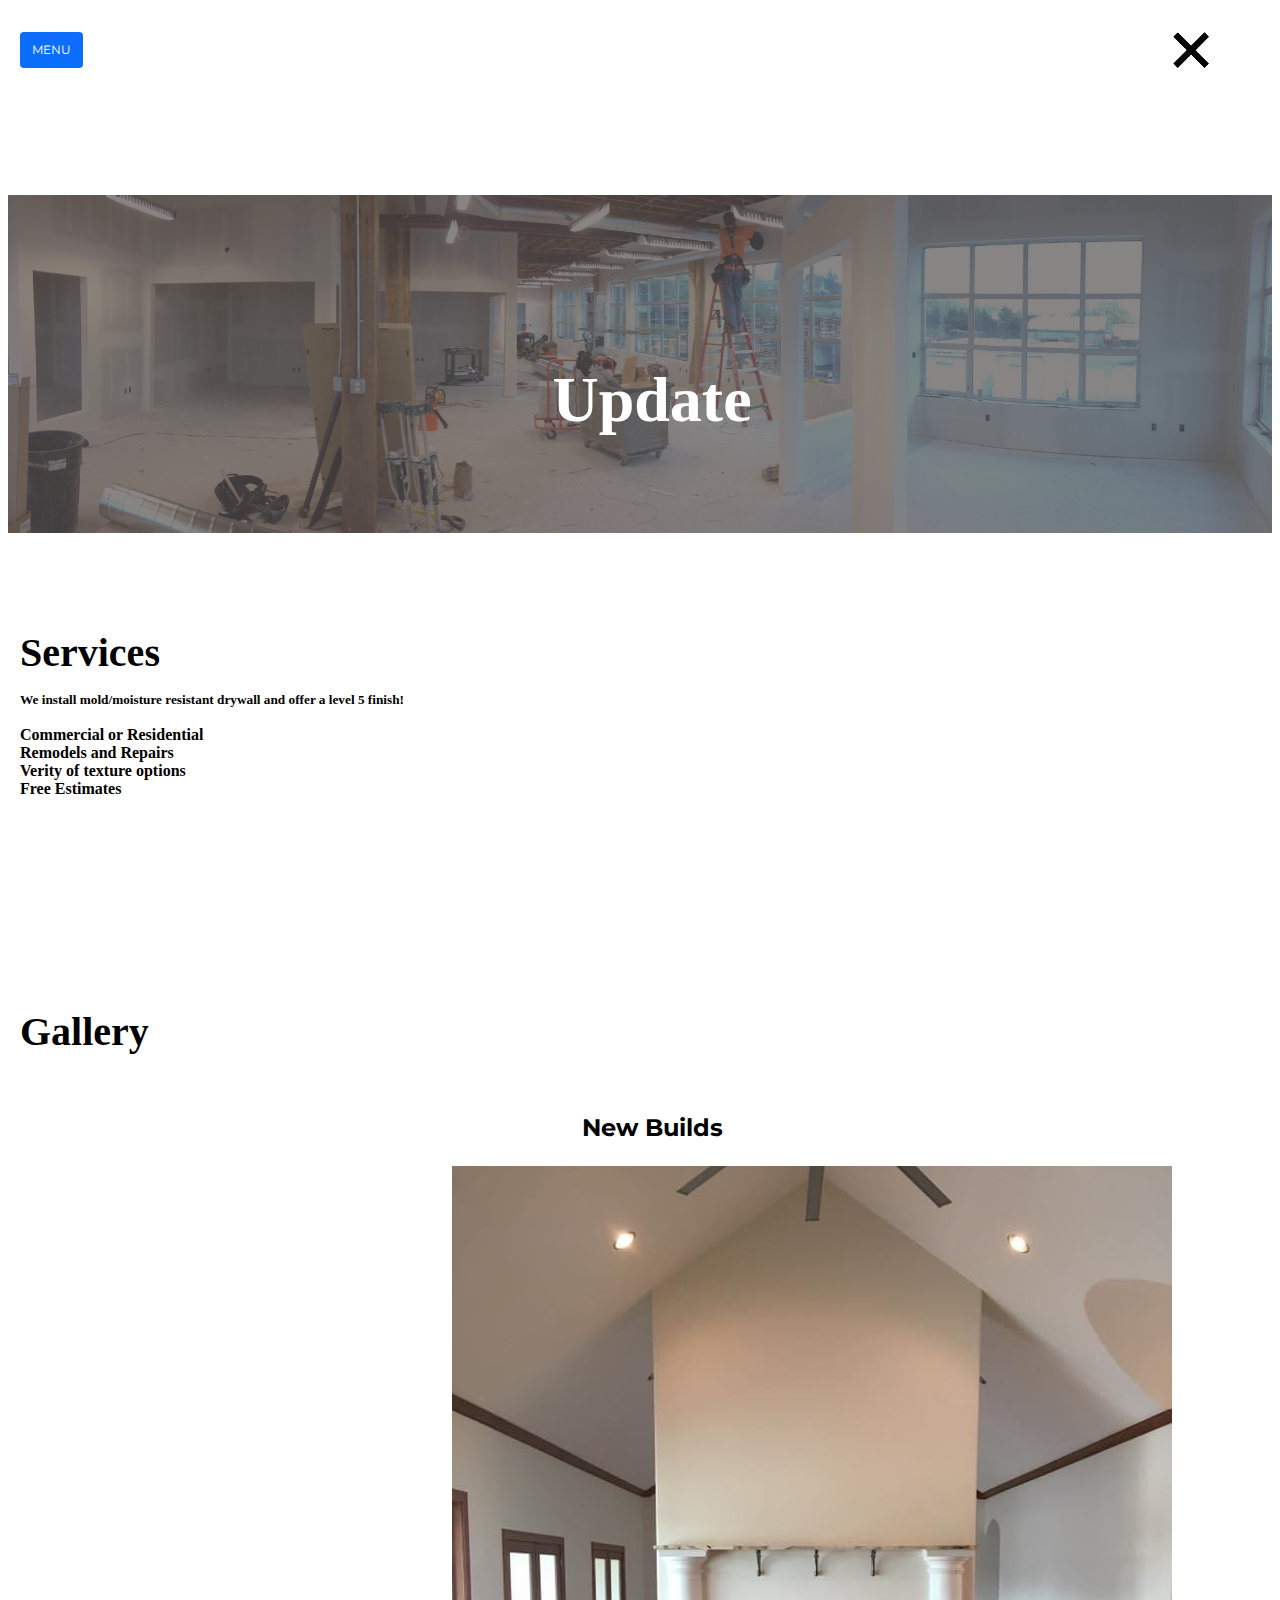
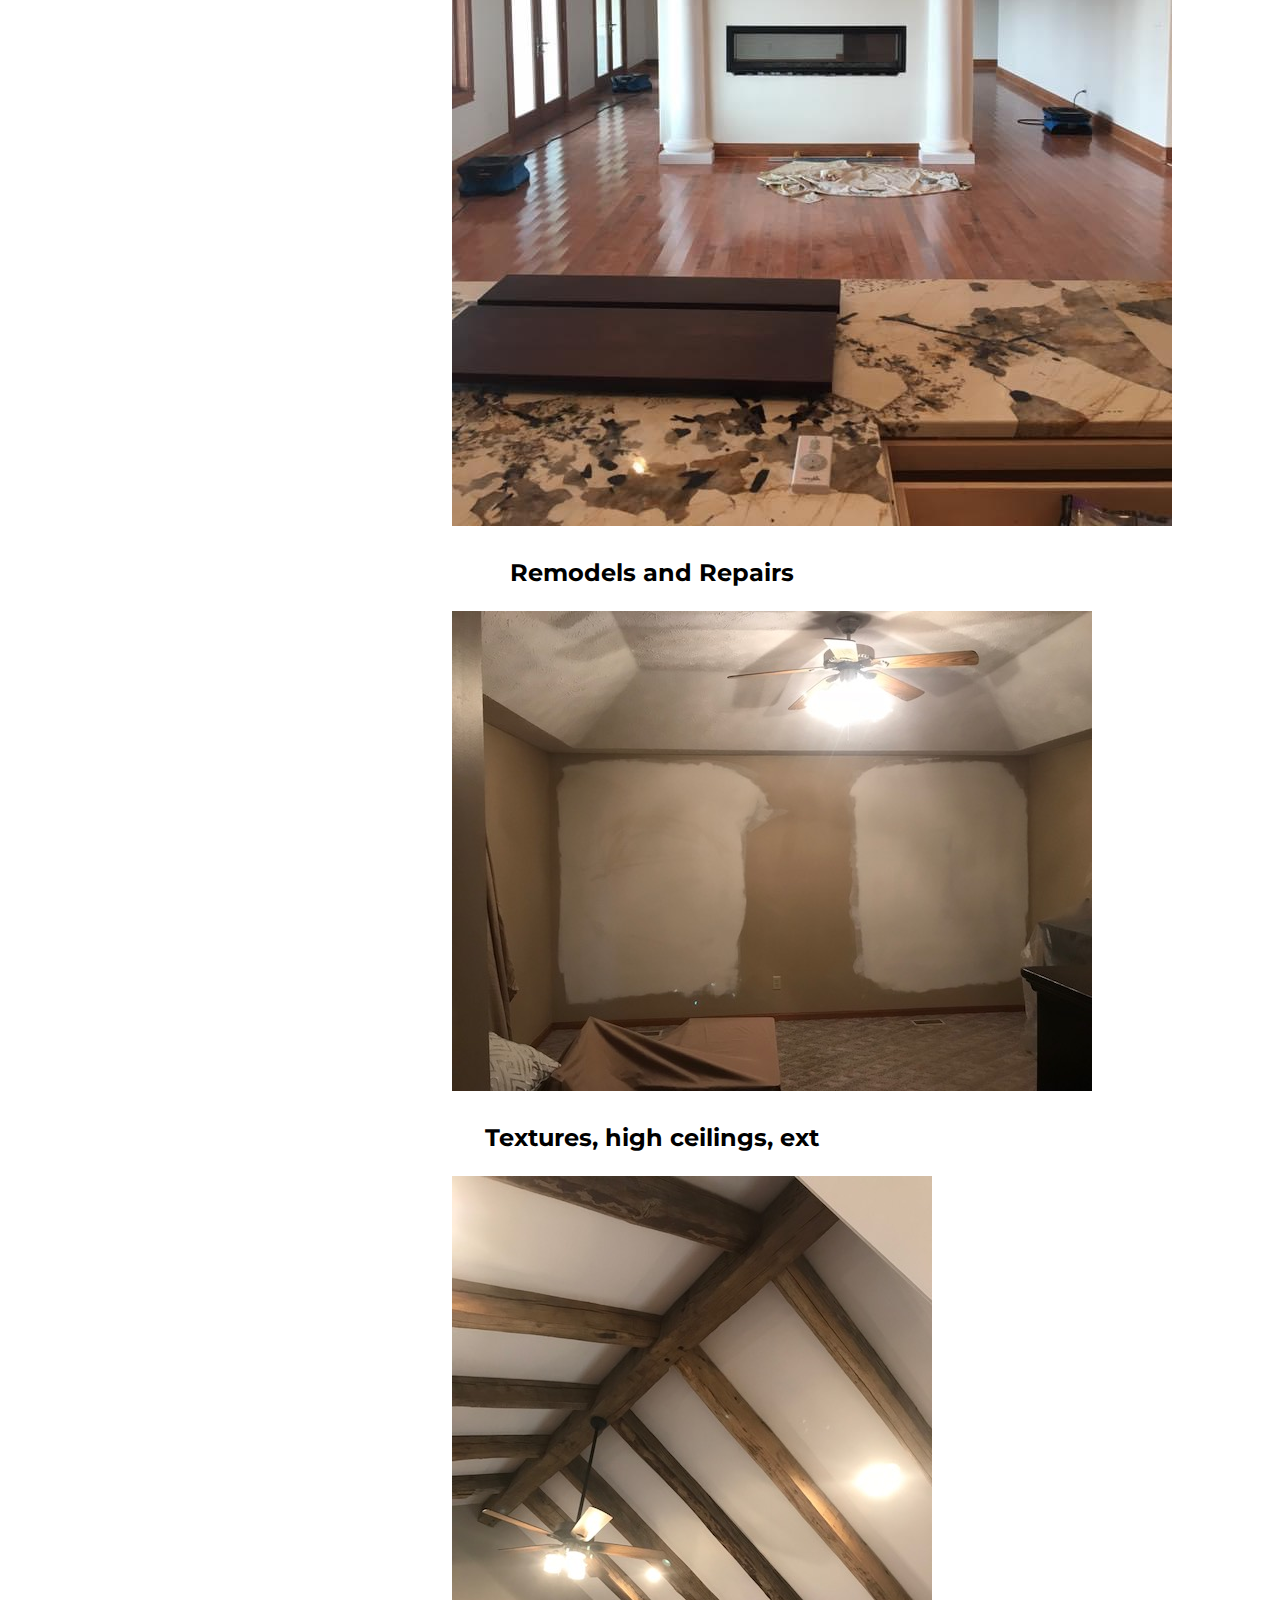
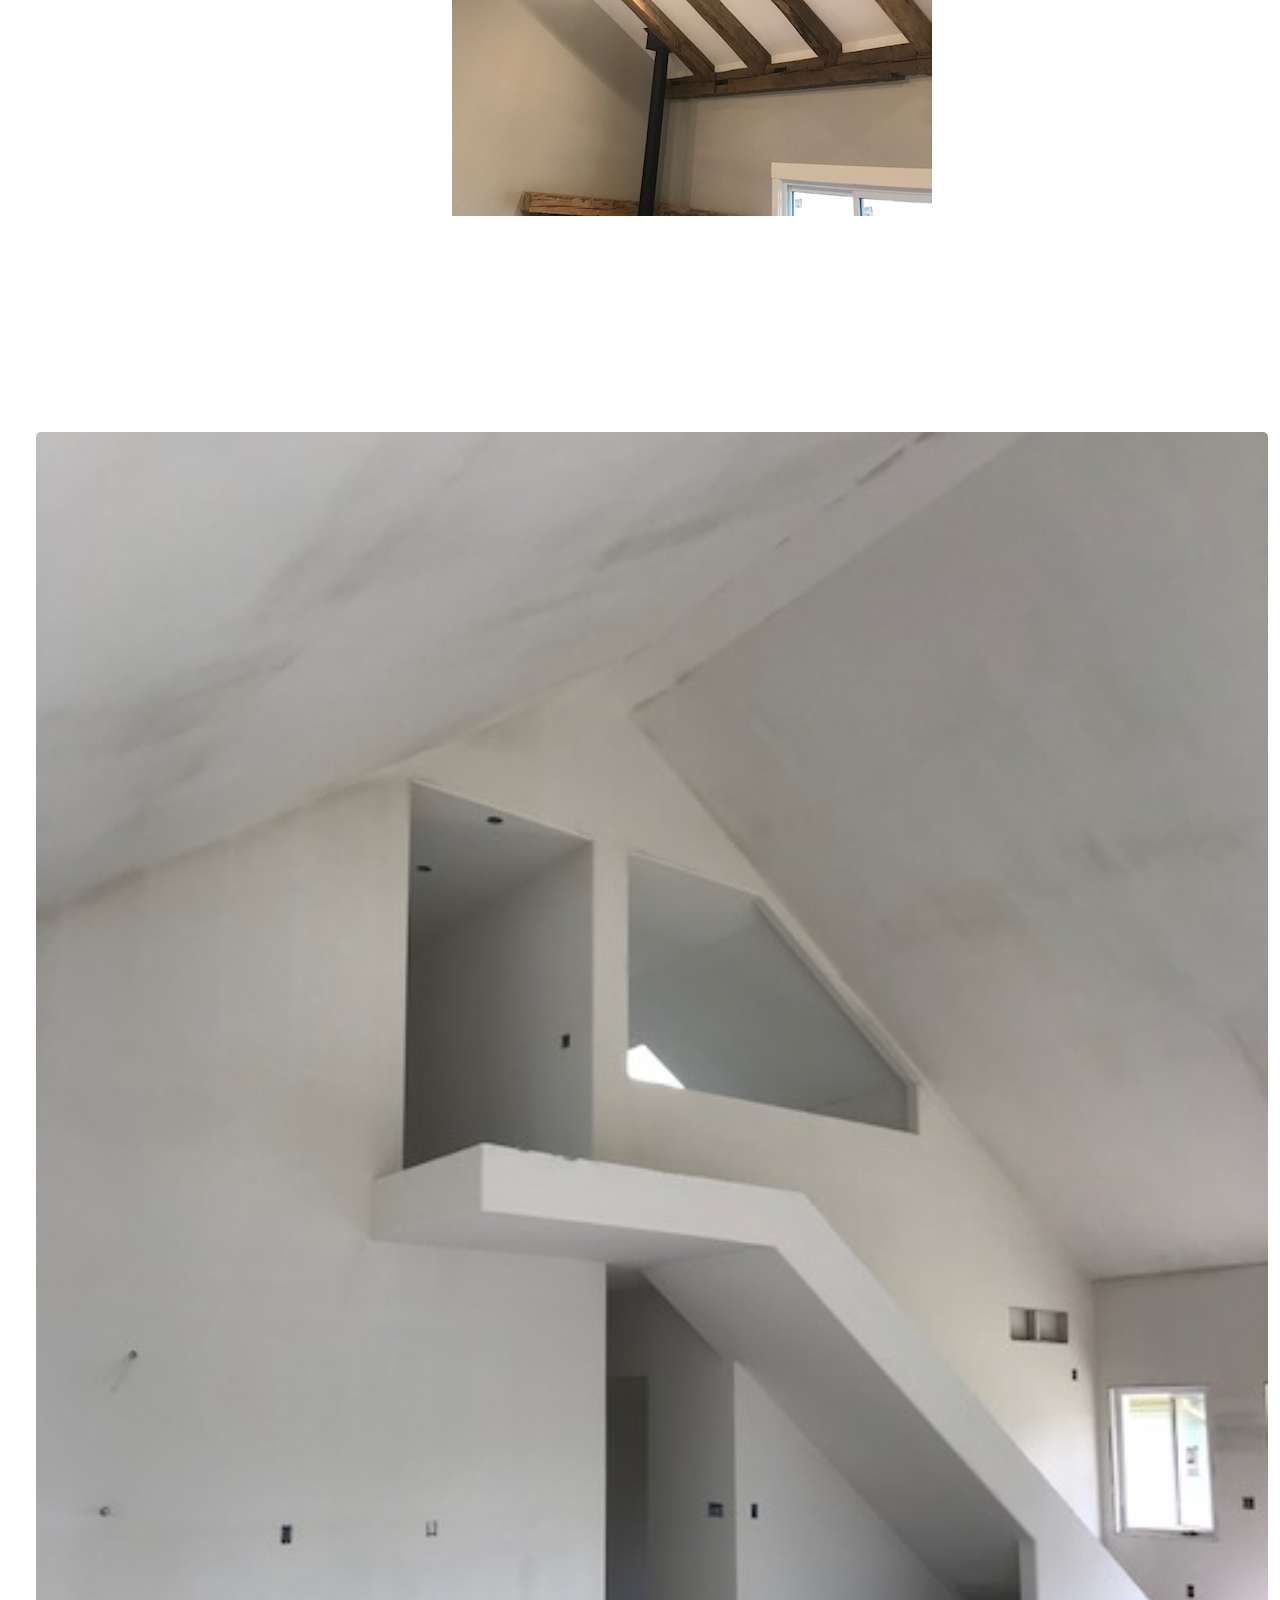
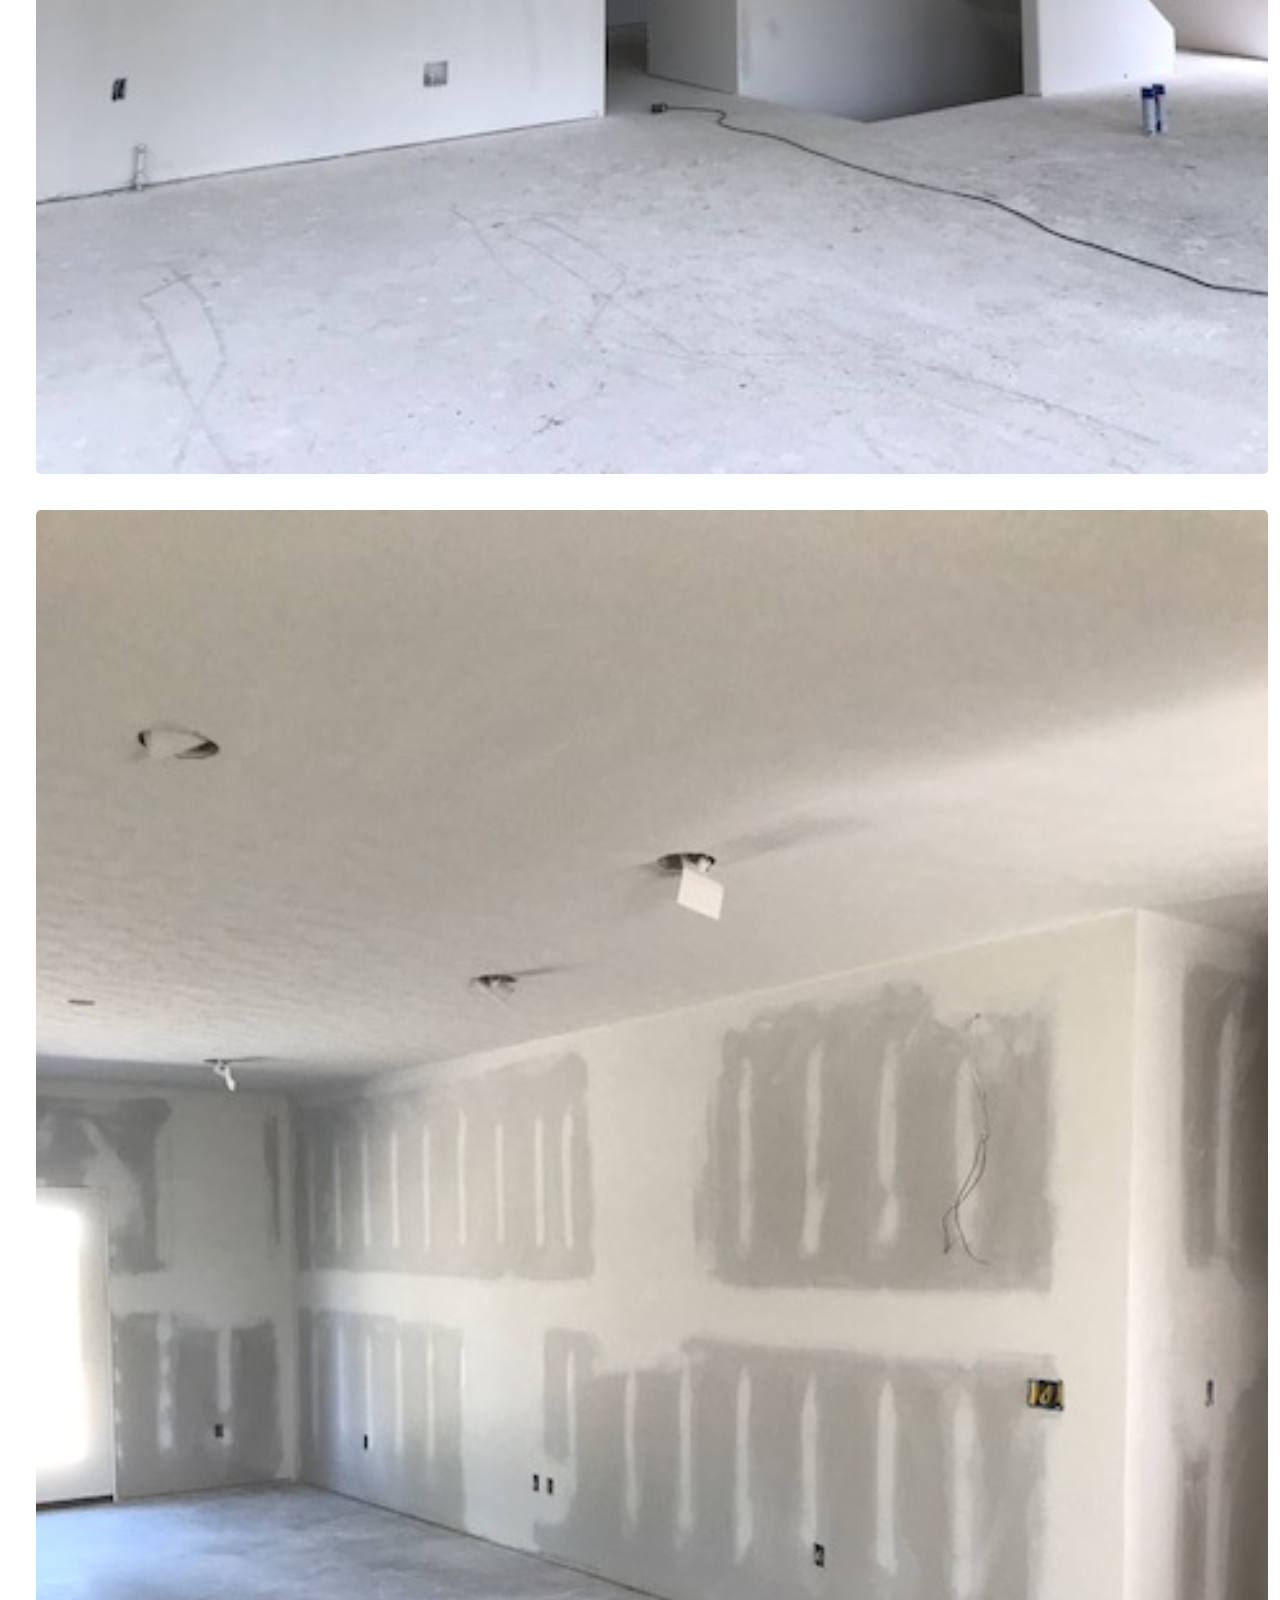
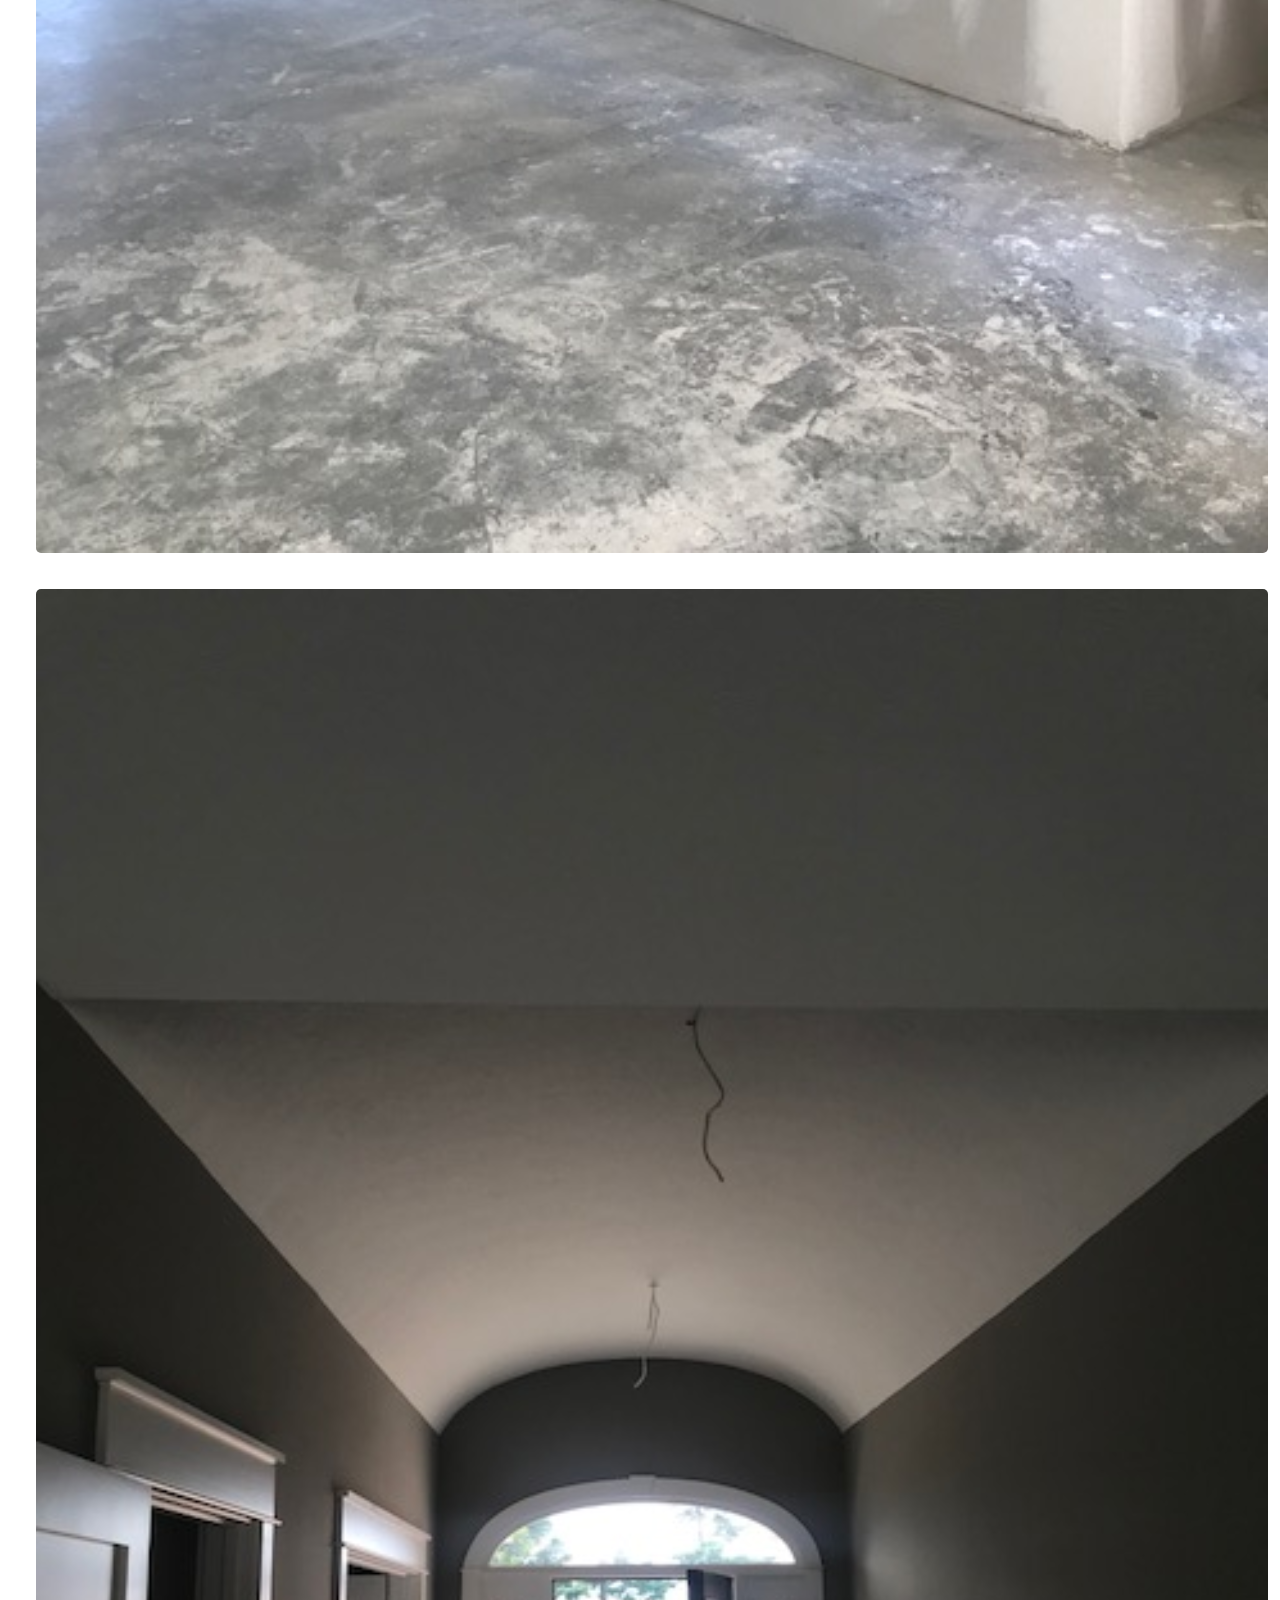
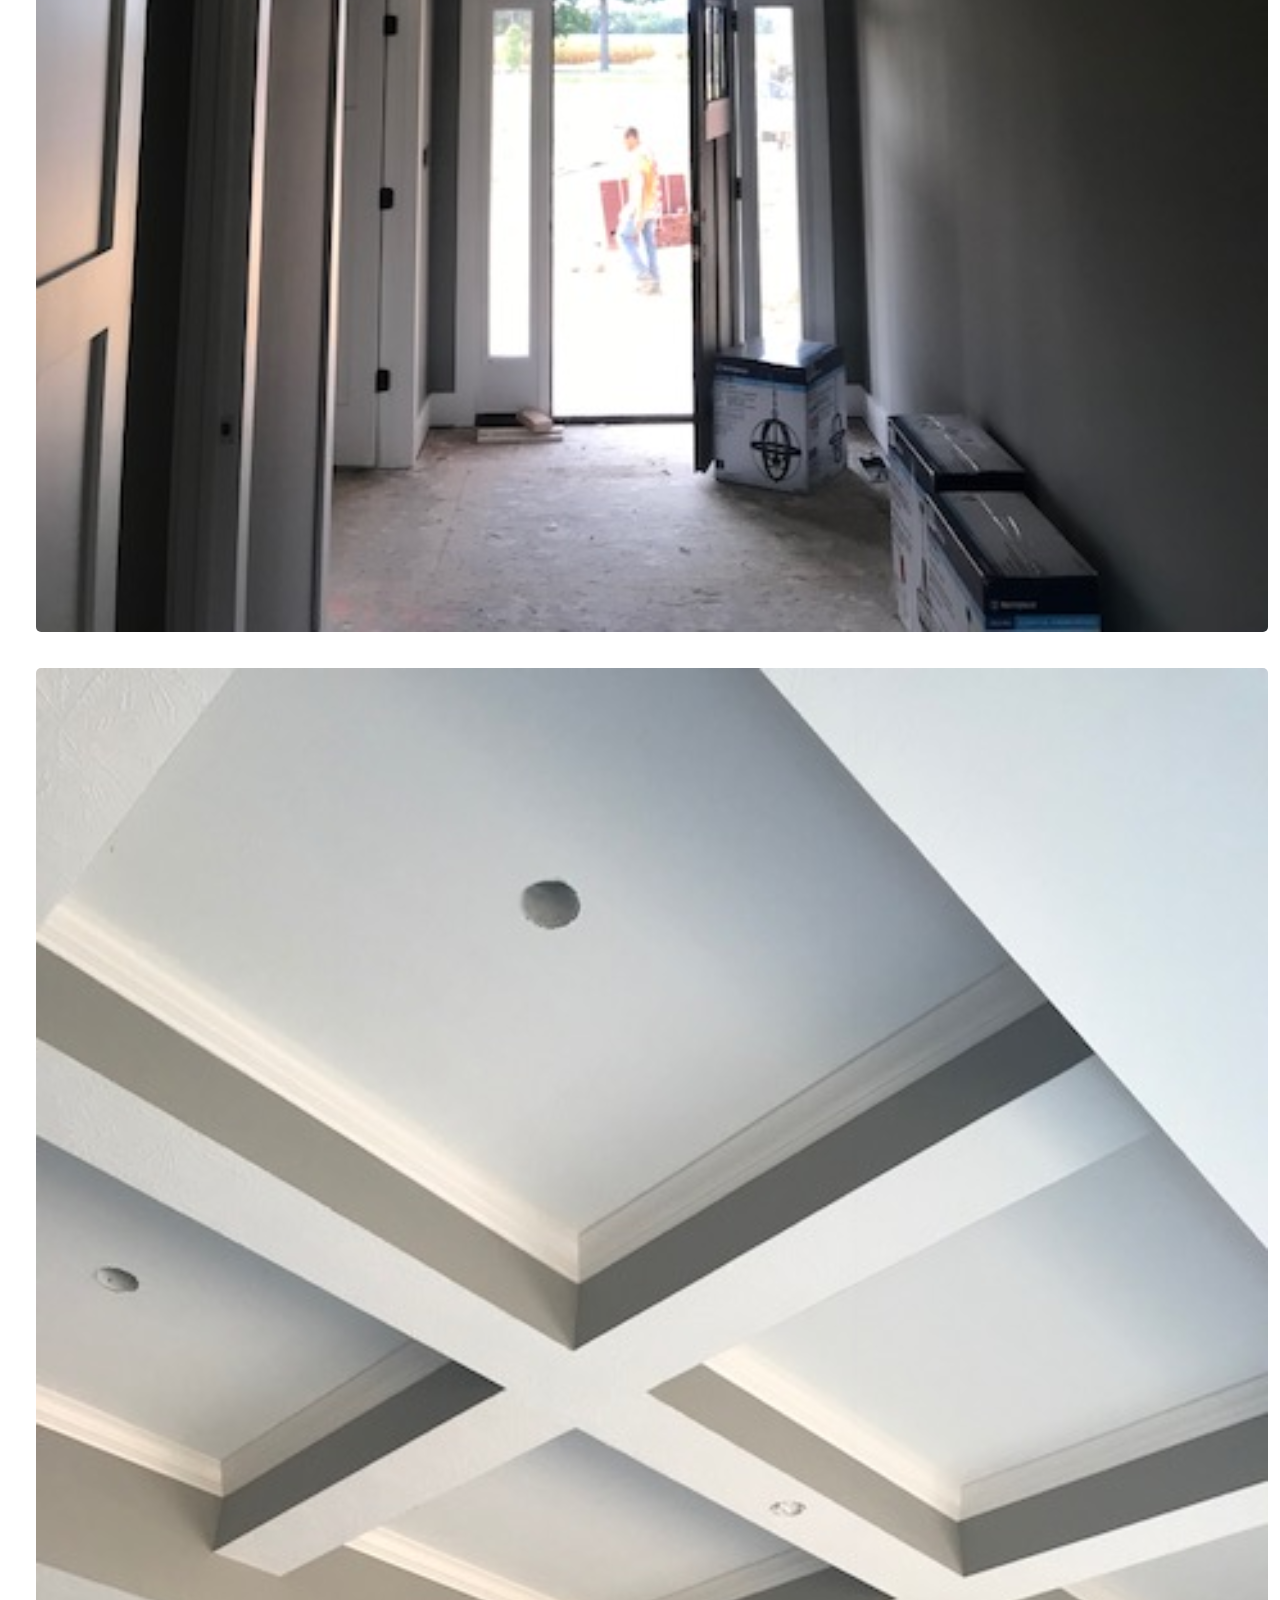
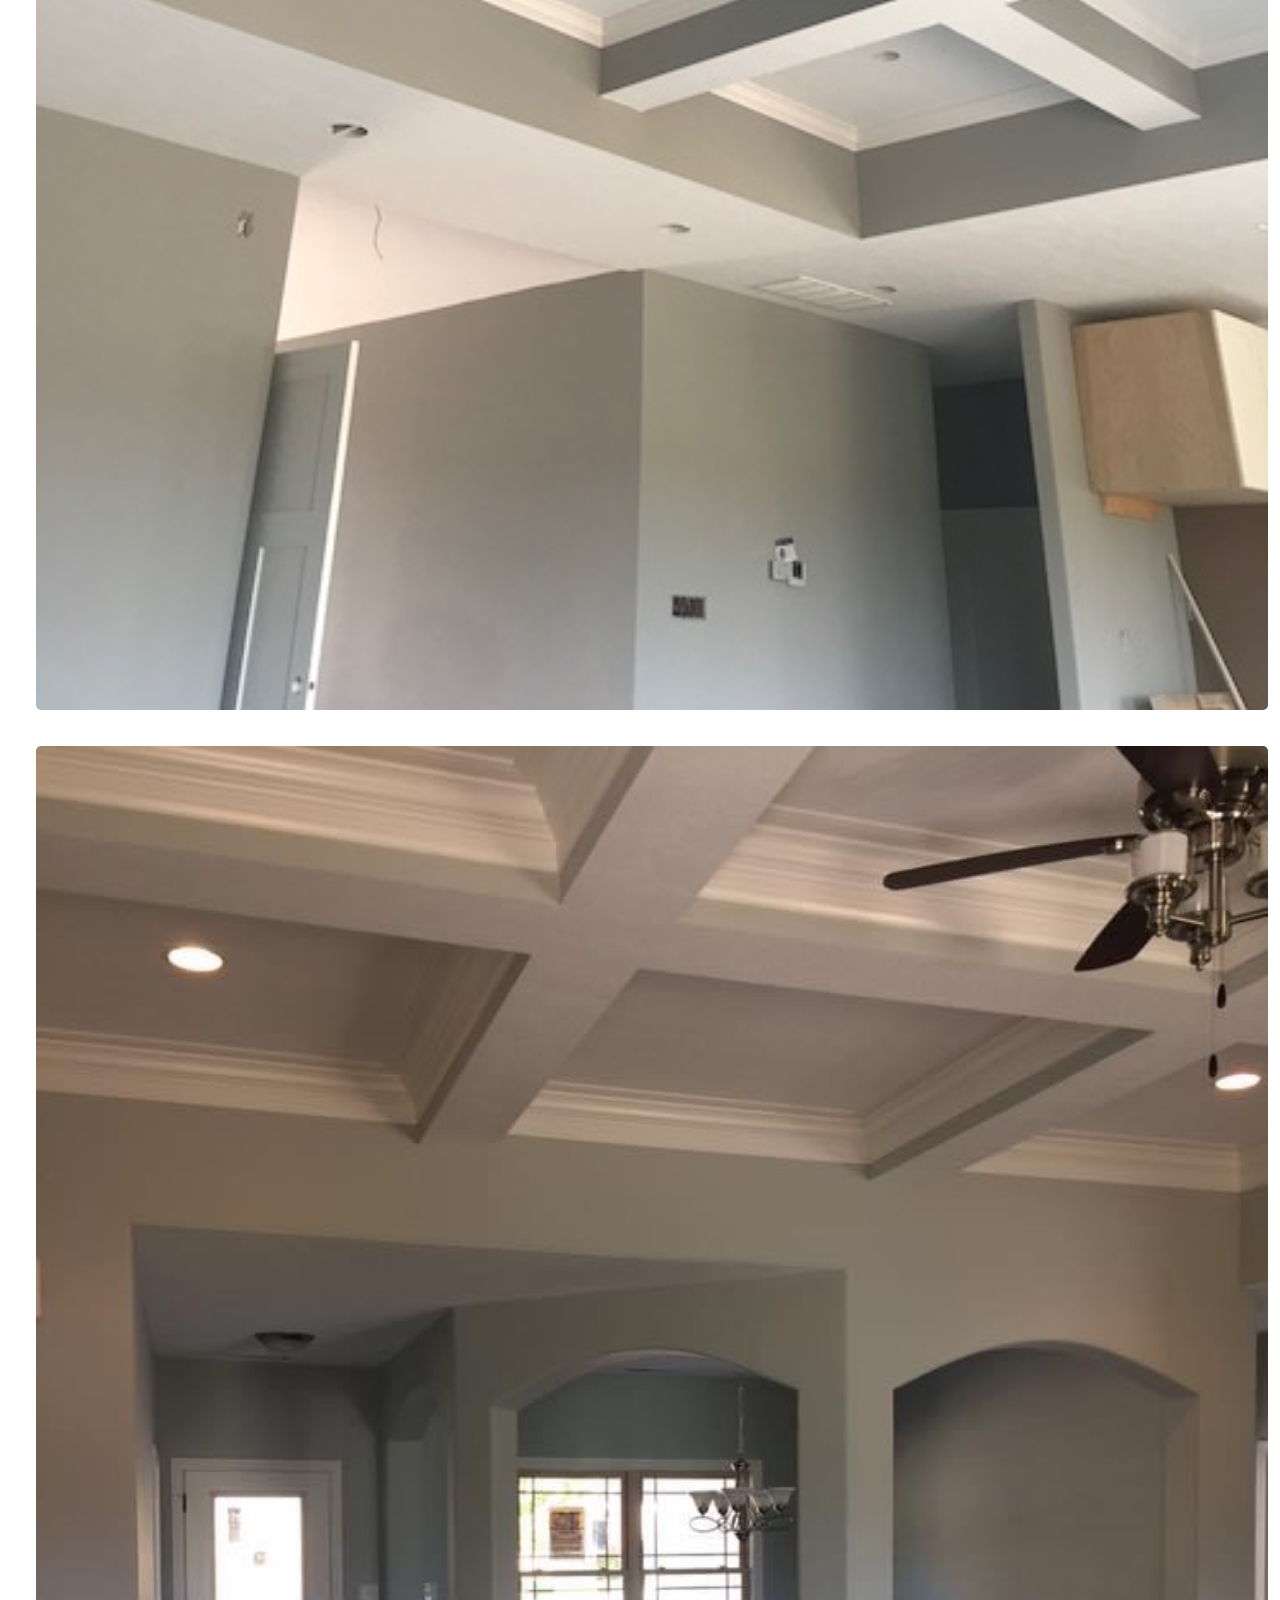
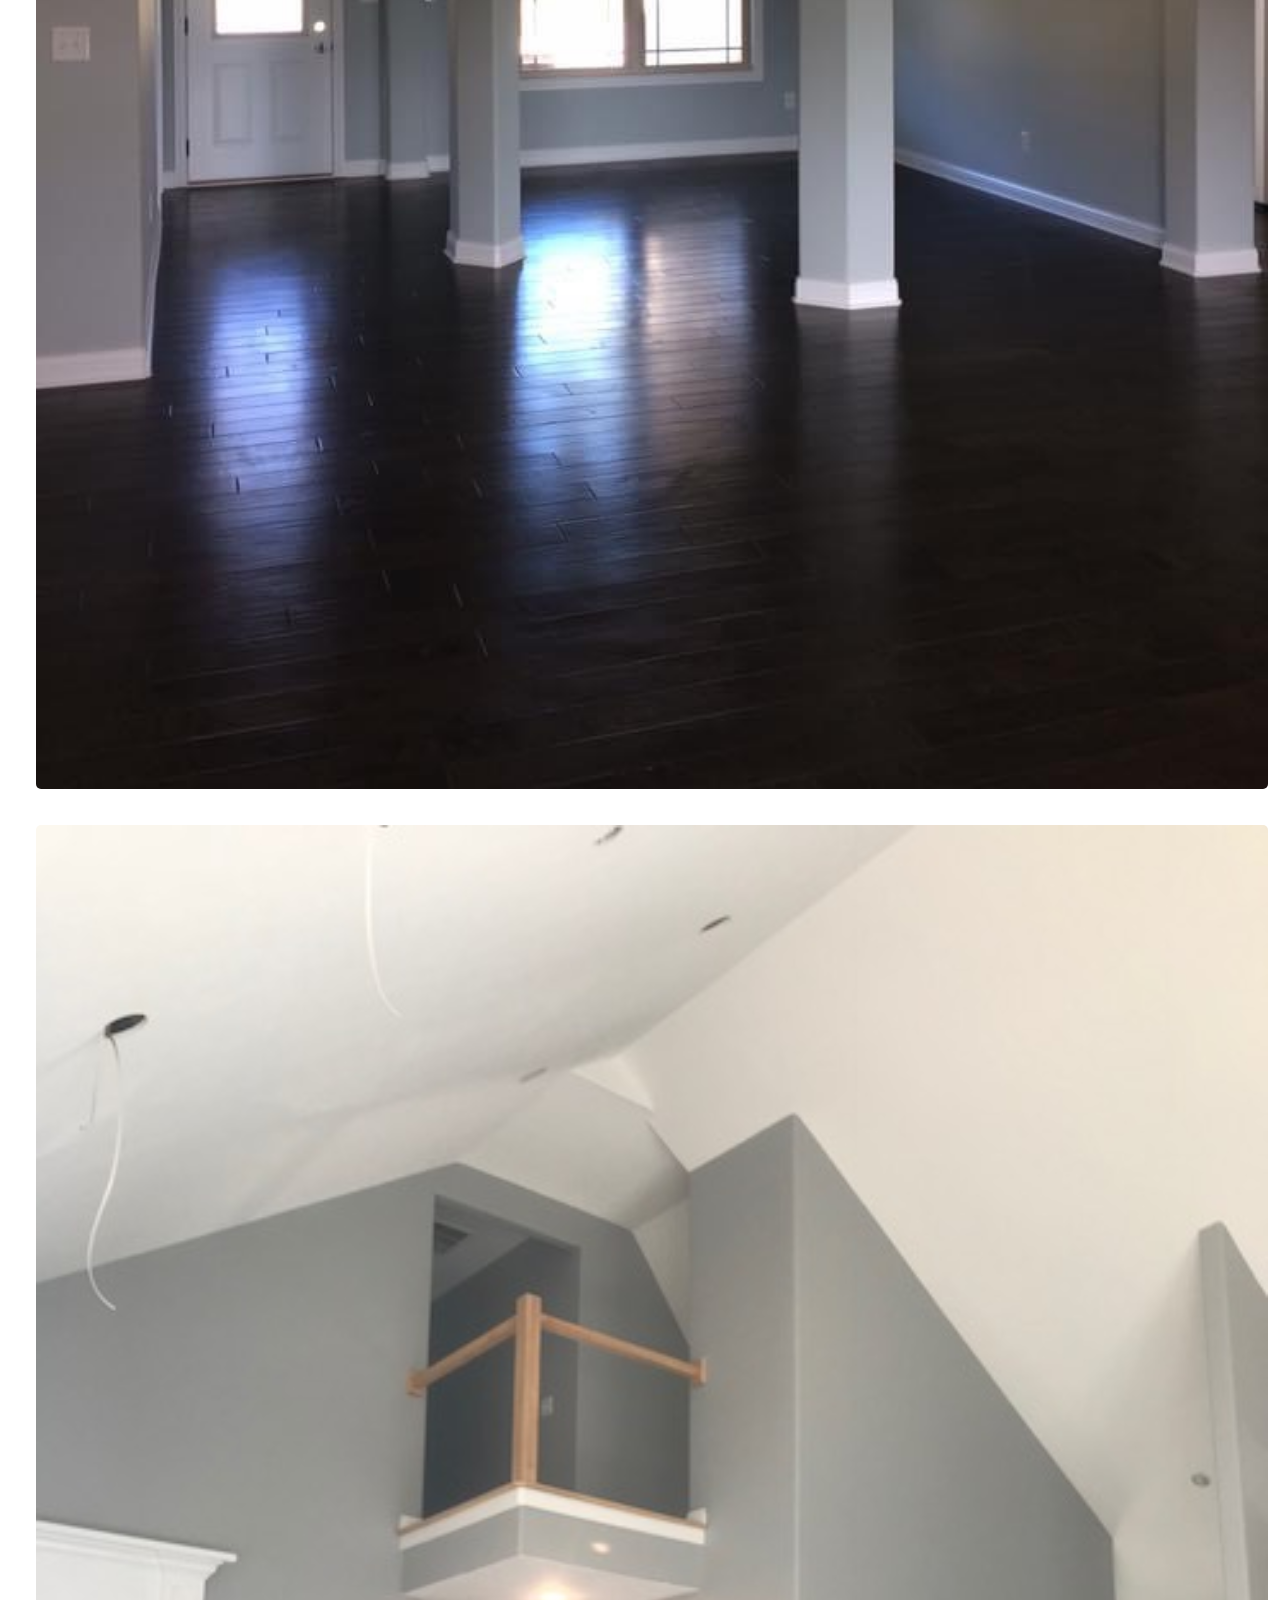
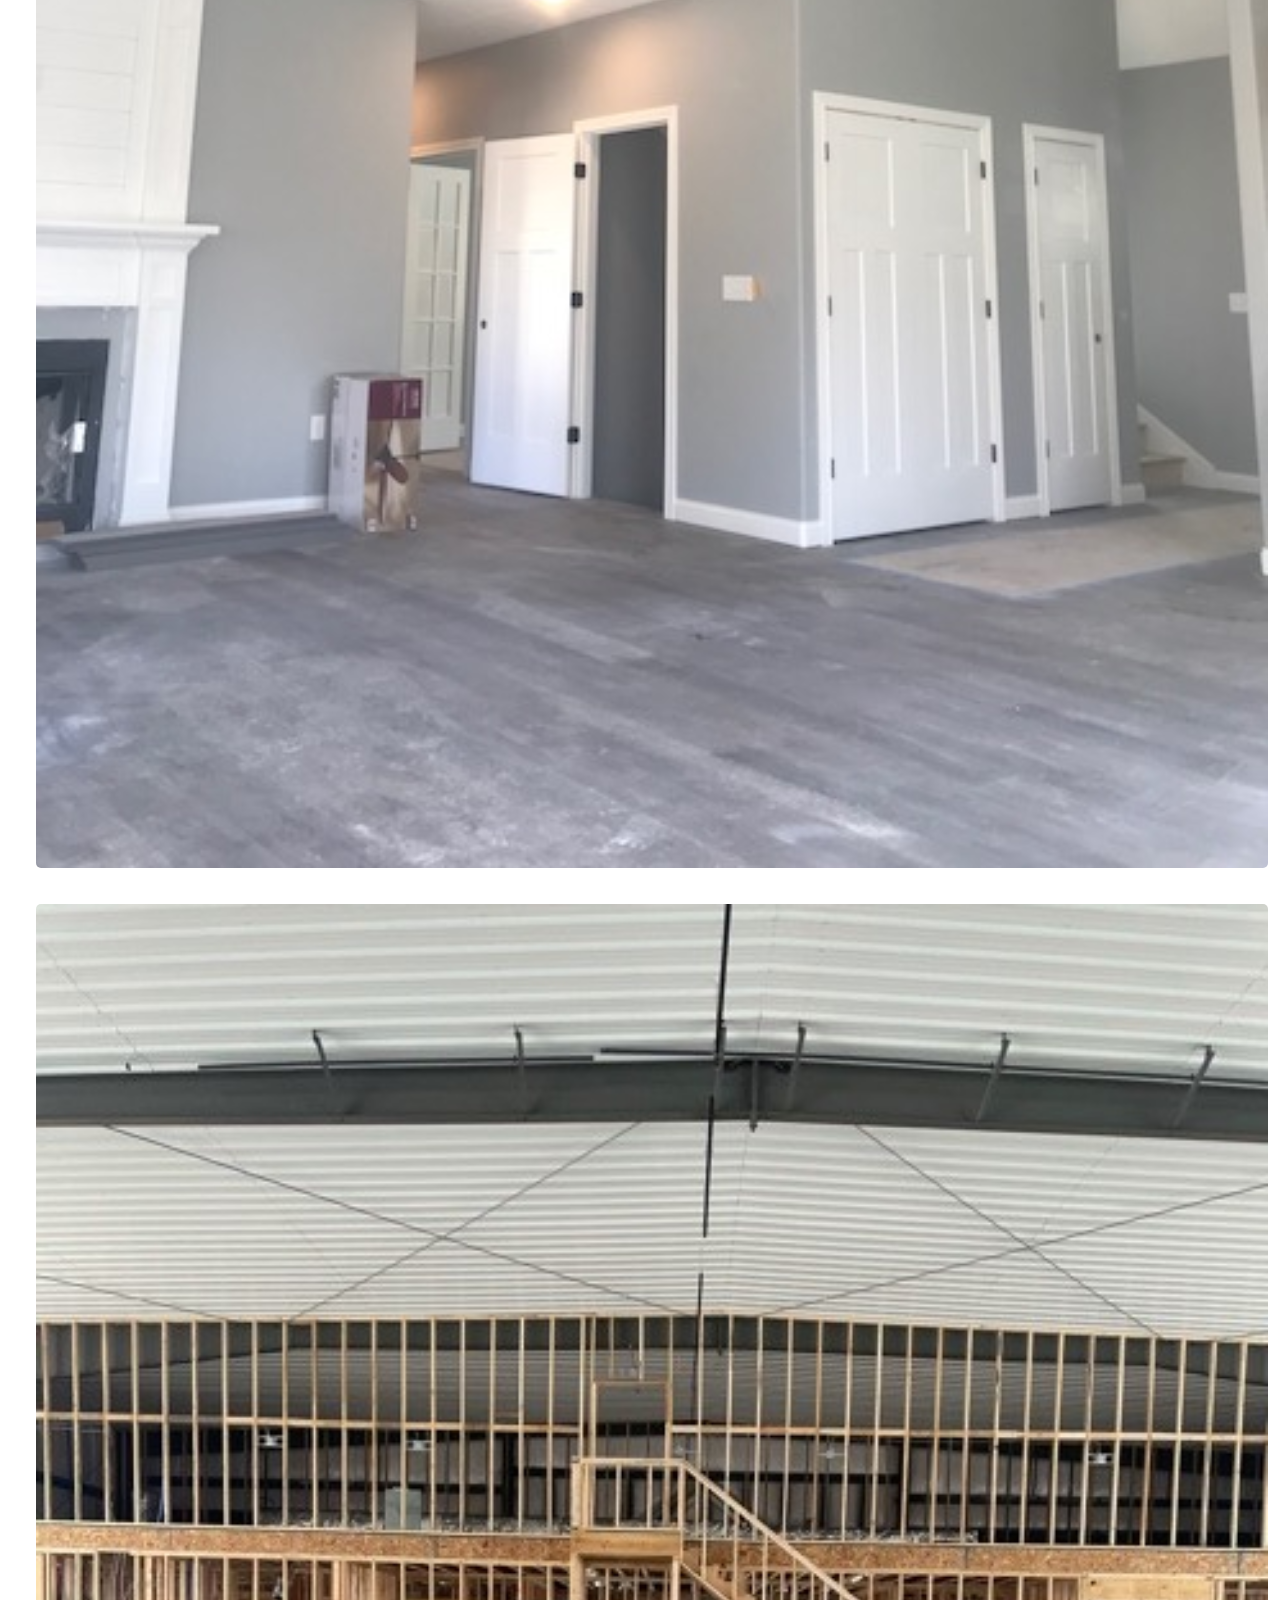
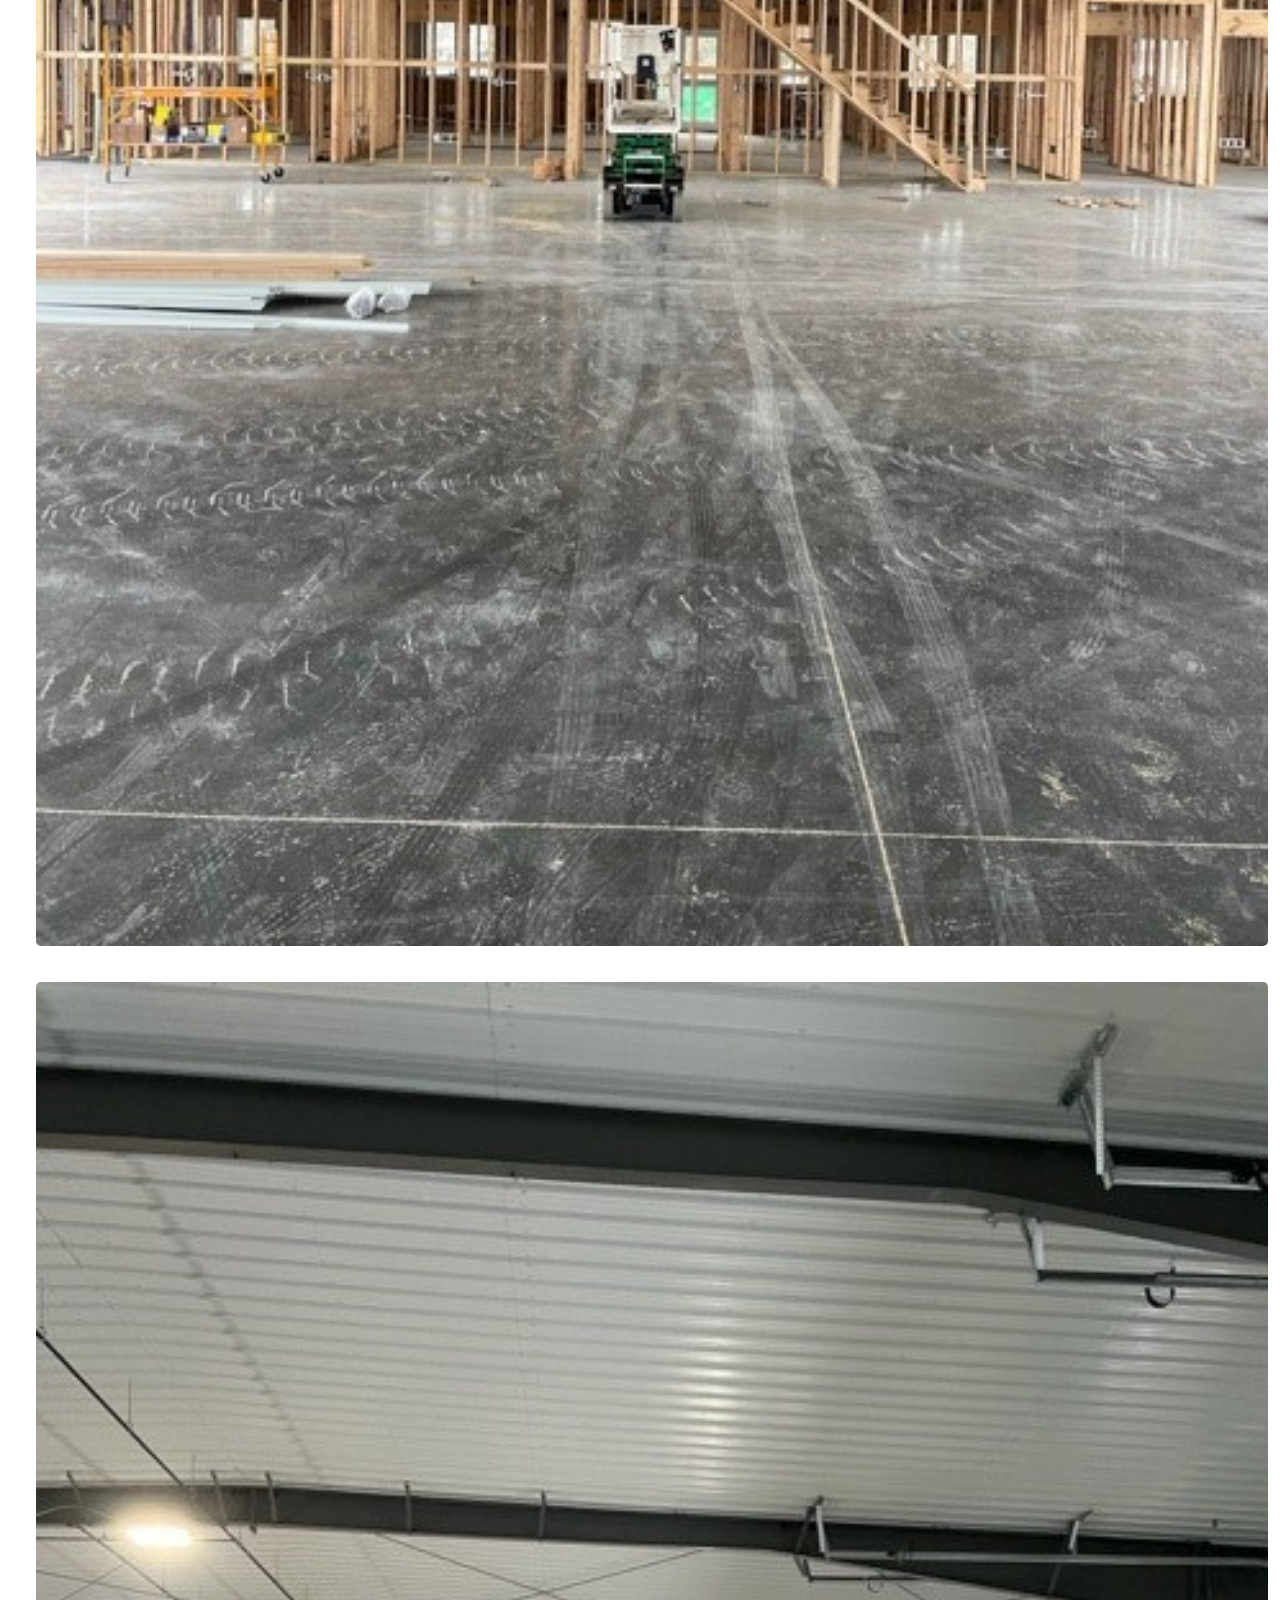
==== index.html @ 81d107a7 "link update" ====
<!DOCTYPE html>
<html lang="en">

<head>
  <meta charset="utf-8">
  <meta name="viewport" content="width=device-width, initial-scale=1">
  <title>Marlow's Drywall</title>

  <!-- Styles -->
  <link rel="stylesheet" href="styles.css">
  <link rel="stylesheet" href="Util.css">

  <link href="https://cdn.jsdelivr.net/npm/bootstrap@5.0.0-beta1/dist/css/bootstrap.min.css" rel="stylesheet"
    integrity="sha384-giJF6kkoqNQ00vy+HMDP7azOuL0xtbfIcaT9wjKHr8RbDVddVHyTfAAsrekwKmP1" crossorigin="anonymous">

  <!-- Font Awesome icons (free version)-->

  <!-- Google fonts-->
  <link href="https://fonts.googleapis.com/css?family=Montserrat:400,700" rel="stylesheet" type="text/css" />
  <link href="https://fonts.googleapis.com/css?family=Droid+Serif:400,700,400italic,700italic" rel="stylesheet"
    type="text/css" />
  <link href="https://fonts.googleapis.com/css?family=Roboto+Slab:400,100,300,700" rel="stylesheet" type="text/css" />
  <a href="https://icons8.com/icon/gNihpGl9M2ZQ/putty-knife"></a>
</head>

<body id="page-top">
  <!-- Navigation-->
  <nav class="navbar navbar-expand-lg navbar-dark fixed-top" id="mainNav">
    <div class="container">
      <div class="logoName">Marlow's Drywall</div>
      <button class="navbar-toggler navbar-toggler-right" type="button" data-toggle="collapse" data-target="#navbarNav"
        aria-controls="navbarNav" aria-expanded="false" aria-label="Toggle navigation">
        Menu
        <i class="fas fa-bars ml-1"></i>
      </button>
      <div class="collapse navbar-collapse" id="navbarNav">
        <ul class="navbar-nav text-uppercase ml-auto">
          <li class="nav-item">
            <a class="nav-link" href="#">Home</a>
          </li>
          <li class="nav-item">
            <a class="nav-link js-scroll-trigger" href="#services">Services</a>
          </li>
          <li class="nav-item">
            <a class="nav-link js-scroll-trigger" href="#portfolio">Gallery</a>
          </li>
          <li class="nav-item">
            <a class="nav-link js-scroll-trigger" href="#contact">Contact us</a>
          </li>
        </ul>
      </div>
    </div>
  </nav>

  <!-- Header -->
  <header class="header">
    <div class="container">
      <h1 style="font-size:5vw">Update</h1>
    </div>
  </header>

  <!-- Services-->
  <section class="page-section" id="services">
    <div class="container">
      <div class="text-center">
        <h2 class="section-heading text-uppercase">Services</h2>
        <h5>We install mold/moisture resistant drywall and offer a level 5 finish!</h5>
        <br>
      </div>
      <div class="row text-center">
        <div class="col-md-3">
          <span class="fa-stack fa-4x">
            <i class="fas fa-circle fa-stack-2x text-primary"></i>
            <i class="fas fa-city fa-stack-1x fa-inverse"></i>
          </span>
          <h4 class="my-3">Commercial or Residential</h4>
          <!-- <p class="text-muted">This text can be removed or text can be added to elaborate these sections more</p> -->
        </div>
        <div class="col-md-3">
          <span class="fa-stack fa-4x">
            <i class="fas fa-circle fa-stack-2x text-primary"></i>
            <i class="fas fa-tools fa-stack-1x fa-inverse"></i>

          </span>
          <h4 class="my-3">Remodels and Repairs</h4>
          <!-- <p class="text-muted">Lorem ipsum dolor sit amet, consectetur adipisicing elit. Minima maxime quam
            architecto quo inventore
            harum ex magni, dicta impedit.</p> -->
        </div>
        <div class="col-md-3">
          <span class="fa-stack fa-4x">
            <i class="fas fa-circle fa-stack-2x text-primary"></i>
            <i class="fas fa-paint-roller fa-stack-1x fa-inverse"></i>
          </span>
          <h4 class="my-3">Verity of texture options</h4>
          <!-- <p class="text-muted">Lorem ipsum dolor sit amet, consectetur adipisicing elit. Minima maxime quam
            architecto quo inventore
            harum ex magni, dicta impedit.</p> -->
        </div>
        <div class="col-md-3">
          <span class="fa-stack fa-4x">
            <i class="fas fa-circle fa-stack-2x text-primary"></i>
            <i class="fas fa-pencil-ruler fa-stack-1x fa-inverse"></i>
          </span>
          <h4 class="my-3">Free Estimates</h4>
          <!-- <p class="text-muted">Lorem ipsum dolor sit amet, consectetur adipisicing elit. Minima maxime quam
            architecto quo inventore
            harum ex magni, dicta impedit.</p> -->
        </div>
      </div>
    </div>
  </section>

  <section class="page-section bg-light" id="portfolio">
    <div class="container">
      <div class="text-center">
        <br>
        <h2 class="section-heading text-uppercase">Gallery</h2>
        <!-- <h3 class="section-subheading text-muted">Let us help make you dream come true.</h3> -->
        <br>
      </div>
      <div class="row">
        <div class="col-lg-4">
          <div class="portfolio-item">
            <div class="portfolio-caption">
              <div class="portfolio-caption-heading">New Builds</div>
            </div>
            <a class="portfolio-link" data-toggle="modal" href="#portfolioModal1">
              <div class="portfolio-hover">
                <div class="portfolio-hover-content">
                  <img src="https://img.icons8.com/carbon-copy/100/000000/putty-knife.png" />
                </div>
              </div>
              <img class="img-fluid" src="img/NewConstruction.jpeg" alt="" />
            </a>
          
          </div>
        </div>
        <div class="col-lg-4">
          <div class="portfolio-item">
            <div class="portfolio-caption">
              <div class="portfolio-caption-heading">Remodels and Repairs</div>
            </div>
            <a class="portfolio-link" data-toggle="modal" href="#portfolioModal2">
              <div class="portfolio-hover">
                <div class="portfolio-hover-content">
                  <img id ="newBuild" src="https://img.icons8.com/carbon-copy/100/000000/putty-knife.png" />
                </div>
              </div>
              <img class="img-fluid" src="img/Remodel1.jpeg" alt="" />
            </a>
       
          </div>
        </div>
        <div class="col-lg-4">
          <div class="portfolio-item">
            <div class="portfolio-caption">
              <div class="portfolio-caption-heading">Textures, high ceilings, ext </div>
              <!-- <p>This section can be used to show certain jobs that really stand out or certain jobs you would like to
                showcase.</p> -->
            </div>
            <a class="portfolio-link" data-toggle="modal" href="#portfolioModal3">
              <div class="portfolio-hover">
                <div class="portfolio-hover-content">
                  <img src="https://img.icons8.com/carbon-copy/100/000000/putty-knife.png" />
                </div>
              </div>
              <img class="img-fluid" src="img/BeautifulTexture.jpeg" alt="" />
            </a>
      
          </div>
        </div>
      </div>
    </div>
  </section>

  <!-- Gallery Modals-->
  <!-- Modal 1-->
  <div class="portfolio-modal modal fade" id="portfolioModal1" tabindex="-1" role="dialog" aria-hidden="true">
    <div class="modal-dialog">
      <div class="modal-content">
        <div class="close-modal" data-dismiss="modal">
          <span style='font-size:60px;'>&#10005;</span>
        </div>
        <div class="container">
          <div class="row justify-content-center">
            <div class="col-lg-10">
              <div class="modal-body">
                <!-- Project Details Go Here-->
                <!-- <h2 class="text-uppercase">New Build</h2>
                <p class="item-intro text-muted">Lorem ipsum dolor sit amet consectetur.</p> -->
                <div class="row">
                  <div class="col-lg-3">
                    <img id="m1p1" src="img/NewConstruction2.jpeg" alt="Lights" style="width:100%">

                    </a>
                  </div>
                  <div class="col-lg-3">
                    <img id="m1p2" src="img/NewConstruction3.jpeg" alt="Lights" style="width:100%">

                    </a>
                  </div>
                  <div class="col-lg-3">
                    <img id="m1p3" src="img/NewConstruction10.jpeg" alt="Fjords" style="width:100%">
                    <!-- <div class="caption">
                      <p>Lorem ipsum...</p>
                    </div> -->
                    </a>
                  </div>
                  <div class="col-lg-3">
                    <img id="m1p3a" src="img/NewConstruction8.jpeg" alt="Fjords" style="width:100%">
                    <!-- <div class="caption">
                      <p>Lorem ipsum...</p>
                    </div> -->
                    </a>
                  </div>
                </div>
                <div class="row">
                  <div class="col-lg-3">
                    <img id="m1p4" src="img/NewConstruction6.jpeg" alt="Lights" style="width:100%">
                    <!-- <div class="caption">
                      <p>Lorem ipsum...</p>
                    </div> -->
                    </a>
                  </div>
                  <div class="col-lg-3">
                    <img id="m1p5" src="img/NewConstruction7.jpeg" alt="Nature" style="width:100%">
                    <!-- <div class="caption">
                      <p>Lorem ipsum...</p>
                    </div> -->
                    </a>
                  </div>
                  <div class="col-lg-3">
                    <img id="m1p6" src="img/Commercial.jpg" alt="Fjords" style="width:100%">
                    <!-- <div class="caption">
                      <p>Lorem ipsum...</p>
                    </div> -->
                    </a>
                  </div>
                  <div class="col-lg-3">
                    <img id="m1p6a" src="img/Commercial1.jpg" alt="Fjords" style="width:100%">
                    <!-- <div class="caption">
                      <p>Lorem ipsum...</p>
                    </div> -->
                    </a>
                  </div>
                </div>
                <!-- <p>Use this area to describe your project. Lorem ipsum dolor sit amet, consectetur
                  adipisicing
                  elit. Est blanditiis dolorem culpa incidunt minus dignissimos deserunt repellat
                  aperiam
                  quasi sunt officia expedita beatae cupiditate, maiores repudiandae, nostrum,
                  reiciendis
                  facere nemo!</p> -->
                <button class="btn btn-primary" data-dismiss="modal" type="button">
                  <i class="fas fa-times mr-1"></i>
                  Close Project
                </button>
              </div>
              <!-- The Modal -->
              <div id="m1" class="modal1">
                <span class="close">&times;</span>
                <img class="modal-content" id="img1">
                <div id="caption1"></div>
              </div>
              <!-- The Modal2 -->
              <div id="m2" class="modal2">
                <span class="close2">&times;</span>
                <img class="modal-content" id="img2">
                <div id="caption2"></div>
              </div>
              <!-- The Modal3 -->
              <div id="m3" class="modal3">
                <span class="close3">&times;</span>
                <img class="modal-content" id="img3">
                <div id="caption3"></div>
              </div>
                  <!-- The Modal3a -->
                  <div id="m3a" class="modal3a">
                    <span class="close3a">&times;</span>
                    <img class="modal-content" id="img3a">
                    <div id="caption3a"></div>
                  </div>
              <!-- The Modal4 -->
              <div id="m4" class="modal4">
                <span class="close4">&times;</span>
                <img class="modal-content" id="img4">
                <div id="caption4"></div>
              </div>
              <!-- The Modal5 -->
              <div id="m5" class="modal5">
                <span class="close5">&times;</span>
                <img class="modal-content" id="img5">
                <div id="caption5"></div>
              </div>
              <!-- The Modal6 -->
              <div id="m6" class="modal6">
                <span class="close6">&times;</span>
                <img class="modal-content" id="img6">
                <div id="caption6"></div>
              </div>
                 <!-- The Modal6a -->
                 <div id="m6a" class="modal6a">
                  <span class="close6a">&times;</span>
                  <img class="modal-content" id="img6a">
                  <div id="caption6a"></div>
                </div>
            </div>
          </div>
        </div>
      </div>
    </div>
  </div>





  <!-- Modal 2-->
  <div class="portfolio-modal modal fade" id="portfolioModal2" tabindex="-1" role="dialog" aria-hidden="true">
    <div class="modal-dialog">
      <div class="modal-content">
        <div class="close-modal" data-dismiss="modal">
          <span style='font-size:60px;'>&#10005;</span>
        </div>
        <div class="container">
          <div class="row justify-content-center">
            <div class="col-lg-10">
              <div class="modal-body">
                <!-- Project Details Go Here-->
                <!-- <h2 class="text-uppercase">New Build</h2>
                <p class="item-intro text-muted">Lorem ipsum dolor sit amet consectetur.</p> -->
                <div class="row">
                  <div class="col-lg-3">
                    <img id="m2p1" src="img/BeforeRemodel.jpeg" alt="Lights" style="width:100%">
                    <div class="caption">
                      <p>Before</p>
                    </div>
                    </a>
                  </div>
                  <div class="col-lg-3">
                    <img id="m2p2" src="img/AfterRemodel1.jpeg" alt="Lights" style="width:100%">
                    <div class="caption">
                      <p>After</p>
                    </div>
                    </a>
                  </div>
                  <div class="col-lg-3">
                    <img id="m2p3" src="img/AfterRemodel2.jpeg" alt="Fjords" style="width:100%">
                    <div class="caption">
                      <p>After</p>
                    </div>
                    </a>
                  </div>
                  <div class="col-lg-3">
                    <img id="m2p3a" src="img/Remodel2.jpeg" alt="Fjords" style="width:100%">
                    <!-- <div class="caption">
                      <p>After</p>
                    </div> -->
                    </a>
                  </div>
                </div>
                <div class="row">
                  <div class="col-lg-3">
                    <img id="m2p4" src="img/Remodel4.jpeg" alt="Lights" style="width:100%">
                    <div class="caption">
                      <p>Before Texture</p>
                    </div>
                    </a>
                  </div>
                  <div class="col-lg-3">
                    <img id="m2p5" src="img/DrywallStacked.jpeg" alt="Nature" style="width:100%">
                    <div class="caption">
                      <p>After Texture</p>
                    </div>
                    </a>
                  </div>
                  <div class="col-lg-3">
                    <img id="m2p6" src="img/Remodel1.jpeg" alt="Fjords" style="width:100%">
                    <!-- <div class="caption">
                      <p>Lorem ipsum...</p>
                    </div> -->
                    </a>
                  </div>
                  <div class="col-lg-3">
                    <img id="m2p6a" src="img/BringingInDrywall.jpeg" alt="Fjords" style="width:100%">
                    <div class="caption">
                      <p>Bringing drywall in</p>
                    </div>
                    </a>
                  </div>
                </div>
                <p>Use this area to describe your project.</p>
                <button class="btn btn-primary" data-dismiss="modal" type="button">
                  <i class="fas fa-times mr-1"></i>
                  Close Project
                </button>
              </div>
              <!-- The Modal7 -->
              <div id="m7" class="modal7">
                <span class="close7">&times;</span>
                <img class="modal-content" id="img7">
                <div id="caption7"></div>
              </div>
              <!-- The Modal8 -->
              <div id="m8" class="modal8">
                <span class="close8">&times;</span>
                <img class="modal-content" id="img8">
                <div id="caption8"></div>
              </div>
              <!-- The Modal9 -->
              <div id="m9" class="modal9">
                <span class="close9">&times;</span>
                <img class="modal-content" id="img9">
                <div id="caption9"></div>
              </div>
              <!-- The Modal9a -->
              <div id="m9a" class="modal9">
                <span class="close9a">&times;</span>
                <img class="modal-content" id="img9a">
                <div id="caption9a"></div>
              </div>  
              <!-- The Modal10 -->
              <div id="m10" class="modal10">
                <span class="close10">&times;</span>
                <img class="modal-content" id="img10">
                <div id="caption10"></div>
              </div>
              <!-- The Modal11 -->
              <div id="m11" class="modal11">
                <span class="close11">&times;</span>
                <img class="modal-content" id="img11">
                <div id="caption11"></div>
              </div>
              <!-- The Modal12 -->
              <div id="m12" class="modal12">
                <span class="close12">&times;</span>
                <img class="modal-content" id="img12">
                <div id="caption12"></div>
              </div>
              <!-- The Modal12a -->
              <div id="m12a" class="modal12a">
                <span class="close12a">&times;</span>
                <img class="modal-content" id="img12a">
                <div id="caption12a"></div>
              </div>
            </div>
          </div>
        </div>
      </div>
    </div>
  </div>

    <!-- Modal 3-->
    <div class="portfolio-modal modal fade" id="portfolioModal3" tabindex="-1" role="dialog" aria-hidden="true">
      <div class="modal-dialog">
        <div class="modal-content">
          <div class="close-modal" data-dismiss="modal">
            <span style='font-size:60px;'>&#10005;</span>
          </div>
          <div class="container">
            <div class="row justify-content-center">
              <div class="col-lg-8">
                <div class="modal-body">
                  <!-- Project Details Go Here-->
                  <!-- <h2 class="text-uppercase">New Build</h2>
                  <p class="item-intro text-muted">Lorem ipsum dolor sit amet consectetur.</p> -->
                  <div class="row">
                    <div class="col-md-4">
                      <img id="m3p1" src="img/BeautifulCeiling.jpeg" alt="Lights" style="width:100%">
  
                      </a>
                    </div>
                    <div class="col-md-4">
                      <img id="m3p2" src="img/BeautifulTexture.jpeg" alt="Lights" style="width:100%">
  
                      </a>
                    </div>
                    <div class="col-md-4">
                      <img id="m3p3" src="img/Ceiling.png" alt="Fjords" style="width:100%">
                      <!-- <div class="caption">
                        <p>Lorem ipsum...</p>
                      </div> -->
                      </a>
                    </div>
                  </div>
                  <div class="row">
                    <div class="col-md-4">
                      <img id="m3p4" src="img/NewConstruction11.jpeg" alt="Lights" style="width:100%">
                      <!-- <div class="caption">
                        <p>Lorem ipsum...</p>
                      </div> -->
                      </a>
                    </div>
                    <div class="col-md-4">
                      <img id="m3p5" src="img/pool.jpeg" alt="Pool" style="width:100%">
                      <!-- <div class="caption">
                        <p>Lorem ipsum...</p>
                      </div> -->
                      </a>
                    </div>
                    <div class="col-md-4">
                      <img id="m3p6" src="img/NewConstruction.jpeg" alt="Fjords" style="width:100%">
                      <!-- <div class="caption">
                        <p>Lorem ipsum...</p>
                      </div> -->
                      </a>
                    </div>
                  </div>
                  <p>Use this area to describe your project. </p>
                  <button class="btn btn-primary" data-dismiss="modal" type="button">
                    <i class="fas fa-times mr-1"></i>
                    Close Project
                  </button>
                </div>
                <!-- The Modal -->
                <div id="m13" class="modal13">
                  <span class="close13">&times;</span>
                  <img class="modal-content" id="img13">
                  <div id="caption13"></div>
                </div>
                <!-- The Modal2 -->
                <div id="m14" class="modal14">
                  <span class="close14">&times;</span>
                  <img class="modal-content" id="img14">
                  <div id="caption14"></div>
                </div>
                <!-- The Modal3 -->
                <div id="m15" class="modal15">
                  <span class="close15">&times;</span>
                  <img class="modal-content" id="img15">
                  <div id="caption15"></div>
                </div>
                <!-- The Modal4 -->
                <div id="m16" class="modal16">
                  <span class="close16">&times;</span>
                  <img class="modal-content" id="img16">
                  <div id="caption16"></div>
                </div>
                <!-- The Modal5 -->
                <div id="m17" class="modal17">
                  <span class="close17">&times;</span>
                  <img class="modal-content" id="img17">
                  <div id="caption17"></div>
                </div>
                <!-- The Modal6 -->
                <div id="m18" class="modal18">
                  <span class="close18">&times;</span>
                  <img class="modal-content" id="img18">
                  <div id="caption18"></div>
                </div>
              </div>
            </div>
          </div>
        </div>
      </div>
    </div>


  <!-- Contact form-->
  <!-- <section class="page-section" id="contact"> -->
    <div class="container-contact100">
      <div class="wrap-contact100">
        <form id="contact" action="https://formspree.io/f/xyybbdwr" method="POST" enctype="multipart/form-data"
          class="contact100-form validate-form">
          <span class="contact100-form-title">
            If you have any questions or would like more information, please don't hesitate to reach out.
          </span>

          <label class="label-input100" for="first-name">Tell us your name *</label>
          <div class="wrap-input100 rs1-wrap-input100 validate-input" data-validate="Type first name">
            <input id="first-name" class="input100" type="text" name="first-name" placeholder="First name">
            <span class="focus-input100"></span>
          </div>
          <div class="wrap-input100 rs2-wrap-input100 validate-input" data-validate="Type last name">
            <input class="input100" type="text" name="last-name" placeholder="Last name">
            <span class="focus-input100"></span>
          </div>

          <label class="label-input100" for="email">Enter your email *</label>
          <div class="wrap-input100 validate-input" data-validate="Valid email is required: ex@abc.xyz">
            <input id="email" class="input100" type="text" name="email" placeholder="Eg. example@email.com">
            <span class="focus-input100"></span>
          </div>

          <label class="label-input100" for="phone">Enter phone number</label>
          <div class="wrap-input100">
            <input id="phone" class="input100" type="text" name="phone" placeholder="Eg. +1 800 000000">
            <span class="focus-input100"></span>
          </div>

          <!-- <label class="label-input100" for="upload">Upload images</label>
          <div class="wrap-input100">
            <input type="file" name="upload" accept="image/png, image/jpeg" >
            <span class="focus-input100"></span>
          </div> -->

          <label class="label-input100" for="message">Message *</label>
          <div class="wrap-input100 validate-input" data-validate="Message is required">
            <textarea id="message" class="input100" name="message" placeholder="Write us a message"></textarea>
            <span class="focus-input100"></span>
          </div>

          <div class="container-contact100-form-btn">
            <button class="contact100-form-btn">
              Send Message
            </button>
          </div>
        </form>

        <div class="contact100-more flex-col-c-m" style="background-image: url('img/BeautifulTexture.jpeg');">
          <div class="flex-w size1 p-b-47">
            <div class="txt1 p-r-25">
              <span class="lnr lnr-map-marker"></span>
            </div>

            <div class="flex-col size2">
              <span class="txt1 p-b-20">
                Address
              </span>

              <span class="txt2">
                3316 North County Rd 325 East
                Greencastle In, 46135
              </span>
            </div>
          </div>

          <div class="dis-flex size1 p-b-47">
            <div class="txt1 p-r-25">
              <span class="lnr lnr-phone-handset"></span>
            </div>

            <div class="flex-col size2">
              <span class="txt1 p-b-20">
                Phone
              </span>

              <span class="txt3">
                Rod Marlow - (765) 721-0468
                <br>
                Guy Marlow - (765) 720-0514
              </span>
            </div>
          </div>

          <div class="dis-flex size1 p-b-47">
            <div class="txt1 p-r-25">
              <span class="lnr lnr-envelope"></span>
            </div>

            <div class="flex-col size2">
              <span class="txt1 p-b-20">
                General Support
              </span>

              <span class="txt3">
                Rodmarlow@marlowsdrywall.com
              </span>
            </div>
          </div>
        </div>
      </div>
    </div>
  <!-- </section> -->

  <!-- Footer-->
  <footer class="footer py-4">
    <div class="container">
      <div class="row align-items-center">
        <div class="col-lg-4 text-lg-right"> © MarlowsDrywall.com, All Rights Reserved</div>
      </div>
    </div>
  </footer>



  <!-- Bootstrap core JS-->
  <script src="https://cdn.jsdelivr.net/npm/bootstrap@4.5.3/dist/js/bootstrap.bundle.min.js"></script>
  <script src="https://cdnjs.cloudflare.com/ajax/libs/jquery/3.5.1/jquery.min.js"></script>
  <!-- <script src="https://cdn.jsdelivr.net/npm/bootstrap@4.5.3/dist/js/bootstrap.bundle.min.js"></script> -->


  <script src="main.js"></script>
  <script src="modal.js"></script>

  <!-- Third party plugin JS-->
  <script src="https://cdnjs.cloudflare.com/ajax/libs/jquery-easing/1.4.1/jquery.easing.min.js"></script>
  <!-- Core theme JS-->
  <script src="https://use.fontawesome.com/releases/v5.15.1/js/all.js" crossorigin="anonymous"></script>

</body>

</html>
---- styles.css ----
/* Navigation bar */
#mainNav {
  padding-top: 1rem;
  padding-bottom: 1rem;
  background-color: #212529;
}

#mainNav .navbar-toggler {
  padding: 0.75rem;
  font-family: "Montserrat", -apple-system, BlinkMacSystemFont, "Segoe UI", Roboto, "Helvetica Neue", Arial, sans-serif, "Apple Color Emoji", "Segoe UI Emoji", "Segoe UI Symbol", "Noto Color Emoji";
  font-size: 0.75rem;
  color: #fff;
  text-transform: uppercase;
  background-color: #0d6efd!important;
  border: 0;
}

.navbar-toggler {
  padding: 0.25rem 0.75rem;
  font-size: 1.25rem;
  line-height: 1;
  background-color: transparent;
  border: 1px solid transparent;
  border-radius: 0.25rem;
}

#mainNav .logoName {
  color: white;
  font-size: 1.5rem;
  font-style: italic;
  line-height: 1.5rem;
  margin-top: 5px; 
  font-family: "Droid Serif", -apple-system, BlinkMacSystemFont, "Segoe UI", Roboto, "Helvetica Neue", Arial, sans-serif, "Apple Color Emoji", "Segoe UI Emoji", "Segoe UI Symbol", "Noto Color Emoji";
}

#mainNav .navbar-nav .nav-item .nav-link {
  font-family: "Montserrat", -apple-system, BlinkMacSystemFont, "Segoe UI", Roboto, "Helvetica Neue", Arial, sans-serif, "Apple Color Emoji", "Segoe UI Emoji", "Segoe UI Symbol", "Noto Color Emoji";
  font-size: 0.95rem;
  color: #fff;
  letter-spacing: 0.0625em;
}

#mainNav .navbar-nav .nav-item, #mainNav .navbar-nav .nav-item .nav-link:hover {
  color: #0d6efd!important;
}

.navbar-collapse {
  flex-basis: 100%;
  flex-grow: 1;
}

div#navbarNav.collapse.navbar-collapse {
  padding-left: 0%;
}




/* Navigation bar Change for phone */
@media (min-width: 992px) {
  #mainNav {
    padding-top: 1.5rem;
    padding-bottom: 1.5rem;
    border: none;
    background-color: transparent;
    transition: padding-top 0.3s ease-in-out, padding-bottom 0.3s ease-in-out;
  }
  #mainNav .navbar-brand {
    font-size: 1.5em;
    transition: font-size 0.3s ease-in-out;
  }
  #mainNav .navbar-brand img {
    height: 2rem;
    transition: height 0.3s ease-in-out;
  }
  #mainNav.navbar-shrink {
    padding-top: 1rem;
    padding-bottom: 1rem;
    background-color: #212529;
  }
  #mainNav.navbar-shrink .navbar-brand {
    font-size: 1.25em;
  }
  #mainNav.navbar-shrink .navbar-brand svg,
#mainNav.navbar-shrink .navbar-brand img {
    height: 1.5rem;
  }
  #mainNav .navbar-nav .nav-item {
    margin-right: 1rem;
  }
  #mainNav .navbar-nav .nav-item:last-child {
    margin-right: 0;
  }
  #mainNav .logoName {
    float: right;
  }
  div#navbarNav.collapse.navbar-collapse {
    padding-left: 45%;
  }
}


/* Header */
header.header {
  padding-top: 10.5rem;
  padding-bottom: 6rem;
  text-align: center;
  color: #fff;
  background-image: linear-gradient(
    rgba(85, 80, 80, 0.7),
    rgba(85, 80, 80, 0.7)
  ), url("img/background.jpg");
  background-repeat: no-repeat;
  background-attachment: scroll;
  background-position: center center;
  background-size: cover;
}

header.header div.header-subheading {
  font-size: 1.5rem;
  font-style: italic;
  line-height: 1.5rem;
  margin-bottom: 25px;
  font-family: "Droid Serif", -apple-system, BlinkMacSystemFont, "Segoe UI", Roboto, "Helvetica Neue", Arial, sans-serif, "Apple Color Emoji", "Segoe UI Emoji", "Segoe UI Symbol", "Noto Color Emoji";
}
header.header div.header-heading {
  font-size: 3.25rem;
  font-weight: 700;
  line-height: 3.25rem;
  margin-bottom: 2rem;
  font-family: "Montserrat", -apple-system, BlinkMacSystemFont, "Segoe UI", Roboto, "Helvetica Neue", Arial, sans-serif, "Apple Color Emoji", "Segoe UI Emoji", "Segoe UI Symbol", "Noto Color Emoji";
}

/* @media (min-width: 768px) {
  header.header {
    padding-top: 17rem;
    padding-bottom: 12.5rem;
  } 
  header.header div.header-subheading {
    font-size: 2.25rem;
    font-style: italic;
    line-height: 2.25rem;
    margin-bottom: 2rem;
  }
  header.header .header-heading {
    font-size: 4.5rem;
    font-weight: 700;
    line-height: 4.5rem;
    margin-bottom: 4rem;
  }
}


/*** Services */
.page-section {
  padding: 6rem 0;
}
.page-section h2.section-heading {
  font-size: 2.5rem;
  margin-top: 0;
  margin-bottom: 1rem;
}
.page-section h3.section-subheading {
  font-size: 1rem;
  font-weight: 400;
  font-style: italic;
  font-family: "Droid Serif", -apple-system, BlinkMacSystemFont, "Segoe UI", Roboto, "Helvetica Neue", Arial, sans-serif, "Apple Color Emoji", "Segoe UI Emoji", "Segoe UI Symbol", "Noto Color Emoji";
  margin-bottom: 4rem;
}

/* @media (min-width: 768px) {
  section {
    padding: 9rem 0;
  }
} */

.container,
.container-fluid,
.container-xl,
.container-lg,
.container-md,
.container-sm {
  width: 100%;
  padding-right: 0.75rem;
  padding-left: 0.75rem;
  margin-right: auto;
  margin-left: auto;
}

/* @media (min-width: 576px) {
  .container-sm, .container {
    max-width: 540px;
  }
}
@media (min-width: 768px) {
  .container-md, .container-sm, .container {
    max-width: 720px;
  }
}
@media (min-width: 889pxpx) {
  .container-lg, .container-md, .container-sm, .container {
    max-width: 960px;
  }
}
@media (min-width: 1200px) {
  .container-xl, .container-lg, .container-md, .container-sm, .container {
    max-width: 1140px;
  }
} */

/*** Portfolio */

#portfolio .portfolio-item {
  max-width: 25rem;
  margin-left: auto;
  margin-right: auto;
}
#portfolio .portfolio-item .portfolio-link {
  position: relative;
  display: block;
  margin: 0 auto;
}
#portfolio .portfolio-item .portfolio-link .portfolio-hover {
  display: flex;
  flex-direction: row;
  position: absolute;
  width: 100%;
  height: 100%;
  background: rgba(1, 1, 26, 0.5);
  /* background: #0d6efd; */
  align-items: center;
  justify-content: center;
  opacity: 0;
  transition: opacity ease-in-out 0.25s;
}

/* #newBuild:hover {  background: 
  rgba(85, 80, 80, 0.7)
} */


#portfolio .portfolio-item .portfolio-link .portfolio-hover .portfolio-hover-content {
  font-size: 1.25rem;
  color: white;
}
#portfolio .portfolio-item .portfolio-link:hover .portfolio-hover {
  opacity: 1;
}
#portfolio .portfolio-item .portfolio-caption {
  padding: 1.5rem;
  text-align: center;
  background-color: #fff;
}
#portfolio .portfolio-item .portfolio-caption .portfolio-caption-heading {
  font-size: 1.5rem;
  font-family: "Montserrat", -apple-system, BlinkMacSystemFont, "Segoe UI", Roboto, "Helvetica Neue", Arial, sans-serif, "Apple Color Emoji", "Segoe UI Emoji", "Segoe UI Symbol", "Noto Color Emoji";
  font-weight: 700;
  margin-bottom: 0;
}
#portfolio .portfolio-item .portfolio-caption .portfolio-caption-subheading {
  font-style: italic;
  font-family: "Droid Serif", -apple-system, BlinkMacSystemFont, "Segoe UI", Roboto, "Helvetica Neue", Arial, sans-serif, "Apple Color Emoji", "Segoe UI Emoji", "Segoe UI Symbol", "Noto Color Emoji";
}

.portfolio-modal .modal-dialog {
  margin: 1rem;
  max-width: 100vw;
}
.portfolio-modal .modal-content {
  padding-top: 6rem;
  padding-bottom: 6rem;
  text-align: center;
}
.portfolio-modal .modal-content h2 {
  font-size: 3rem;
  line-height: 3rem;
}
.portfolio-modal .modal-content p.item-intro {
  font-style: italic;
  margin-bottom: 2rem;
  font-family: "Droid Serif", -apple-system, BlinkMacSystemFont, "Segoe UI", Roboto, "Helvetica Neue", Arial, sans-serif, "Apple Color Emoji", "Segoe UI Emoji", "Segoe UI Symbol", "Noto Color Emoji";
}
.portfolio-modal .modal-content p {
  margin-bottom: 2rem;
}
.portfolio-modal .modal-content ul.list-inline {
  margin-bottom: 2rem;
}
.portfolio-modal .modal-content img {
  margin-bottom: 2rem;
}
.portfolio-modal .close-modal {
  position: absolute;
  top: 1rem;
  right: 4rem;
  /* width: 1rem;
  height: 1rem; */
  cursor: pointer;
  background-color: transparent;
}
.portfolio-modal .close-modal:hover {
  opacity: 0.3;
}



/* The Modal's modal (background) */
#m1p1, #m1p2, #m1p3, #m1p3a, #m1p4, #m1p5, #m1p6, #m1p6a,
#m2p1, #m2p2, #m2p3, #m2p3a, #m2p4, #m2p5, #m2p6, #m2p6a,
#m3p1, #m3p2, #m3p3, #m3p4, #m3p5, #m3p6 {
  border-radius: 5px;
  cursor: pointer;
  transition: 0.3s;
}

/* Model 1 */
#m1p1:hover {opacity: 0.7;}
#m1p2:hover {opacity: 0.7;}
#m1p3:hover {opacity: 0.7;}
#m1p3a:hover {opacity: 0.7;}
#m1p4:hover {opacity: 0.7;}
#m1p5:hover {opacity: 0.7;}
#m1p6:hover {opacity: 0.7;}
#m1p6a:hover {opacity: 0.7;}

/* Model 2 */
#m2p1:hover {opacity: 0.7;}
#m2p2:hover {opacity: 0.7;}
#m2p3:hover {opacity: 0.7;}
#m2p3a:hover {opacity: 0.7;}
#m2p4:hover {opacity: 0.7;}
#m2p5:hover {opacity: 0.7;}
#m2p6:hover {opacity: 0.7;}
#m2p6a:hover {opacity: 0.7;}

/* Model 3 */
#m3p1:hover {opacity: 0.7;}
#m3p2:hover {opacity: 0.7;}
#m3p3:hover {opacity: 0.7;}
#m3p4:hover {opacity: 0.7;}
#m3p5:hover {opacity: 0.7;}
#m3p6:hover {opacity: 0.7;}

/* The Modal (background) */
#m1, #m2, #m3, #m3a, #m4, #m5, #m6, #m6a,
#m7, #m8, #m9, #m9a, #m10, #m11, #m12, #m12a,
#m13, #m14, #m15, #m16, #m17, #m18   {
  display: none; /* Hidden by default */
  position: fixed; /* Stay in place */
  z-index: 1; /* Sit on top */
  left: 0;
  top: 0;
  width: 100%; /* Full width */
  height: 100%; /* Full height */
  background-color: rgba(0,0,0,0.9); /* Black w/ opacity */
}

/* Modal Content (image) */
#img1, #img2, #img3, #img3a, #img4, #img5, #img6, #img6a,
#img7, #img8, #img9, #img9a, #img10, #img11, #img12, #img12a,
#img13, #img14, #img15, #img16, #img17, #img18 {
  margin: auto;
  display: block;
  max-width: 600px;
  overflow: scroll; /* Enable scroll if needed */
  background-color: rgba(0,0,0,0.9); /* Black w/ opacity */
}

/* Caption of Modal Image */
#caption, #caption2, #caption3, #caption3a, #caption4, #caption5, #caption6, #caption6a,
#caption7, #caption8, #caption9, #caption9a, #caption10, #caption11, #caption12, #caption12a,
#caption13, #caption14, #caption15, #caption16, #caption17, #caption18
{
  margin: auto;
  display: block;
  width: 80%;
  max-width: 700px;
  text-align: center;
  color: #ccc;
  padding: 10px 0;
  height: 150px;
}

/* Add Animation */
#img1, #img2, #img3, #img3a, #img4, #img5, #img6, #img6a, 
#caption, #caption2, #caption3, #caption4, #caption5, #caption6,
#img7, #img8, #img9, #img9a, #img10, #img11, #img12, #img12a, 
#caption7, #caption8, #caption9, #caption9a, #caption10, #caption11, #caption12, #caption12a {  
  -webkit-animation-name: zoom;
  -webkit-animation-duration: 0.6s;
  animation-name: zoom;
  animation-duration: 0.6s;
}


@-webkit-keyframes zoom {
  from {-webkit-transform:scale(0)} 
  to {-webkit-transform:scale(1)}
}

@keyframes zoom {
  from {transform:scale(0)} 
  to {transform:scale(1)}
}

/* The Close Button */
.close, .close2, .close3, .close3a, .close4, .close5, .close6, .close6a,
.close7, .close8, .close9, .close9a, .close10, .close11, .close12, .close12a,
.close13, .close14, .close15, .close16, .close17, .close18 {
  position: absolute;
  top: 15px;
  right: 10%;
  color: #f1f1f1;
  font-size: 60px;
  font-weight: bold;
  transition: 0.3s;
  z-index: 1;
}

.close:hover,
.close:focus,
.close2:hover,
.close2:focus,
.close3:hover,
.close3:focus,
.close3a:hover,
.close3a:focus,
.close4:hover,
.close4:focus,
.close5:hover,
.close5:focus,
.close6:hover,
.close6:focus,
.close6a:hover,
.close6a:focus,
.close7:hover,
.close7:focus,
.close8:hover,
.close8:focus,
.close9:hover,
.close9:focus,
.close9a:hover,
.close9a:focus,
.close10:hover,
.close10:focus,
.close11:hover,
.close11:focus,
.close12:hover,
.close12:focus,
.close12a:hover,
.close12a:focus,
.close13:hover,
.close13:focus,
.close14:hover,
.close14:focus,
.close15:hover,
.close15:focus,
.close16:hover,
.close16:focus,
.close17:hover,
.close17:focus,
.close18:hover,
.close18:focus   {
  color: #bbb;
  text-decoration: none;
  cursor: pointer;
}

img#img1 #img1 {
  width: 100%;
  margin-left: auto;
  margin-right: auto;
}


/* 100% Image Width on Smaller Screens */
/* @media only screen and (max-width: 900px){
  #img1 {
    width: 100%;
  }
} */

/* #portfolio {
  display: flex;
  flex-direction: row;
} */

/* Responsive layout - makes a one column layout instead of a two-column layout */
/* @media (max-width: 700px) {
  #portfolio {
    flex-direction: column;
  }
} */

/************* Contact Form */
.contact100-form {
  width: 50%;
  display: -webkit-box;
  display: -webkit-flex;
  display: -moz-box;
  display: -ms-flexbox;
  display: flex;
  flex-wrap: wrap;
  padding: 56px 55px 63px 55px;
}

.contact100-form-title {
  width: 100%;
  display: block;
  font-family: Poppins-Regular;
  font-size: 30px;
  color: #333333;
  line-height: 1.2;
  text-align: center;
  padding-bottom: 33px;
}

/* [ Input ]*/

.wrap-input100 {
  width: 100%;
  position: relative;
  border: 1px solid #e6e6e6;
}

.rs1-wrap-input100,
.rs2-wrap-input100 {
  width: 50%;
}

.rs2-wrap-input100 {
  border-left: none;
}

.label-input100 {
  font-family: Poppins-Regular;
  font-size: 12px;
  color: #555555;
  line-height: 1.5;
  text-transform: uppercase;
  letter-spacing: 1px;
  
  display: -webkit-box;
  display: -webkit-flex;
  display: -moz-box;
  display: -ms-flexbox;
  display: flex;
  align-items: center;
  width: 100%;
  min-height: 55px;
  border: 1px solid #e6e6e6;
  border-bottom: none; 
  padding: 10px 25px;
  margin-top: 15px;
  margin-bottom: 0;
}

.input100 {
  display: block;
  width: 100%;
  background: transparent;
  font-family: Poppins-Regular;
  font-size: 18px;
  color: #666666;
  line-height: 1.2;
  padding: 0 25px;
}

input.input100 {
  height: 55px;
}


textarea.input100 {
  min-height: 139px;
  padding-top: 19px;
  padding-bottom: 15px;
}


/*==================================================================
[ Text ]*/
.txt1 {
  font-family: Poppins-Regular;
  font-size: 20px;
  line-height: 1.2;
  color: #fff;
}

.txt2 {
  font-family: Poppins-Regular;
  font-size: 20px;
  line-height: 1.6;
  color: #999999;
}

.txt3 {
  font-family: Poppins-Regular;
  font-size: 20px;
  line-height: 2;
  color: #999999;
}


/*[ Contact more ]*/
.contact100-more {
  width: 50%;
  background-repeat: no-repeat;
  background-size: cover;
  background-position: center;
  position: relative;
  z-index: 1;
  padding: 30px 15px 0px 15px;
}

.contact100-more::before {
  content: "";
  display: block;
  position: absolute;
  z-index: -1;
  width: 100%;
  height: 100%;
  top: 0;
  left: 0;
  background: rgba(0,0,0,0.6);
}

/*[ Contact ]*/

.container-contact100 {
  width: 100%;  
  min-height: 100vh;
  display: -webkit-box;
  display: -webkit-flex;
  display: -moz-box;
  display: -ms-flexbox;
  display: flex;
  flex-wrap: wrap;
  justify-content: center;
  align-items: center;
  padding: 15px;
  background: #f2f2f2;
  
}

.wrap-contact100 {
  width: 1120px;
  background: #fff;
  overflow: hidden;
  display: -webkit-box;
  display: -webkit-flex;
  display: -moz-box;
  display: -ms-flexbox;
  display: flex;
  flex-wrap: wrap;
  align-items: stretch;
  flex-direction: row-reverse;
}



/* [ Button ]*/
.container-contact100-form-btn {
  width: 100%;
  display: -webkit-box;
  display: -webkit-flex;
  display: -moz-box;
  display: -ms-flexbox;
  display: flex;
  flex-wrap: wrap;
  justify-content: center;
  padding-top: 23px;
}

.contact100-form-btn {
  display: -webkit-box;
  display: -webkit-flex;
  display: -moz-box;
  display: -ms-flexbox;
  display: flex;
  justify-content: center;
  align-items: center;
  padding: 0 20px;
  min-width: 200px;
  height: 50px;
  border-radius: 2px;
  background: #0d6efd;

  font-family: Montserrat-Bold;
  font-size: 12px;
  color: #fff;
  line-height: 1.2;
  text-transform: uppercase;
  letter-spacing: 1px;

  -webkit-transition: all 0.4s;
  -o-transition: all 0.4s;
  -moz-transition: all 0.4s;
  transition: all 0.4s;
}

.contact100-form-btn:hover {
  background: #333333;
}

/* [ Size ]*/
.size1 {
  width: 355px;
  max-width: 100%;
}

.size2 {
  width: calc(100% - 43px);
}

/* [ ?? ]*/
.focus-input100 {
  position: absolute;
  display: block;
  width: calc(100% + 2px);
  height: calc(100% + 2px);
  top: -1px;
  left: -1px;
  pointer-events: none;
  border: 1px solid #00ad5f;

  visibility: hidden;
  opacity: 0;

  -webkit-transition: all 0.4s;
  -o-transition: all 0.4s;
  -moz-transition: all 0.4s;
  transition: all 0.4s;

  -webkit-transform: scaleX(1.1) scaleY(1.3);
  -moz-transform: scaleX(1.1) scaleY(1.3);
  -ms-transform: scaleX(1.1) scaleY(1.3);
  -o-transform: scaleX(1.1) scaleY(1.3);
  transform: scaleX(1.1) scaleY(1.3);
}

.input100:focus + .focus-input100 {
  visibility: visible;
  opacity: 1;

  -webkit-transform: scale(1);
  -moz-transform: scale(1);
  -ms-transform: scale(1);
  -o-transform: scale(1);

  transform: scale(1);
}

/* [ Responsive ]*/

@media (max-width: 992px) {
  .contact100-form {
    width: 60%;
    padding: 56px 30px 63px 30px;
  }

  .contact100-more {
    width: 40%;
  }
}

@media (max-width: 768px) {
  .contact100-form {
    width: 100%;
  }

  .contact100-more {
    width: 100%;
  }
}

@media (max-width: 576px) {
  .contact100-form {
    padding: 56px 15px 63px 15px;
  } 

  .rs1-wrap-input100,
  .rs2-wrap-input100 {
    width: 100%;
  }

  .rs2-wrap-input100 {
    border-left: 1px solid #e6e6e6;
    border-top: none;
  }
}


a {
	font-family: Poppins-Regular;
	font-size: 14px;
	line-height: 1.7;
	color: #666666;
	margin: 0px;
	transition: all 0.4s;
	-webkit-transition: all 0.4s;
  -o-transition: all 0.4s;
  -moz-transition: all 0.4s;
}

a:focus {
	outline: none !important;
}

a:hover {
	text-decoration: none;
}

/*---------------------------------------------*/
h1,h2,h3,h4,h5,h6 {
	margin: 0px;
}

p {
	font-family: Poppins-Regular;
	font-size: 14px;
	line-height: 1.7;
	color: #666666;
	margin: 0px;
}

ul, li {
	margin: 0px;
	list-style-type: none;
}


/*---------------------------------------------*/
input {
	outline: none;
	border: none;
}

textarea {
  outline: none;
  border: none;
}

textarea:focus, input:focus {
  border-color: transparent !important;
}

input:focus::-webkit-input-placeholder { color:transparent; }
input:focus:-moz-placeholder { color:transparent; }
input:focus::-moz-placeholder { color:transparent; }
input:focus:-ms-input-placeholder { color:transparent; }

textarea:focus::-webkit-input-placeholder { color:transparent; }
textarea:focus:-moz-placeholder { color:transparent; }
textarea:focus::-moz-placeholder { color:transparent; }
textarea:focus:-ms-input-placeholder { color:transparent; }

input::-webkit-input-placeholder { color: #adadad;}
input:-moz-placeholder { color: #adadad;}
input::-moz-placeholder { color: #adadad;}
input:-ms-input-placeholder { color: #adadad;}

textarea::-webkit-input-placeholder { color: #adadad;}
textarea:-moz-placeholder { color: #adadad;}
textarea::-moz-placeholder { color: #adadad;}
textarea:-ms-input-placeholder { color: #adadad;}

/*---------------------------------------------*/
button {
	outline: none !important;
	border: none;
	background: transparent;
}

button:hover {
	cursor: pointer;
}

iframe {
	border: none !important;
}
---- Util.css ----
/*[ PADDING ]
Contact form
 Address, Phone, General Support*/
.p-b-47 {padding-bottom: 47px;}
.p-b-20 {padding-bottom: 20px;}

/*[ MARGIN ]
Contact form
 Address, Phone, General Support*/
.flex-col {
	display: -webkit-box;
	display: -webkit-flex;
	display: -moz-box;
	display: -ms-flexbox;
	display: flex;
	-webkit-flex-direction: column;
	-moz-flex-direction: column;
	-ms-flex-direction: column;
	-o-flex-direction: column;
	flex-direction: column;
}

.flex-col-c-m {
	display: -webkit-box;
	display: -webkit-flex;
	display: -moz-box;
	display: -ms-flexbox;
	display: flex;
	-webkit-flex-direction: column;
	-moz-flex-direction: column;
	-ms-flex-direction: column;
	-o-flex-direction: column;
	flex-direction: column;
	-ms-align-items: center;
	align-items: center;
	justify-content: center;
}
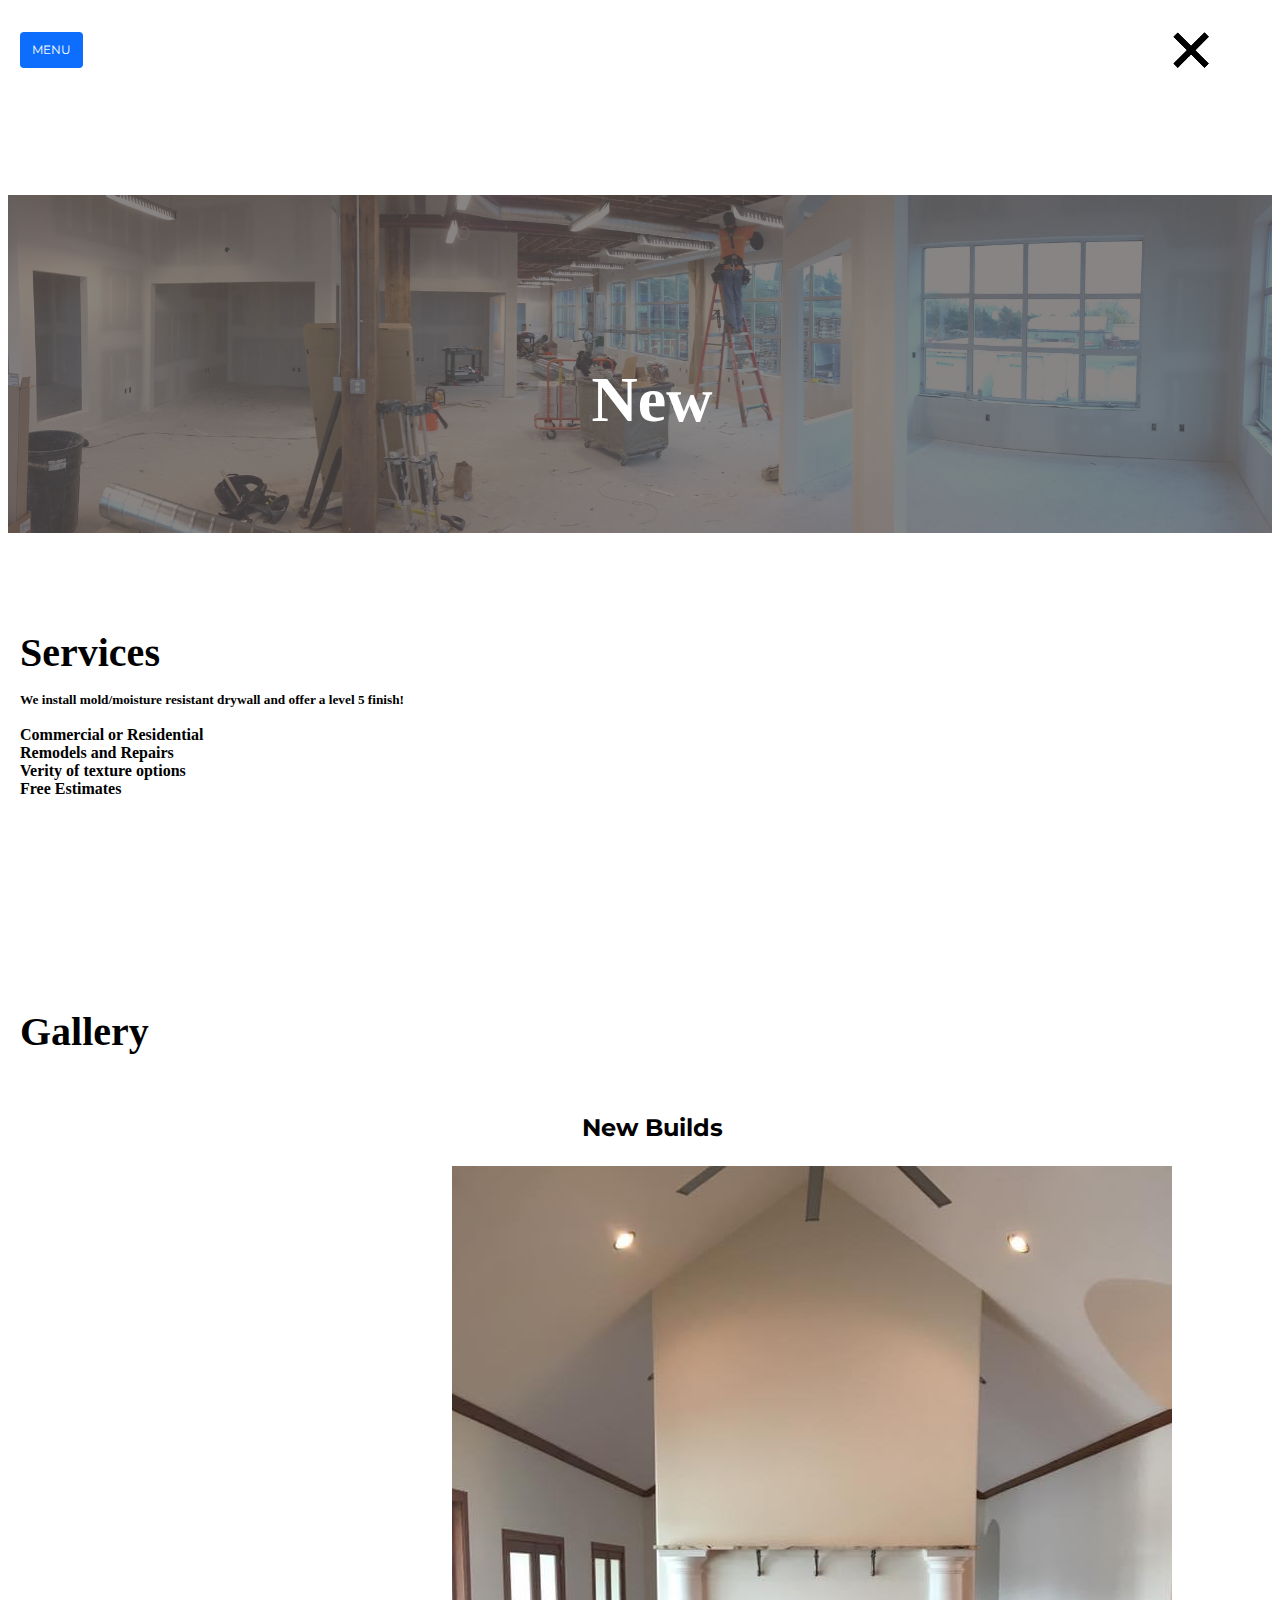
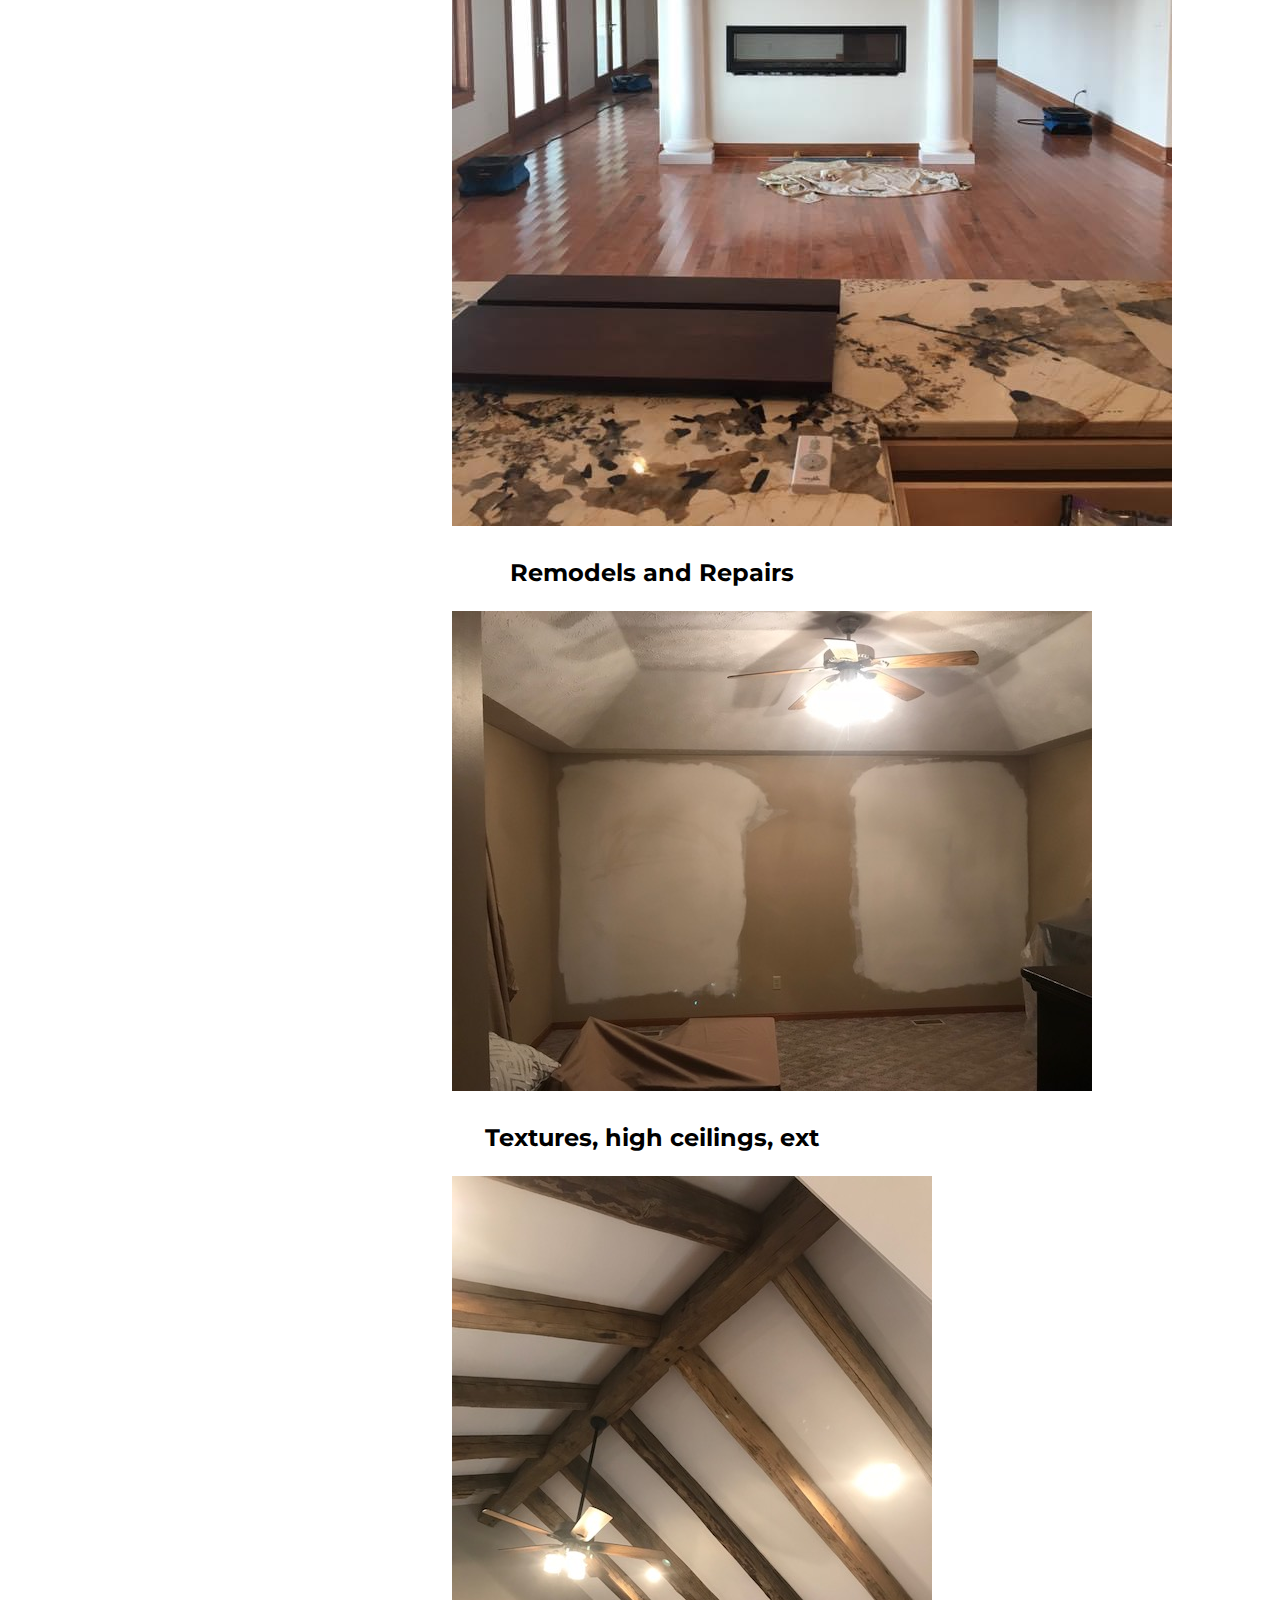
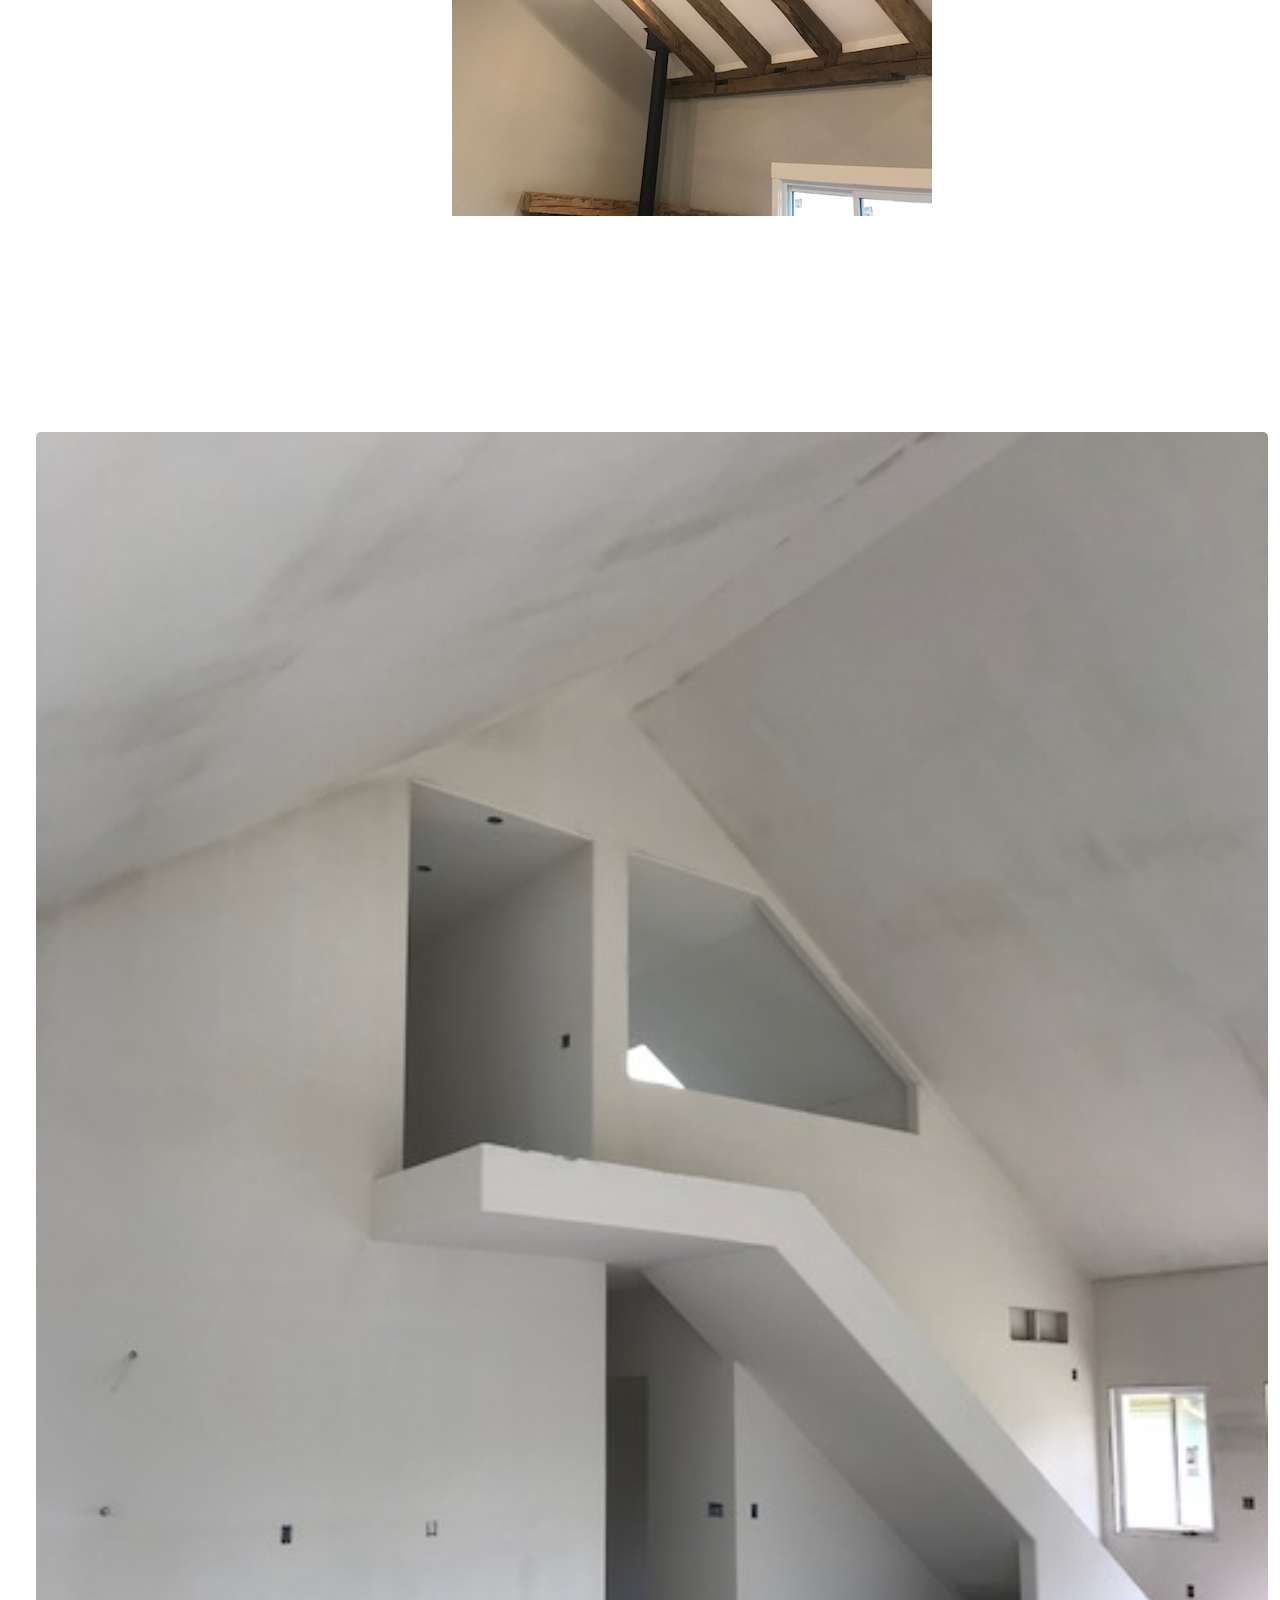
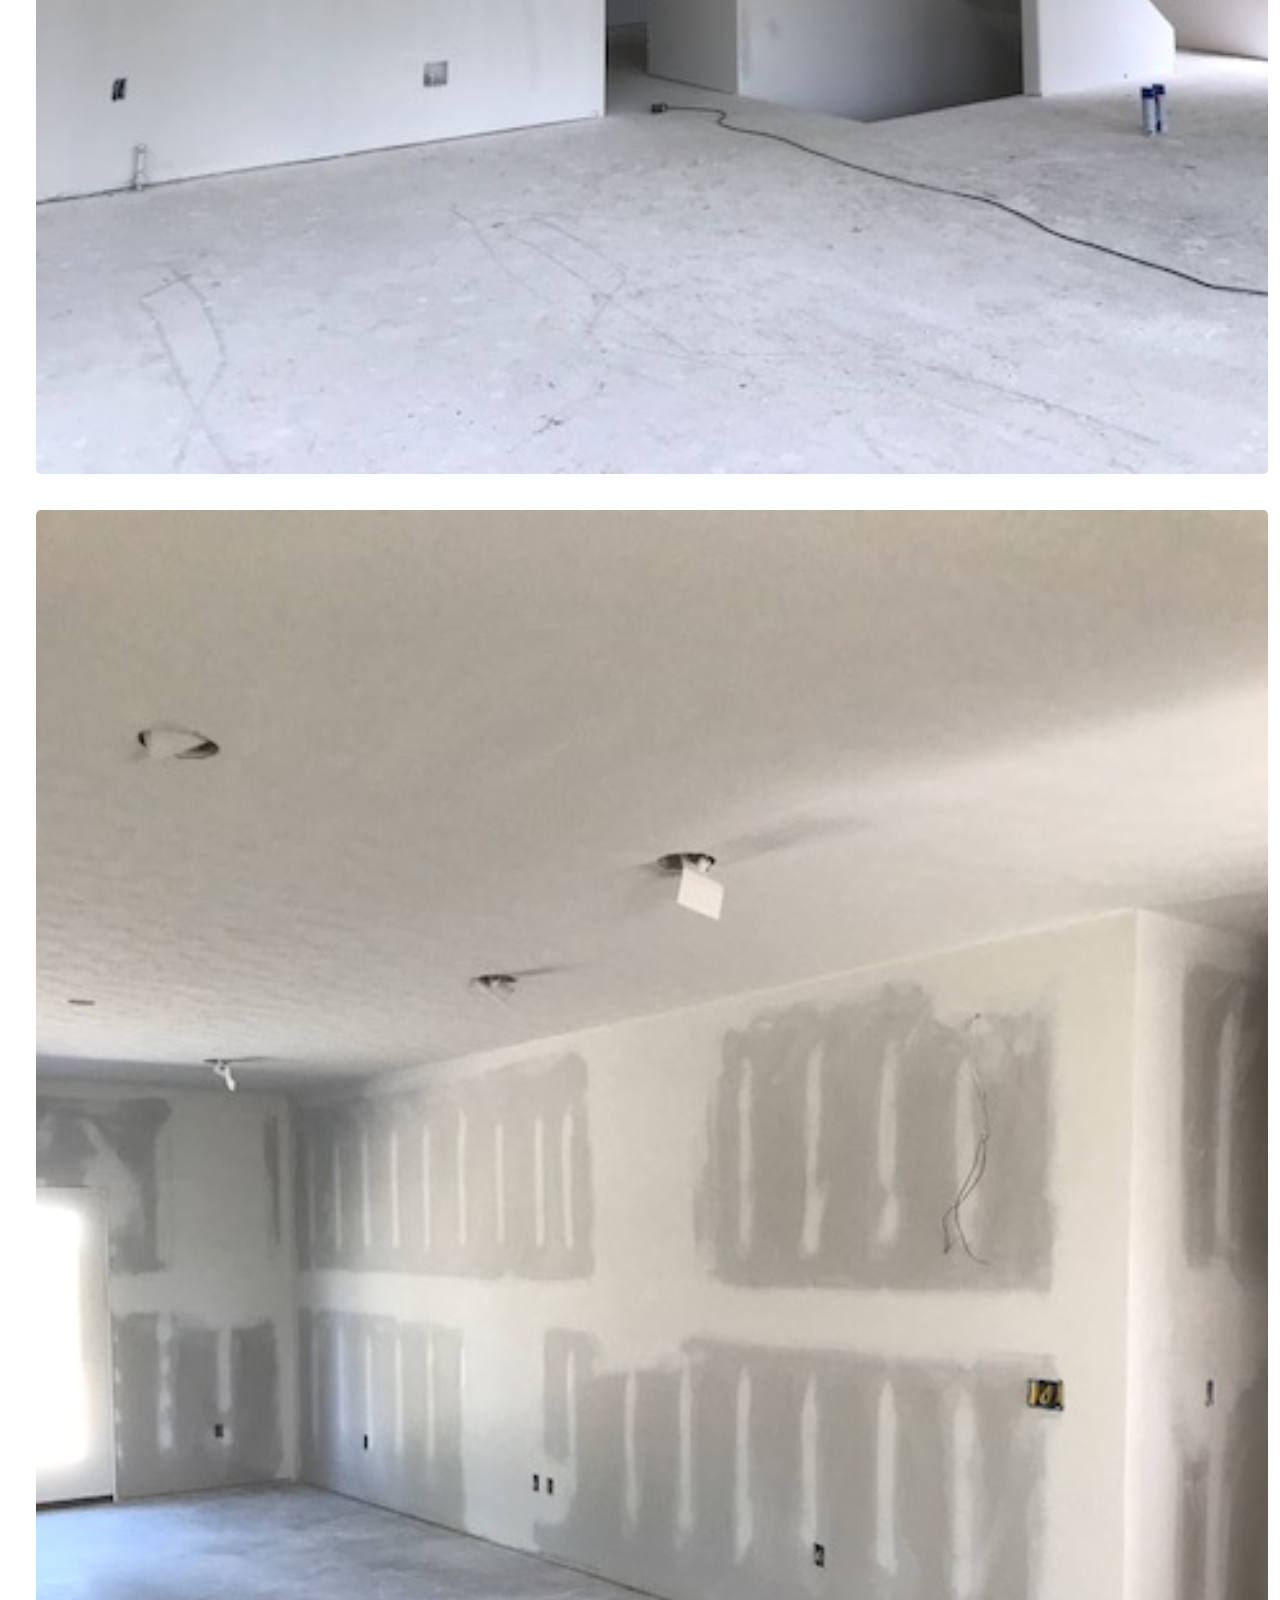
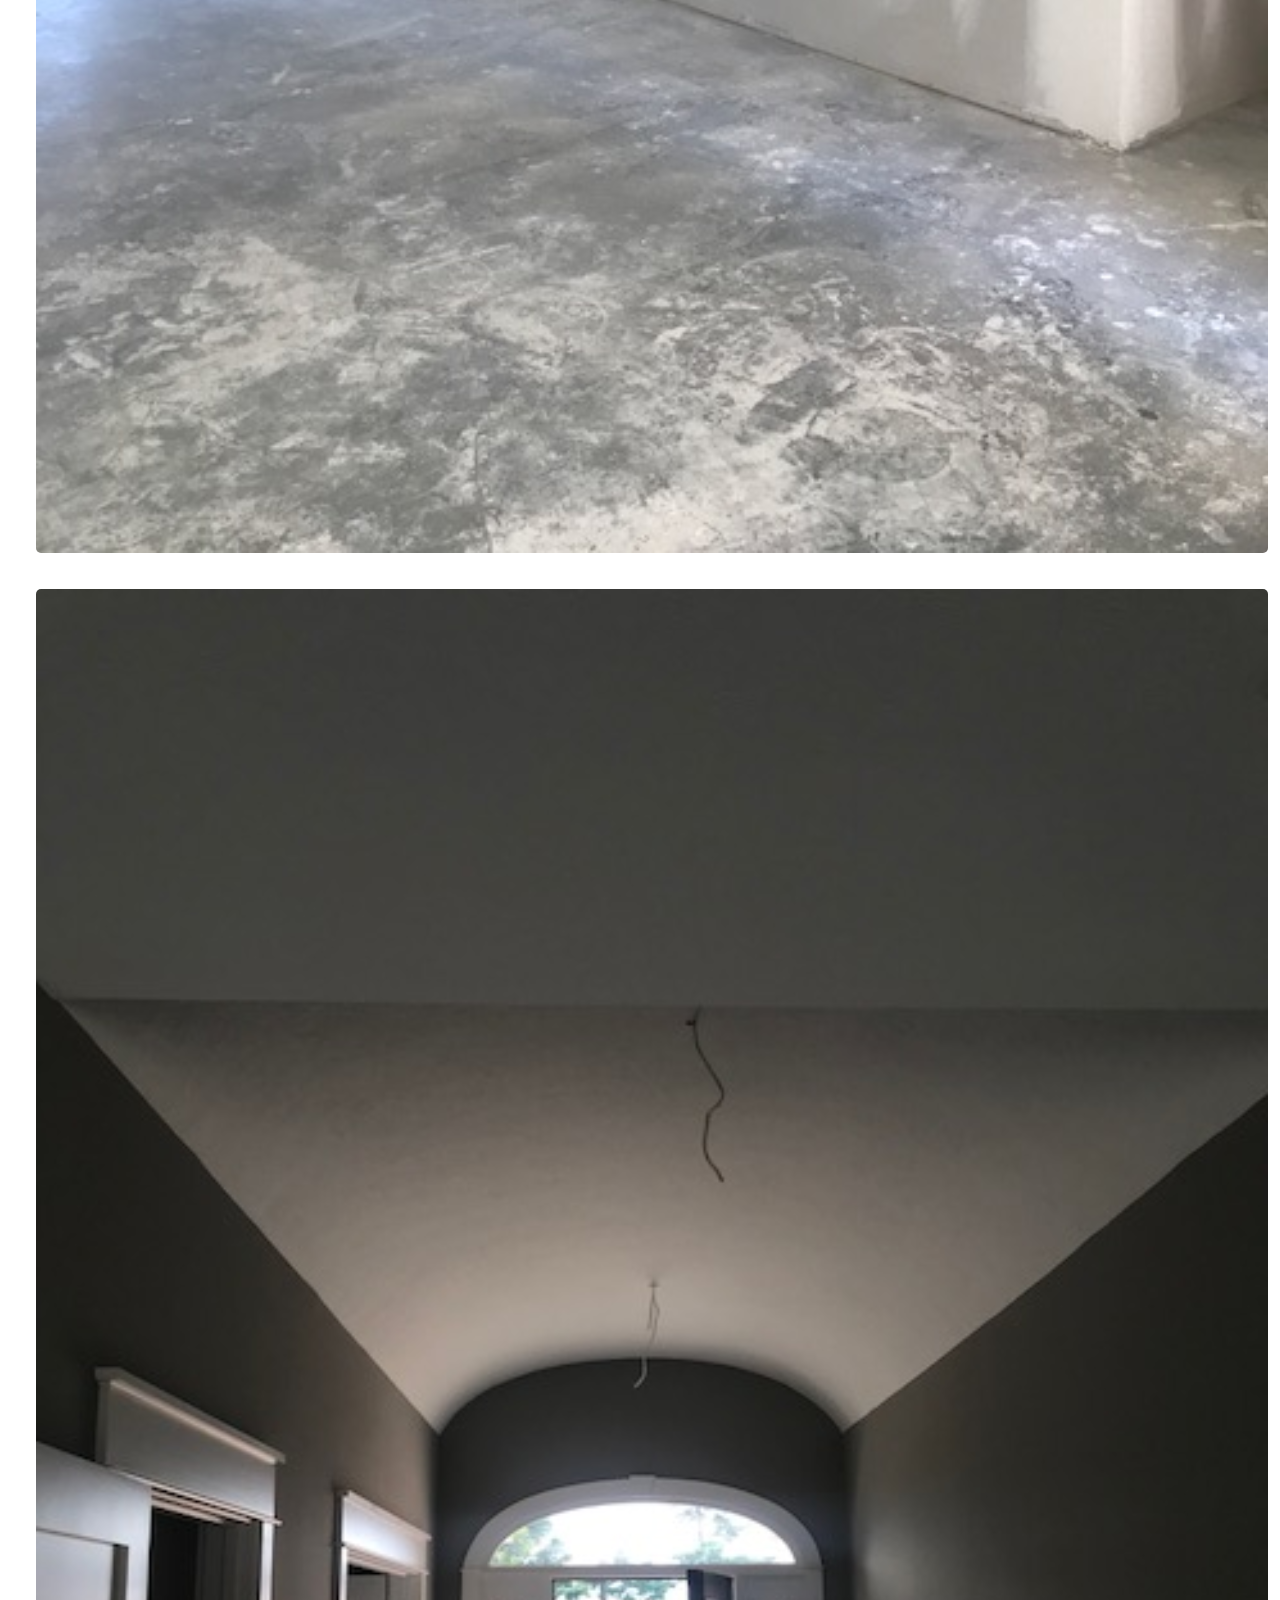
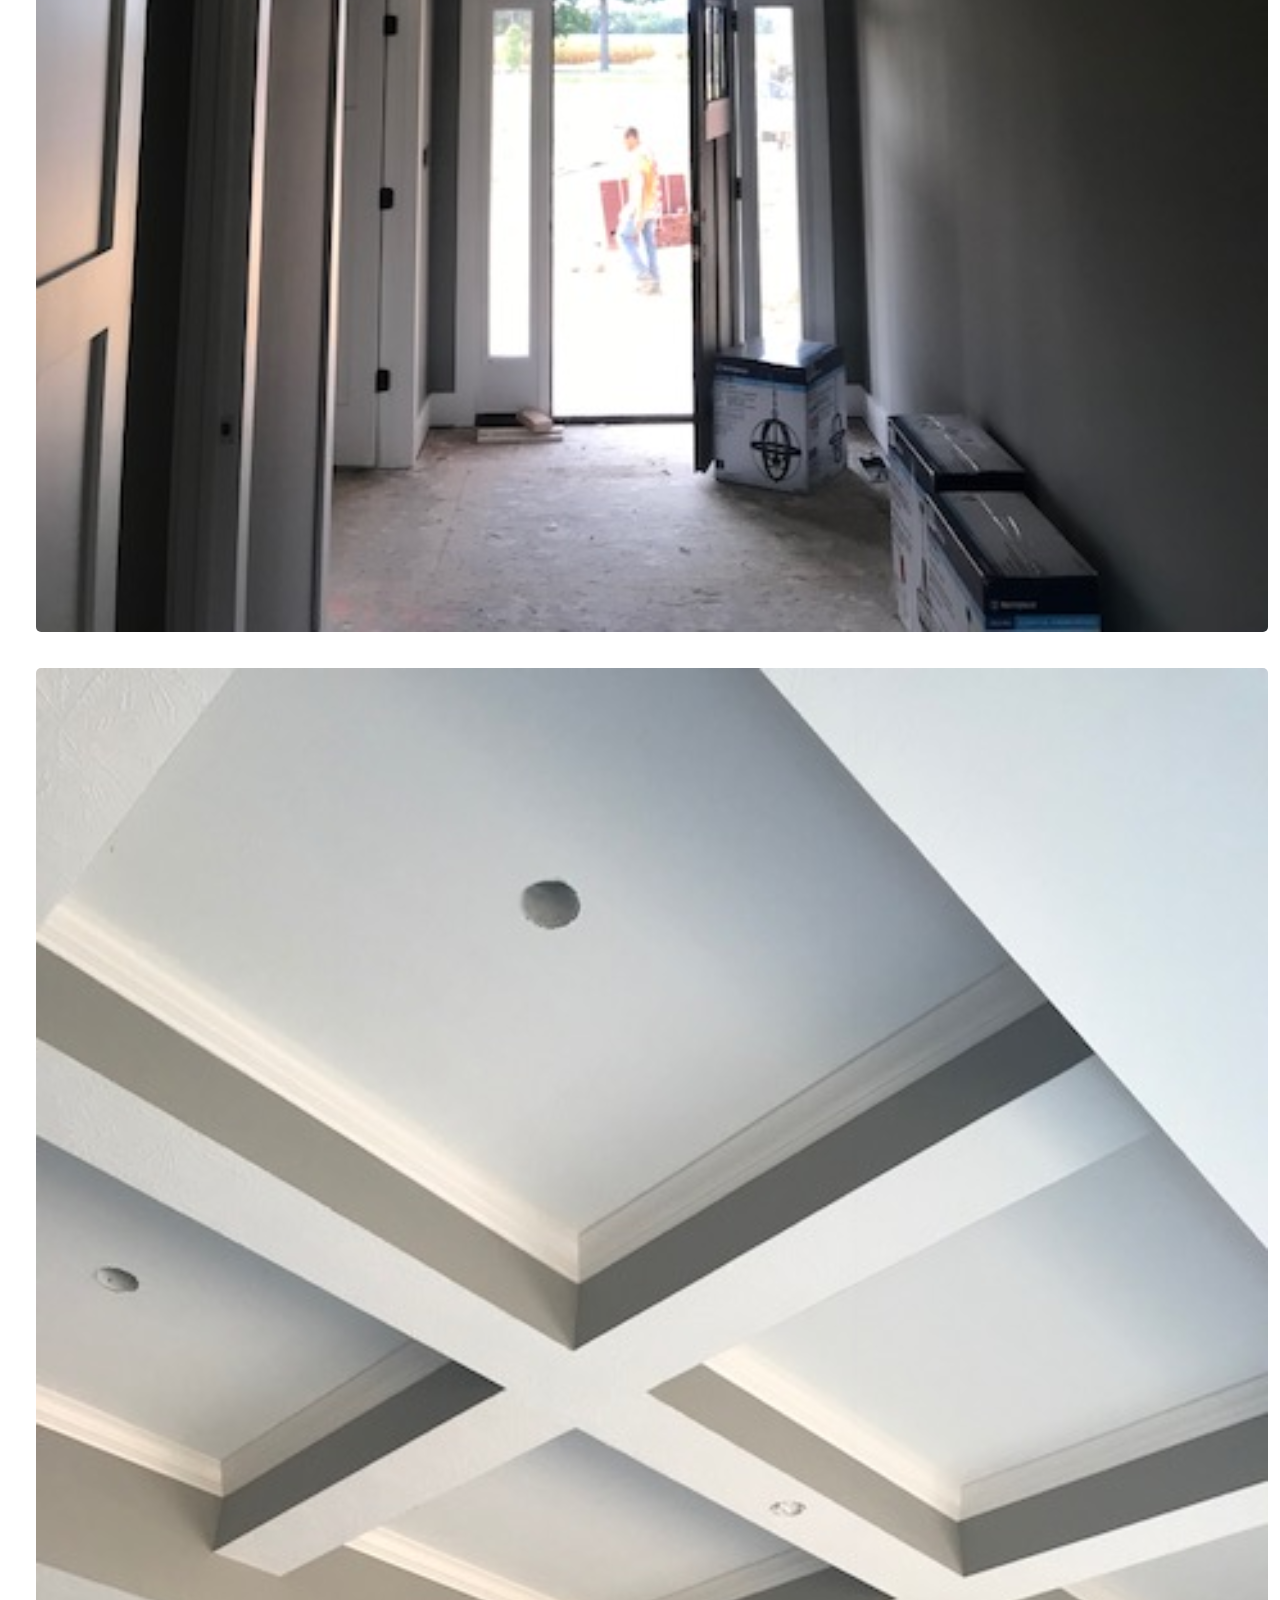
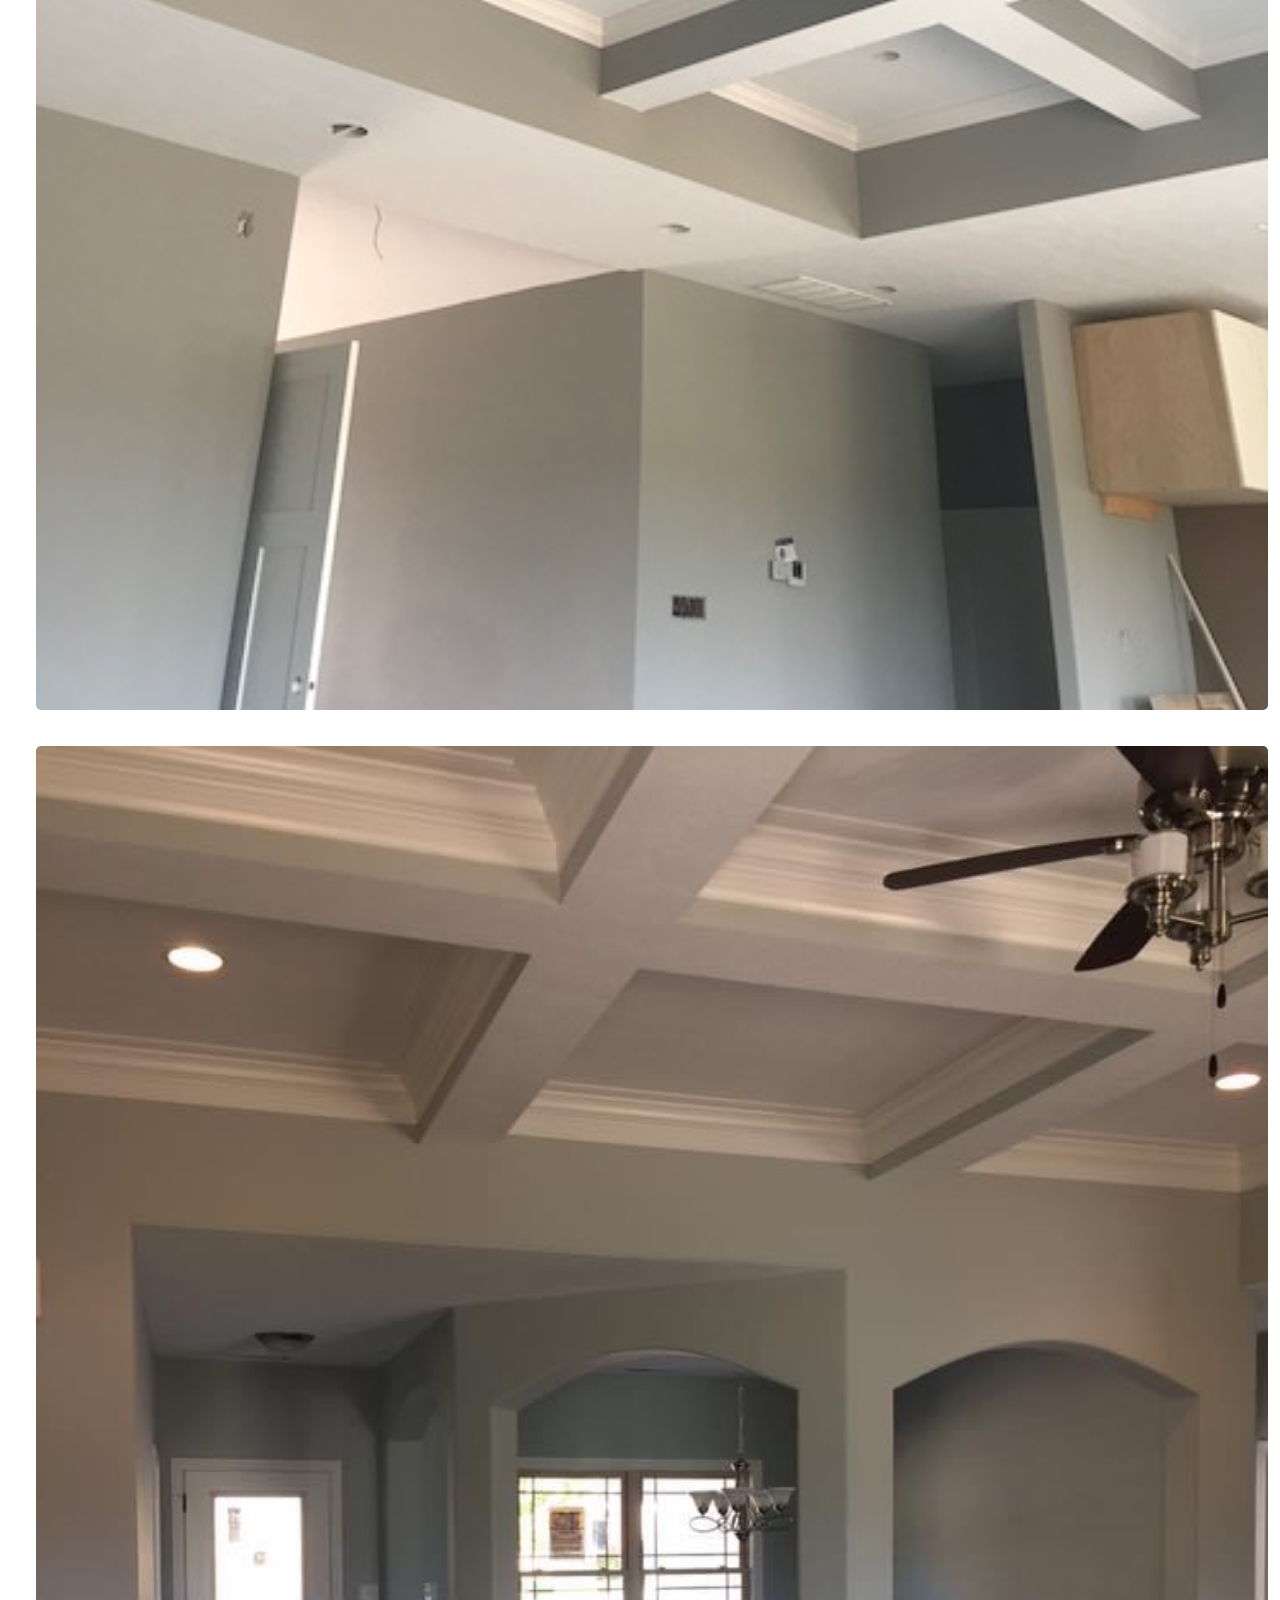
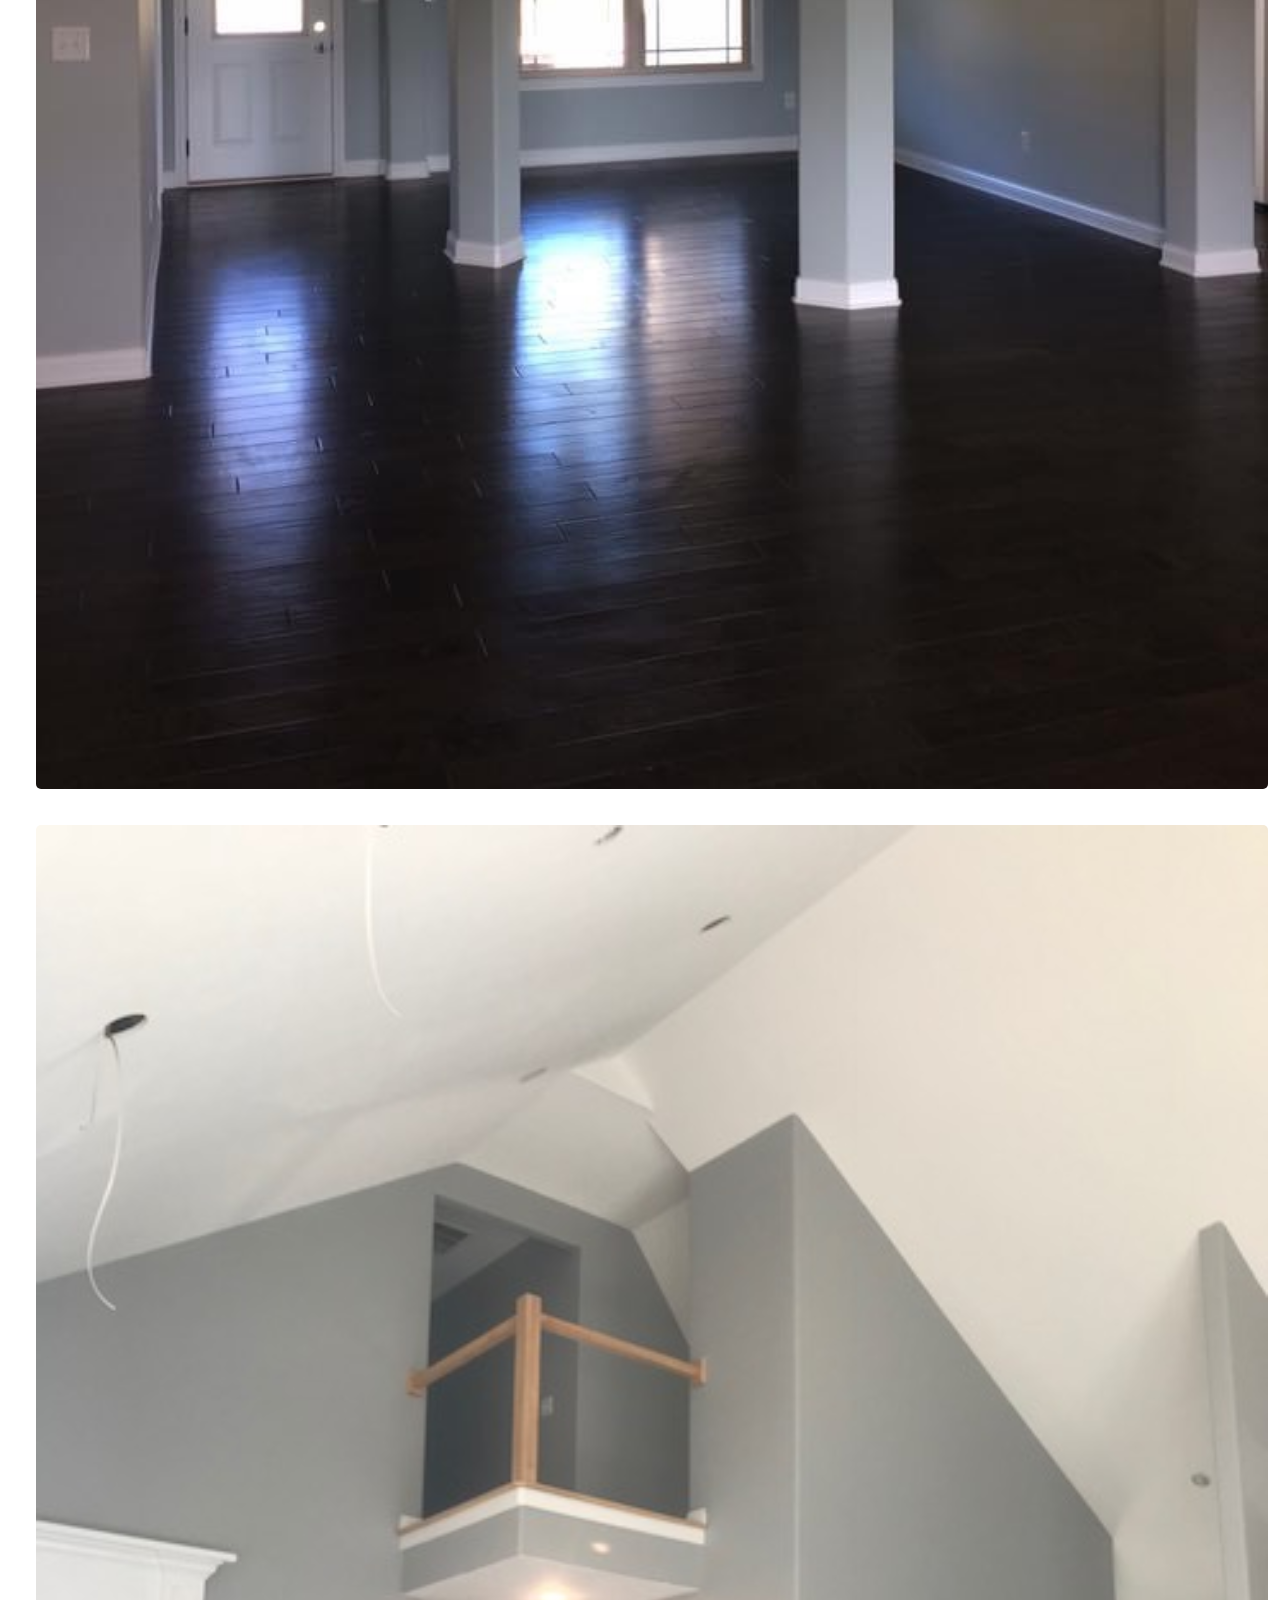
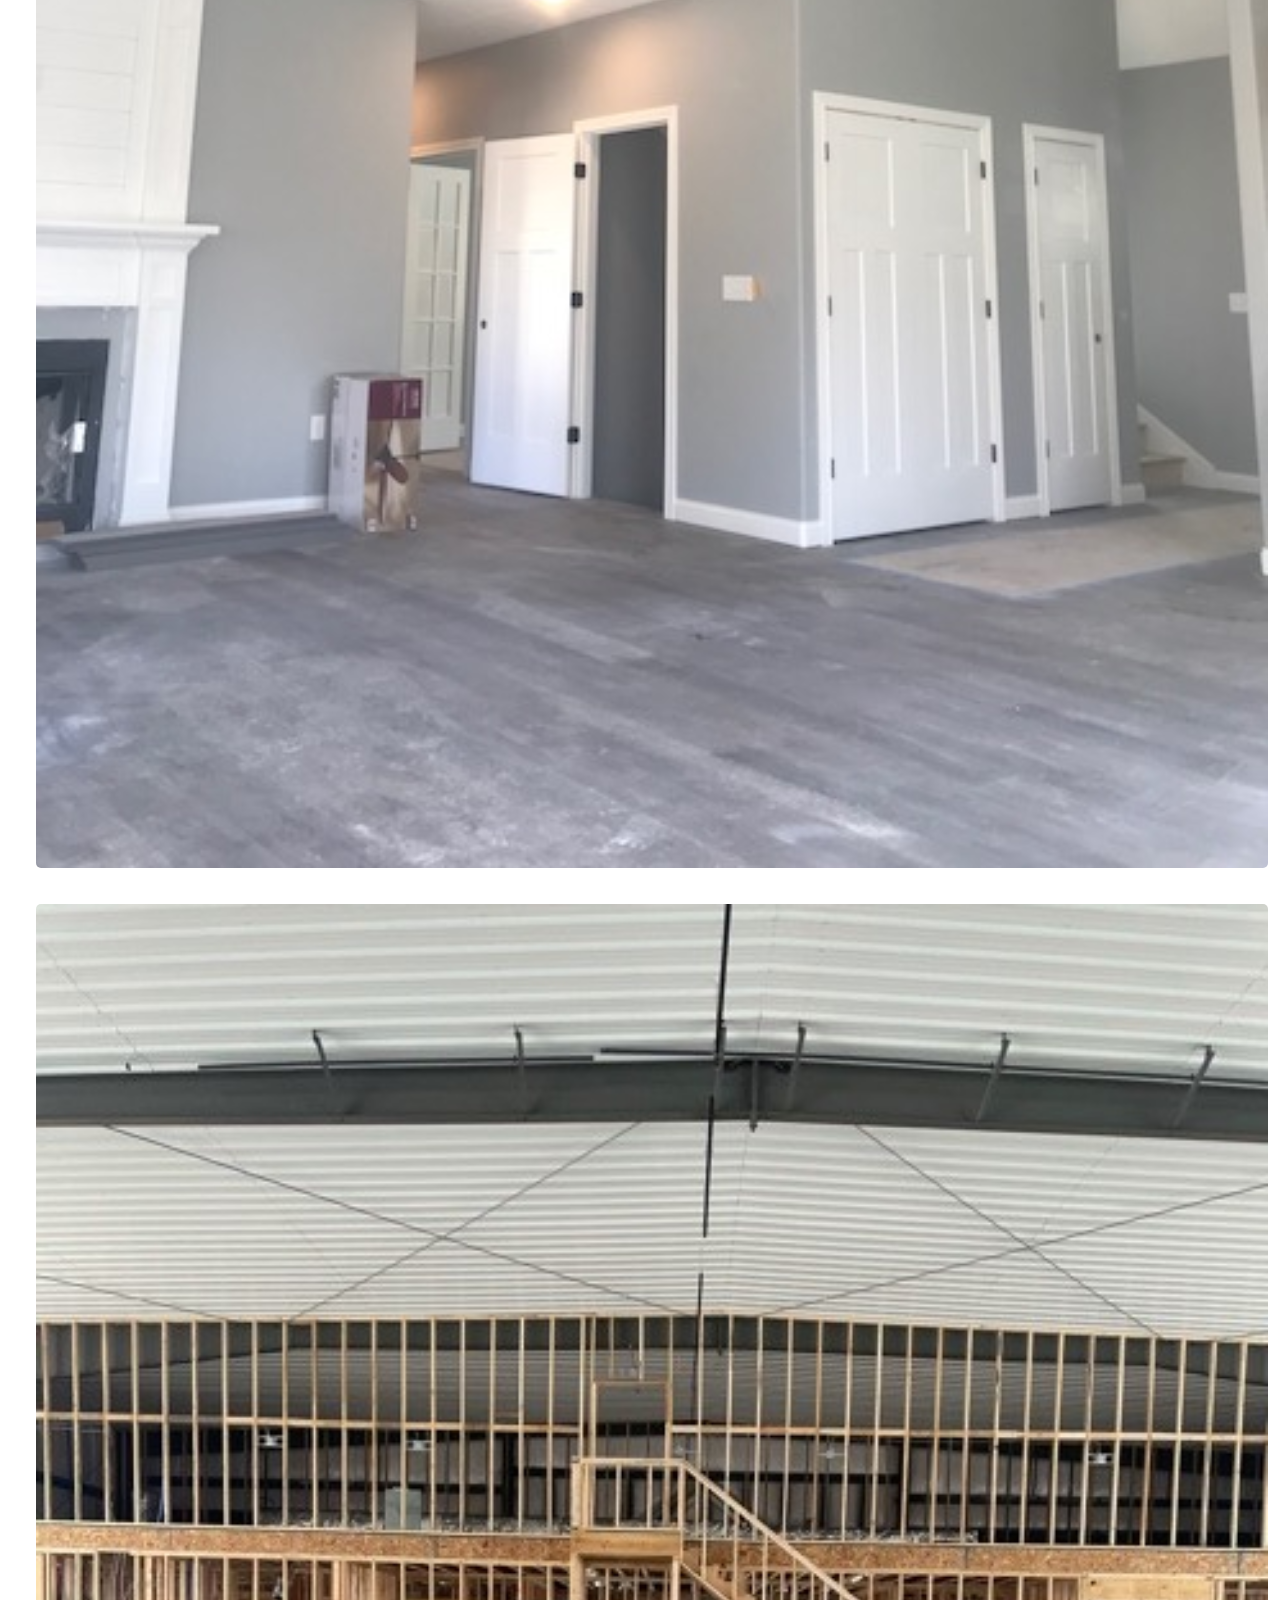
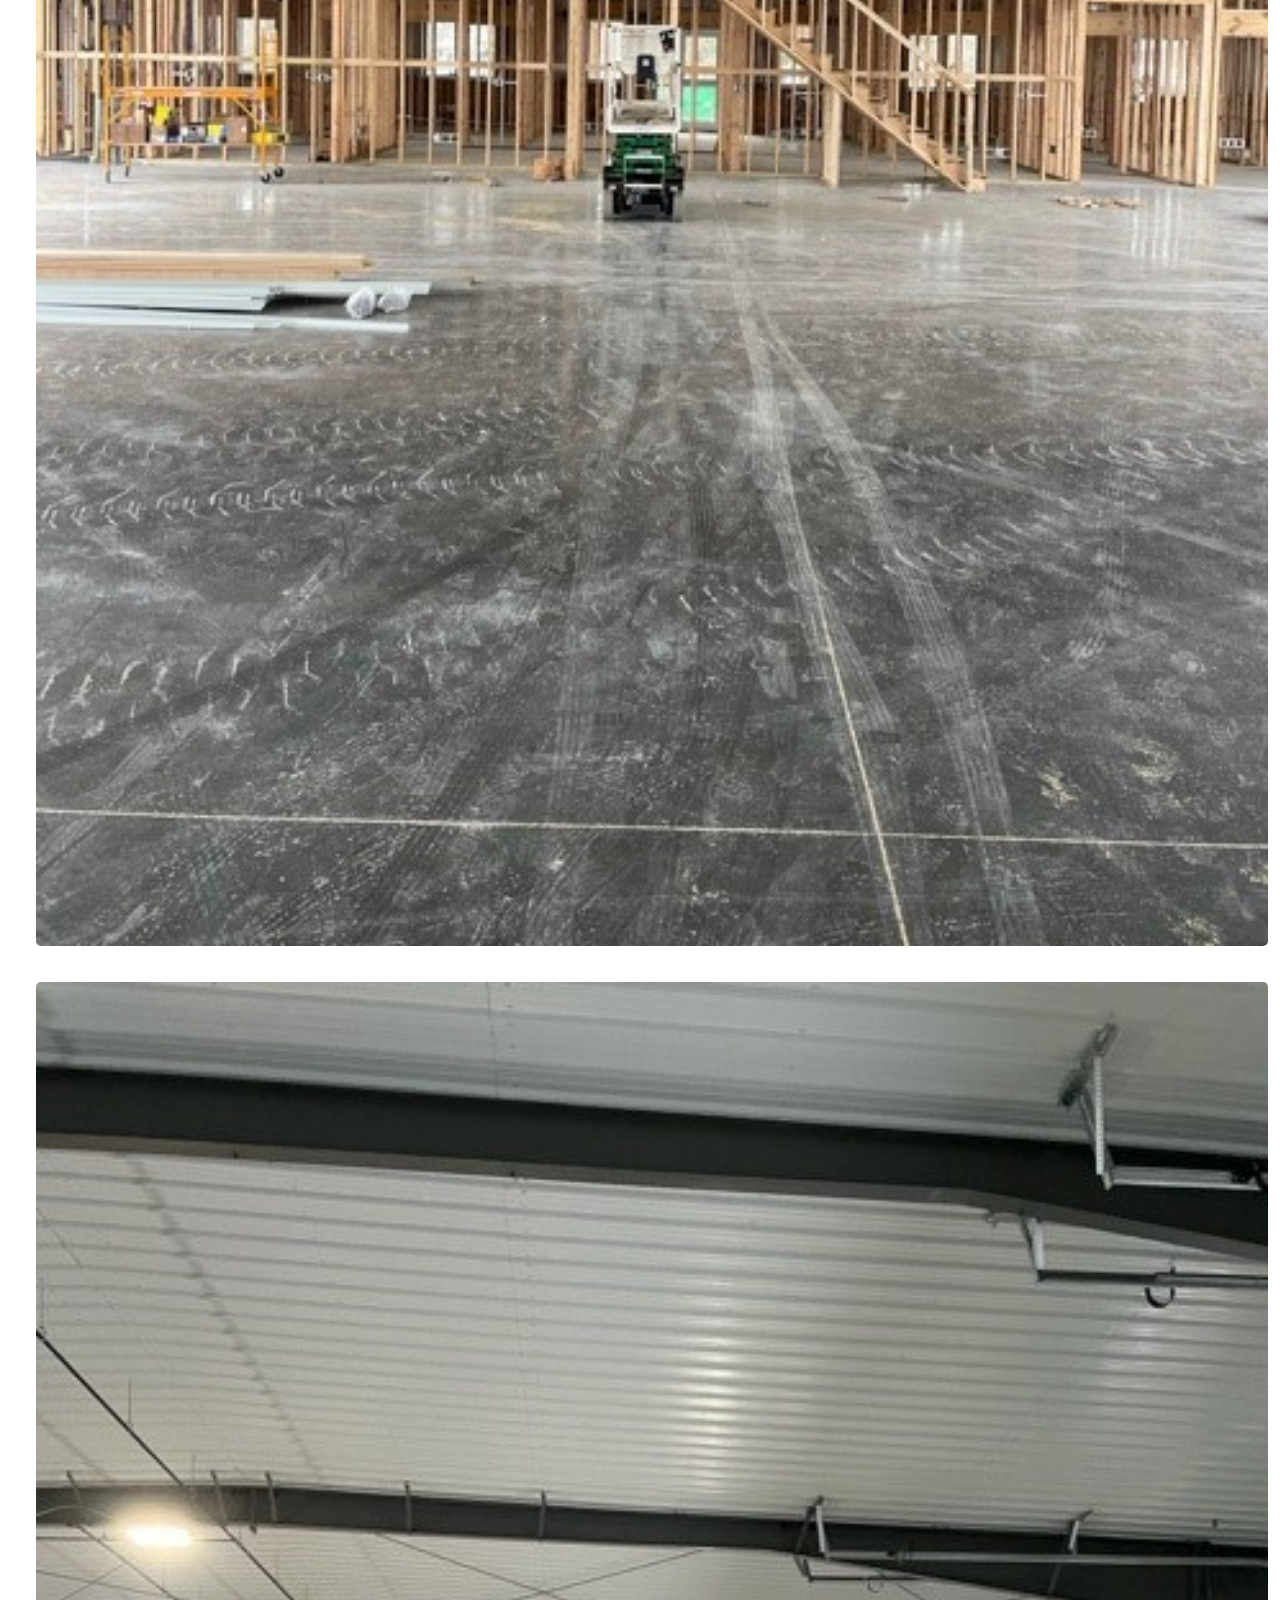
==== commit eeb15c17: "newest change" ====
--- a/index.html
+++ b/index.html
@@ -7,11 +7,14 @@
   <title>Marlow's Drywall</title>
 
   <!-- Styles -->
+  <script src="https://cdnjs.cloudflare.com/ajax/libs/jquery/3.5.1/jquery.min.js"></script>
+  <script src="https://cdn.jsdelivr.net/npm/bootstrap@4.5.3/dist/js/bootstrap.bundle.min.js"></script>
+  <link href="https://cdn.jsdelivr.net/npm/bootstrap@5.0.0-beta1/dist/css/bootstrap.min.css" rel="stylesheet"
+  integrity="sha384-giJF6kkoqNQ00vy+HMDP7azOuL0xtbfIcaT9wjKHr8RbDVddVHyTfAAsrekwKmP1" crossorigin="anonymous">
   <link rel="stylesheet" href="styles.css">
   <link rel="stylesheet" href="Util.css">
 
-  <link href="https://cdn.jsdelivr.net/npm/bootstrap@5.0.0-beta1/dist/css/bootstrap.min.css" rel="stylesheet"
-    integrity="sha384-giJF6kkoqNQ00vy+HMDP7azOuL0xtbfIcaT9wjKHr8RbDVddVHyTfAAsrekwKmP1" crossorigin="anonymous">
+
 
   <!-- Font Awesome icons (free version)-->
 
@@ -55,7 +58,7 @@
   <!-- Header -->
   <header class="header">
     <div class="container">
-      <h1 style="font-size:5vw">Update</h1>
+      <h1 style="font-size:5vw">New</h1>
     </div>
   </header>
 
@@ -676,16 +679,19 @@
 
 
   <!-- Bootstrap core JS-->
-  <script src="https://cdn.jsdelivr.net/npm/bootstrap@4.5.3/dist/js/bootstrap.bundle.min.js"></script>
-  <script src="https://cdnjs.cloudflare.com/ajax/libs/jquery/3.5.1/jquery.min.js"></script>
-  <!-- <script src="https://cdn.jsdelivr.net/npm/bootstrap@4.5.3/dist/js/bootstrap.bundle.min.js"></script> -->
+  
+
+  
+
+
+
 
 
   <script src="main.js"></script>
   <script src="modal.js"></script>
 
   <!-- Third party plugin JS-->
-  <script src="https://cdnjs.cloudflare.com/ajax/libs/jquery-easing/1.4.1/jquery.easing.min.js"></script>
+  <!-- <script src="https://cdnjs.cloudflare.com/ajax/libs/jquery-easing/1.4.1/jquery.easing.min.js"></script> -->
   <!-- Core theme JS-->
   <script src="https://use.fontawesome.com/releases/v5.15.1/js/all.js" crossorigin="anonymous"></script>
 
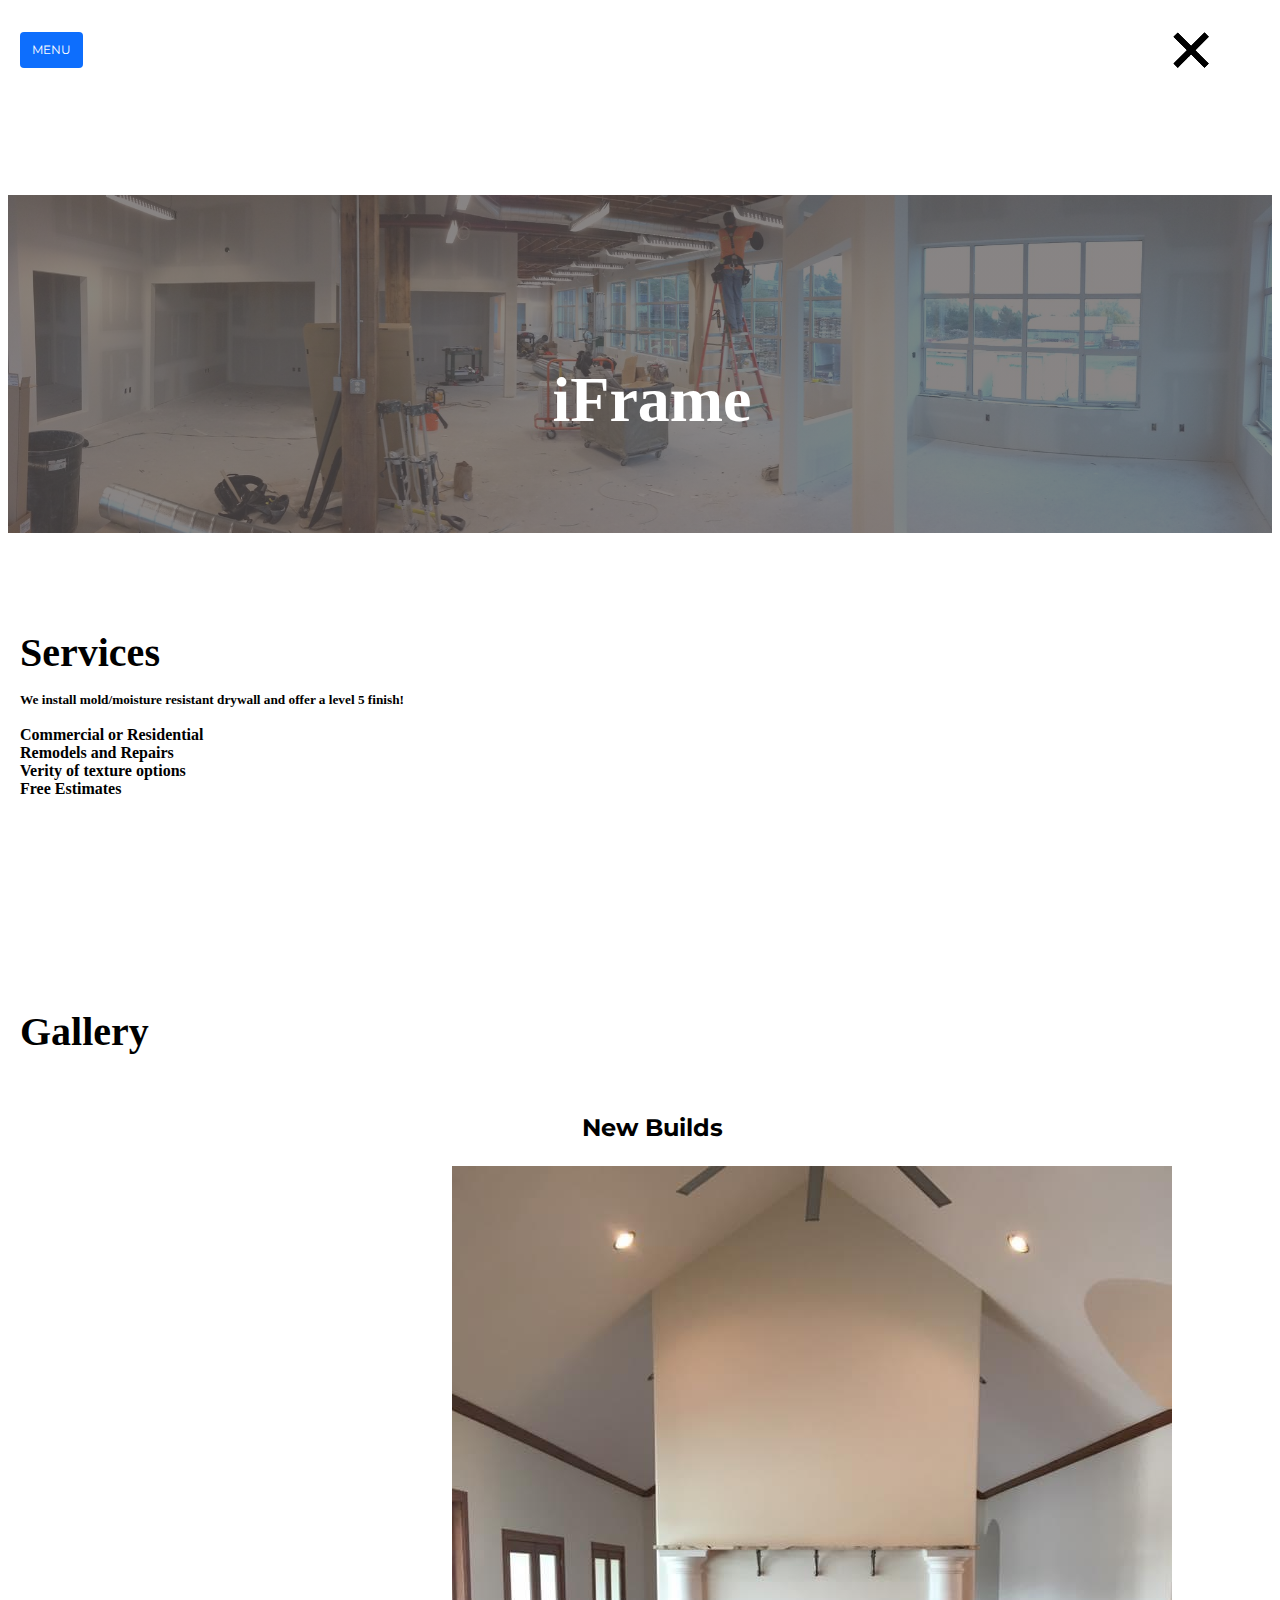
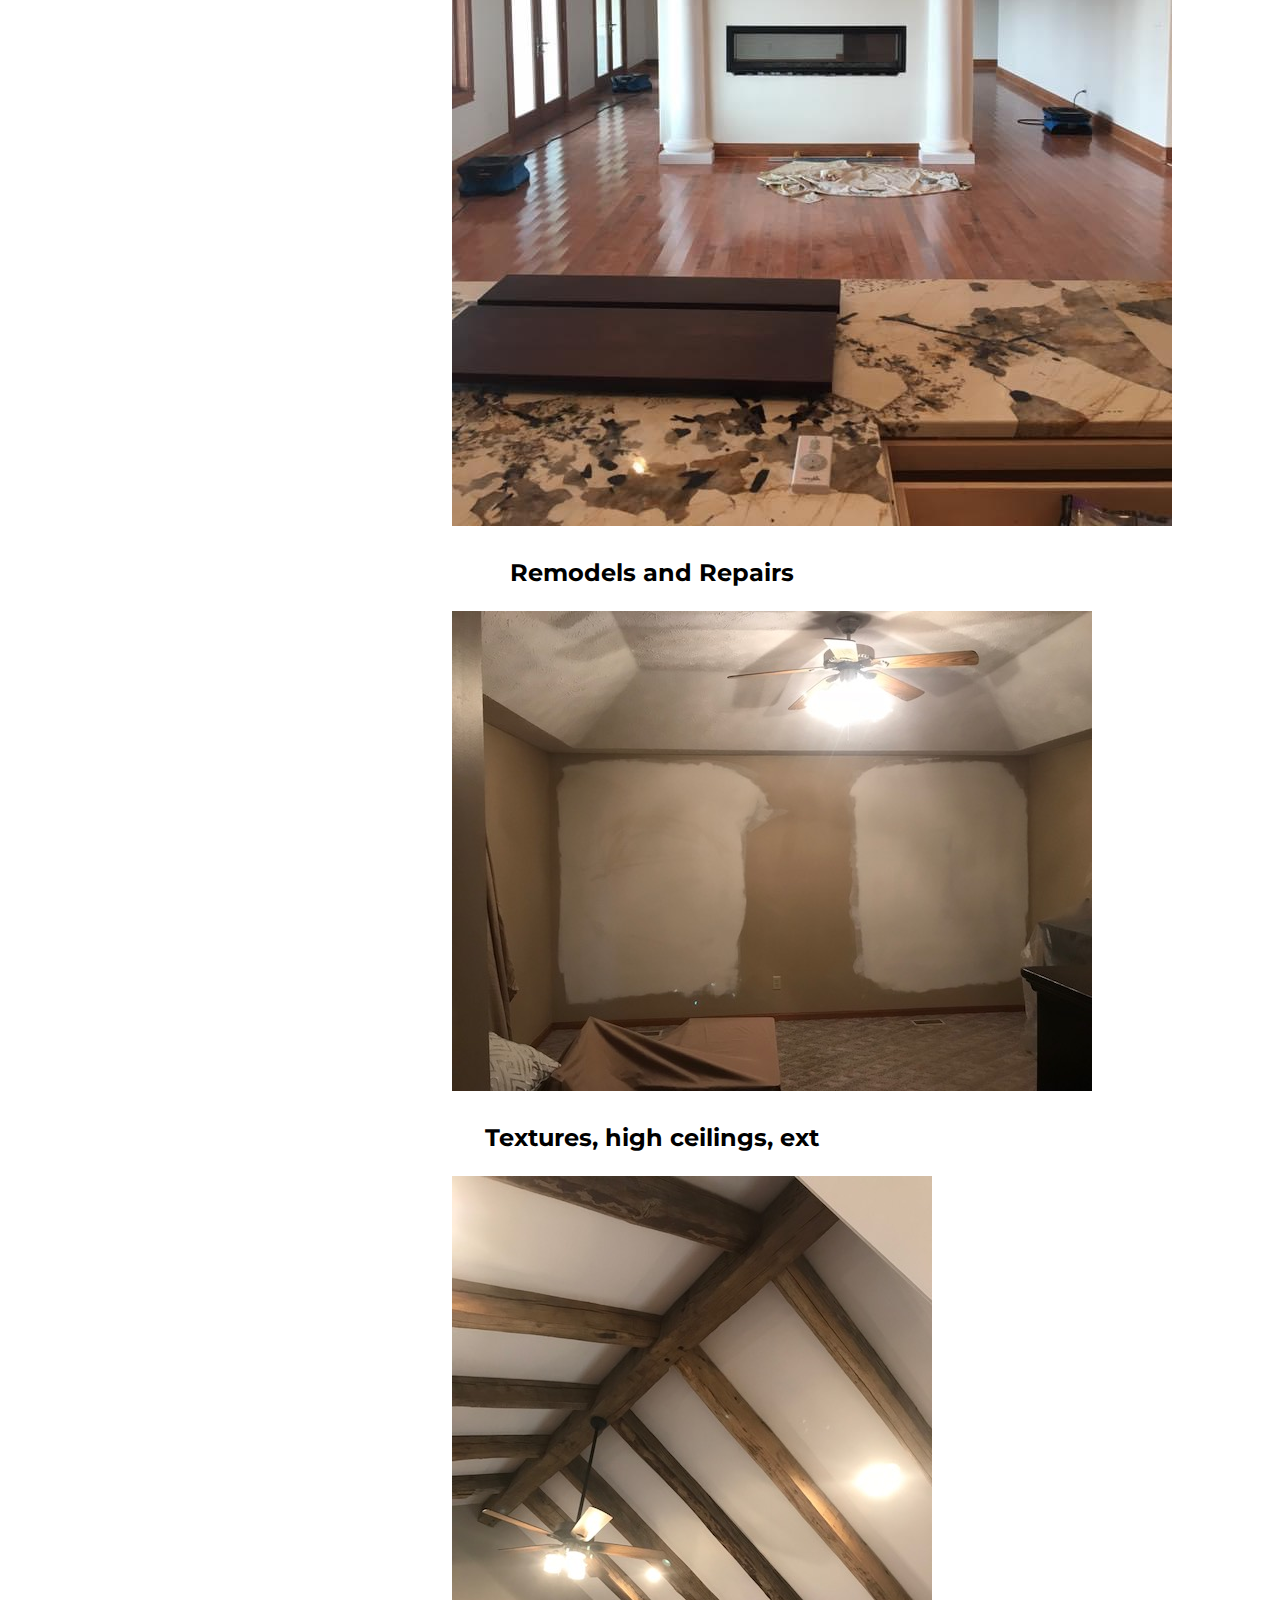
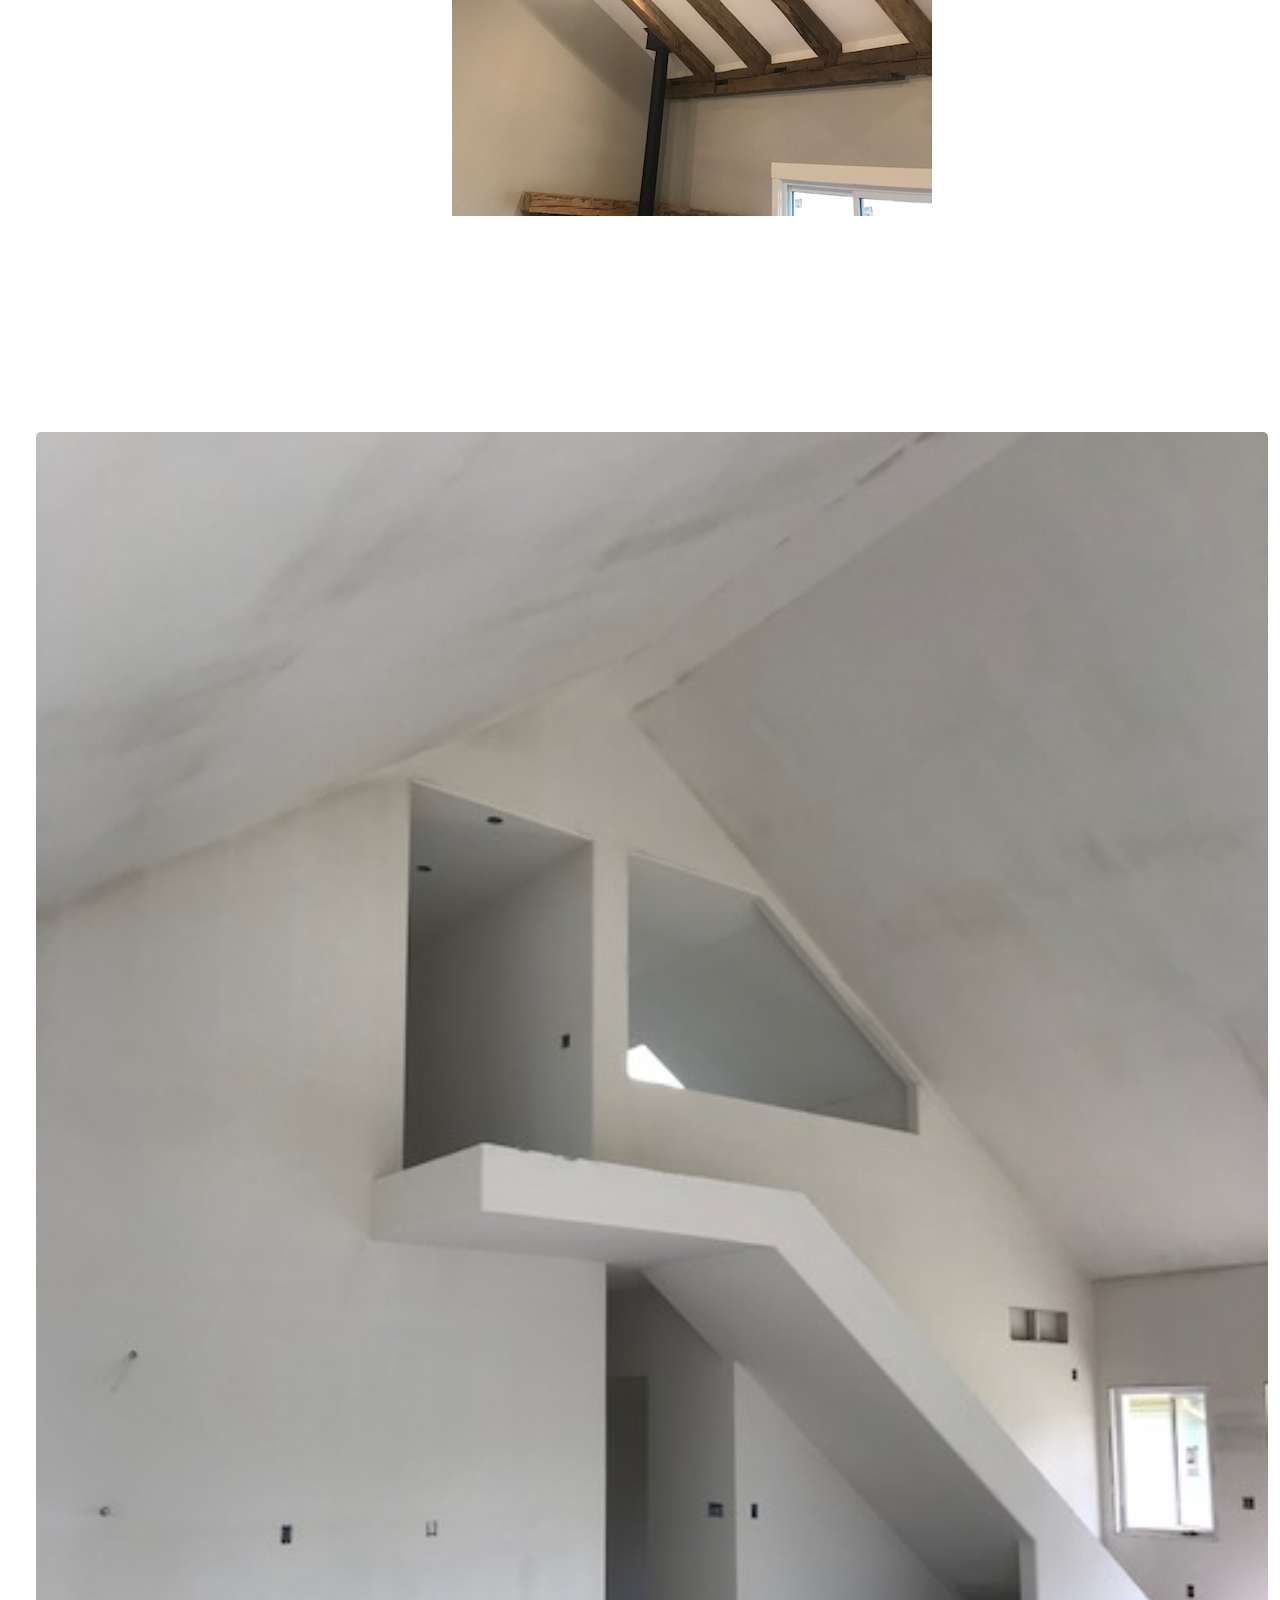
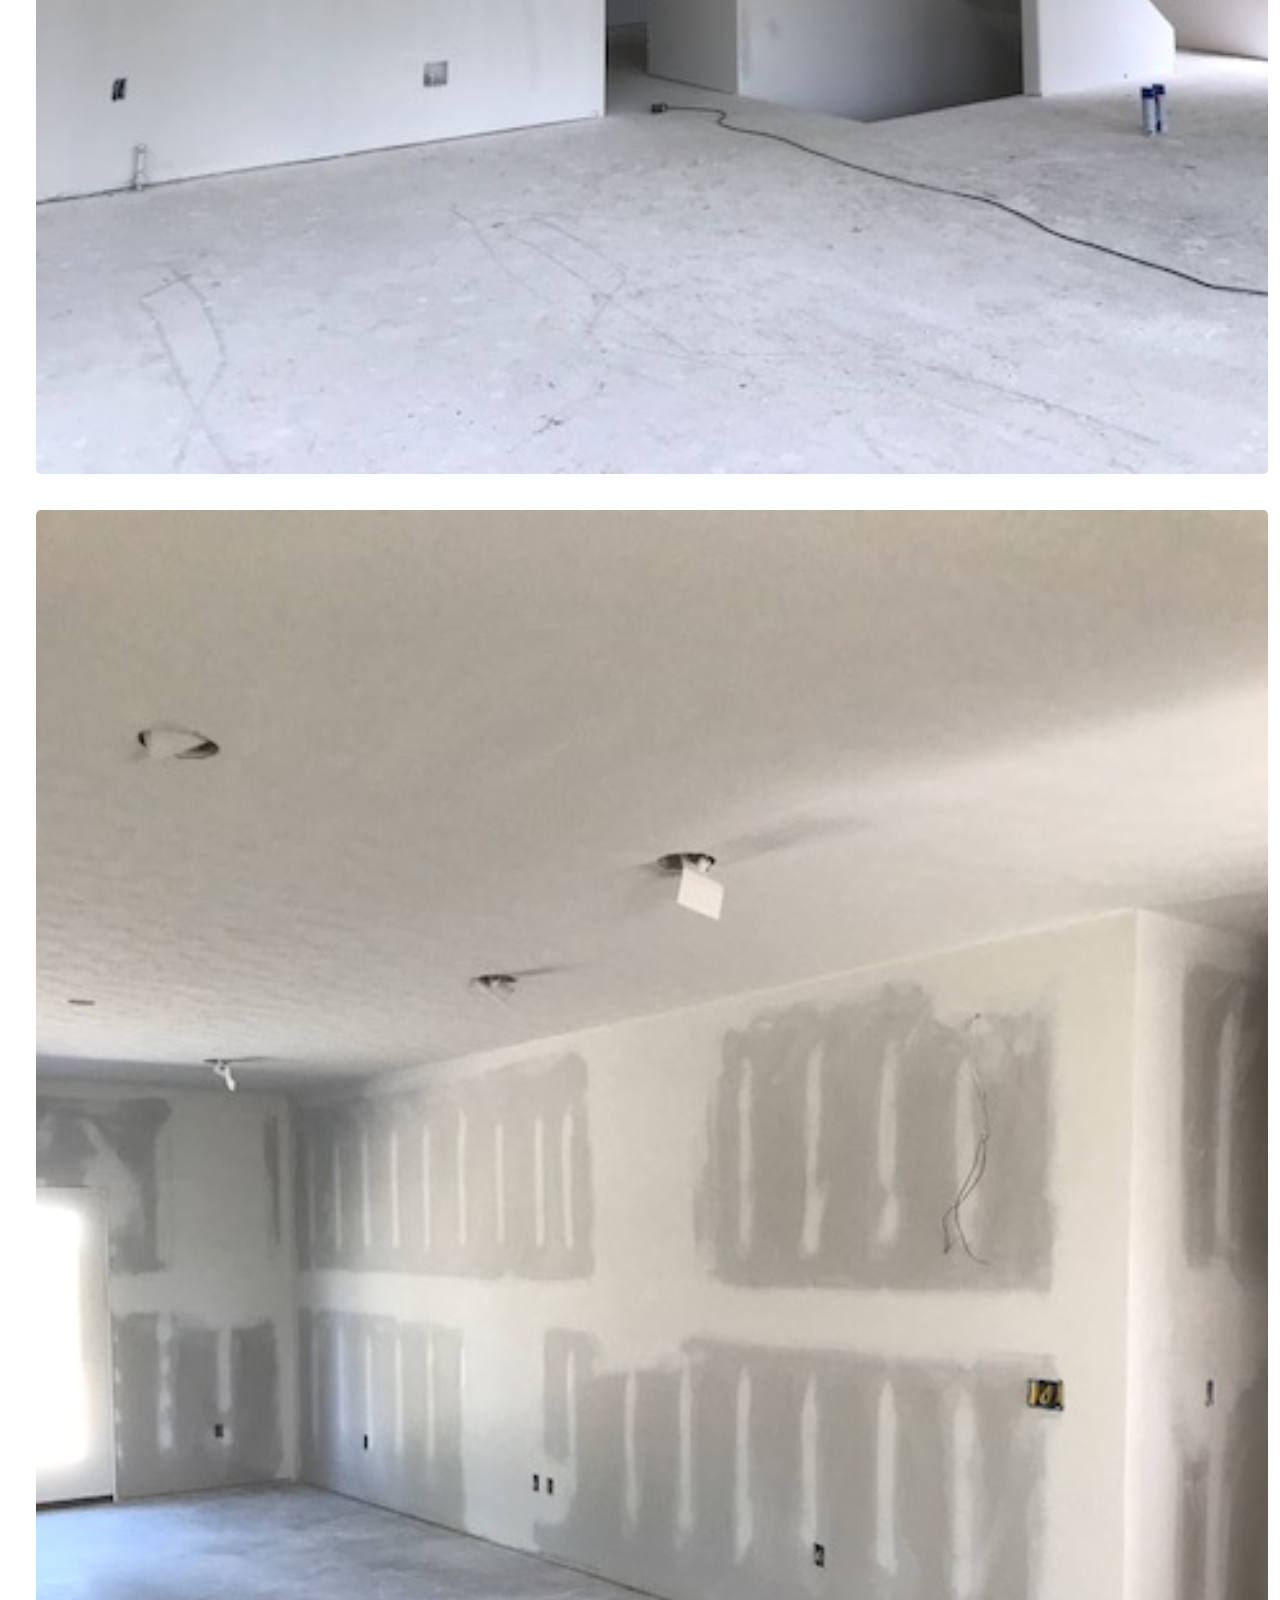
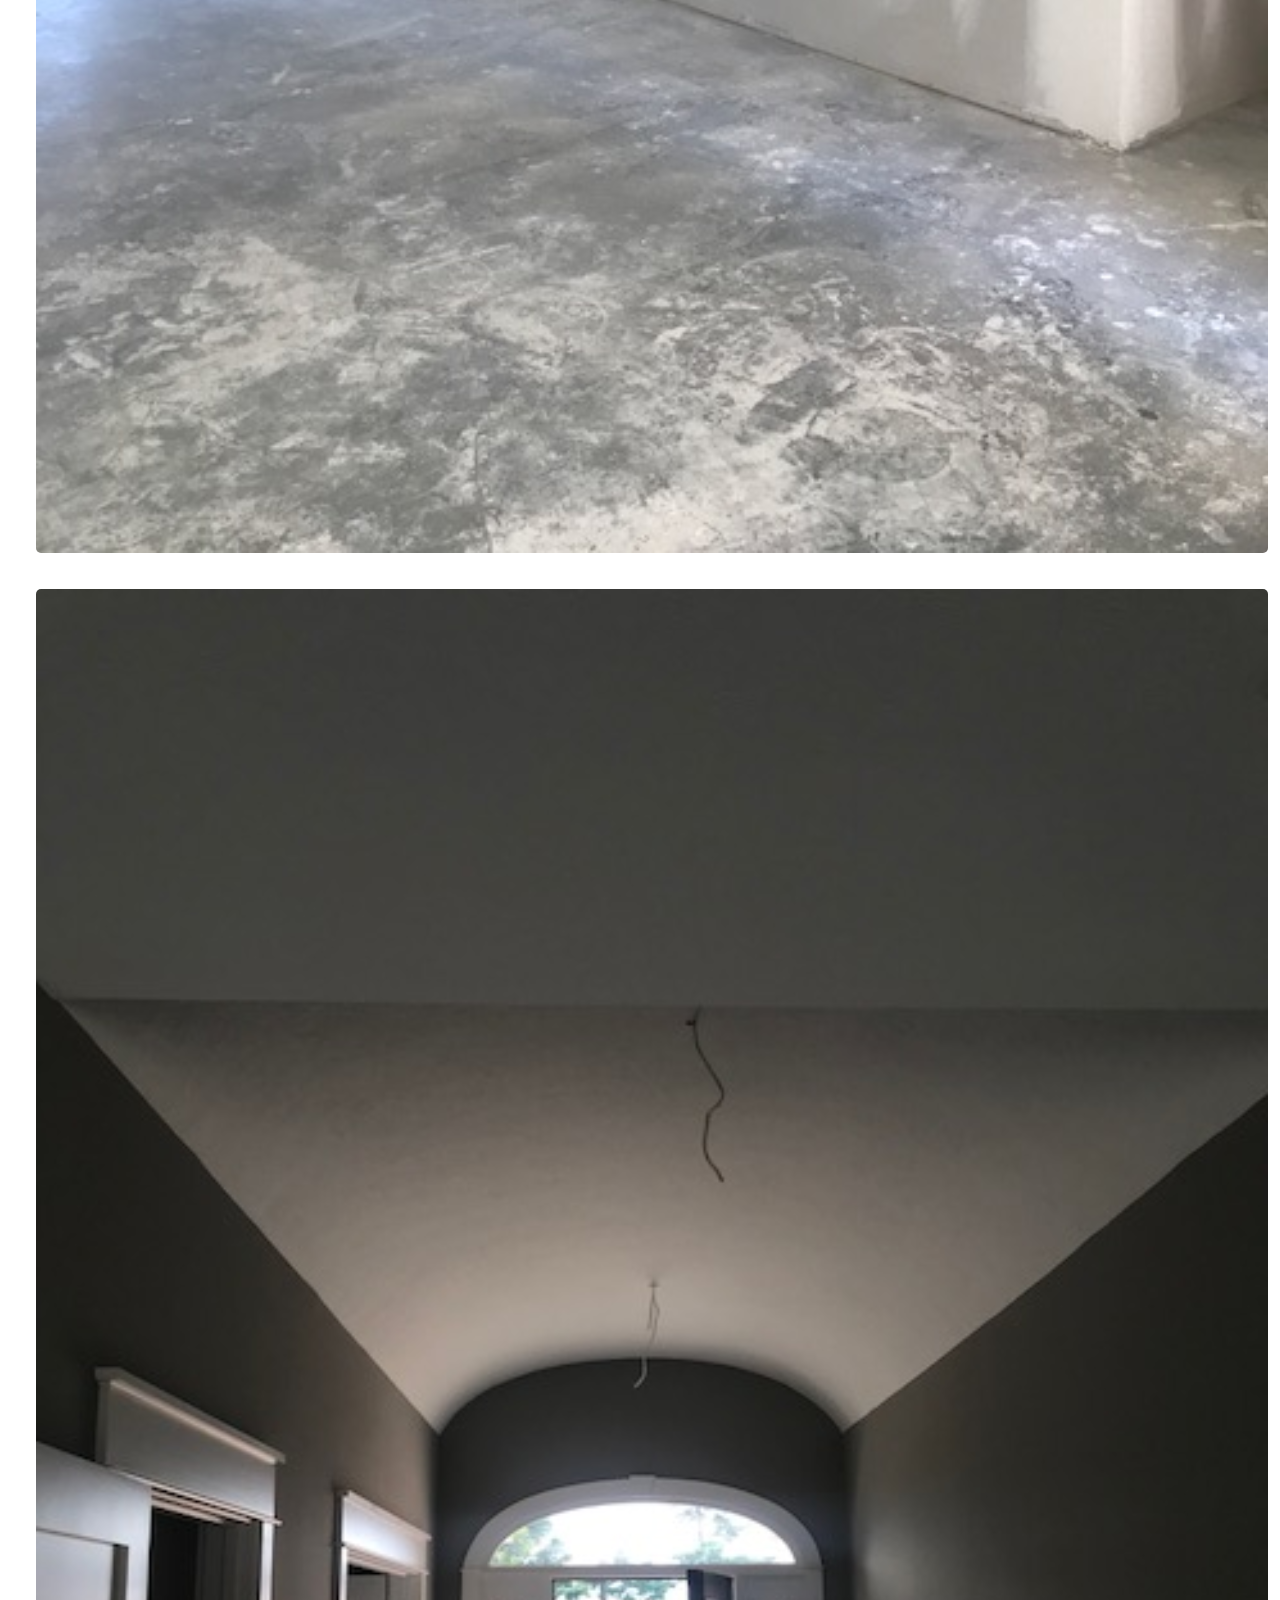
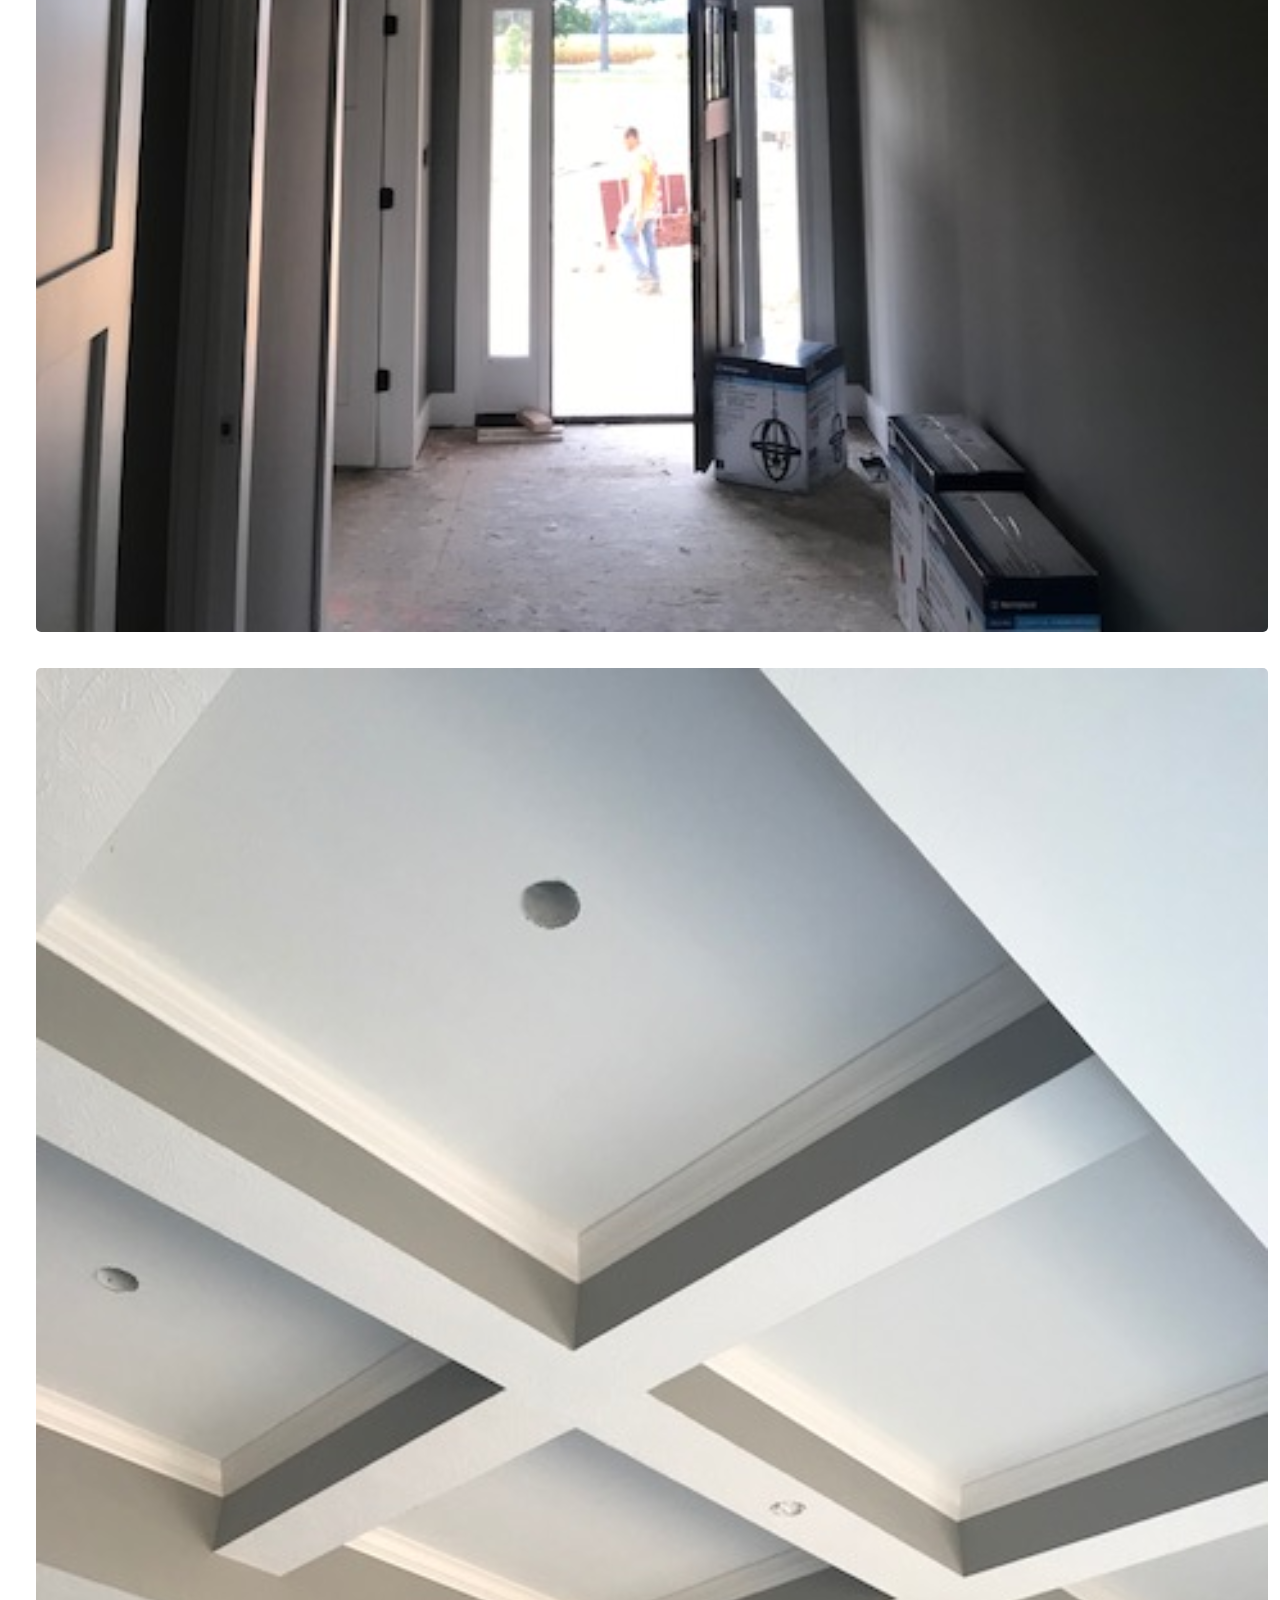
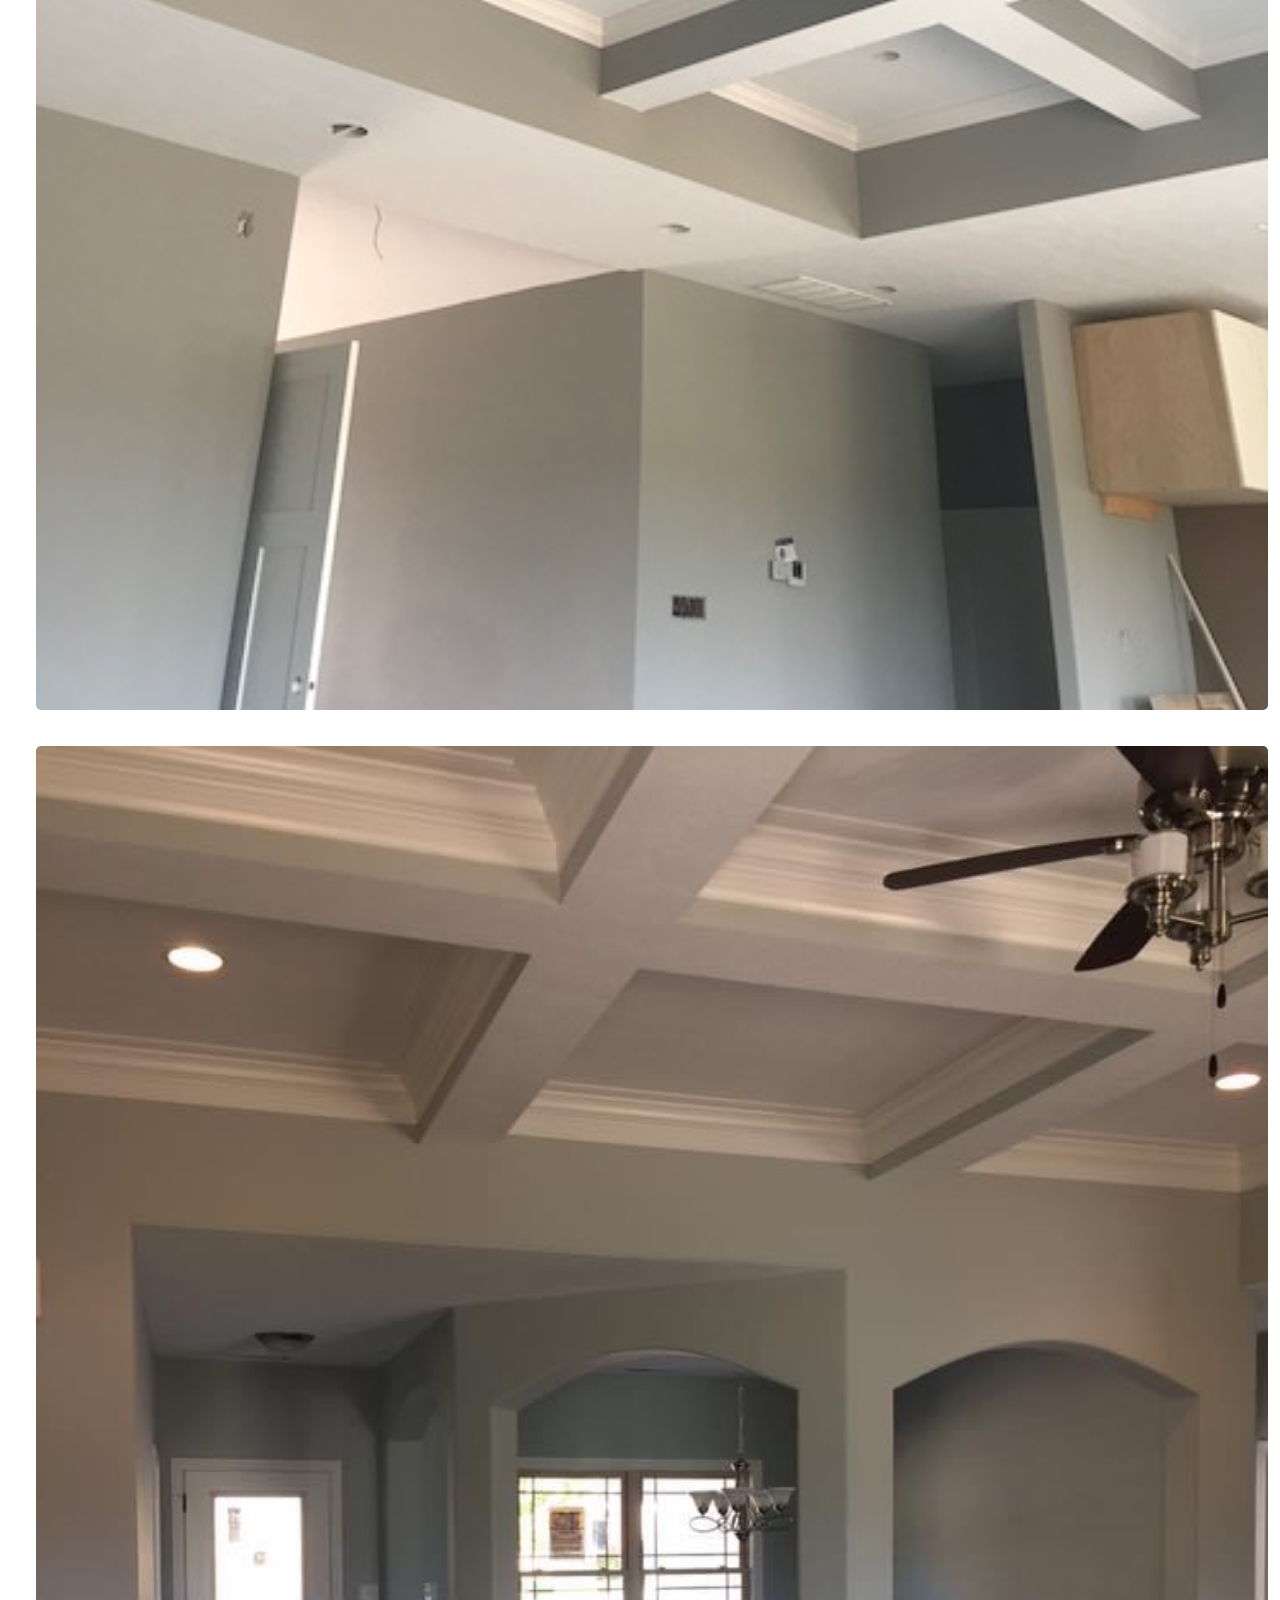
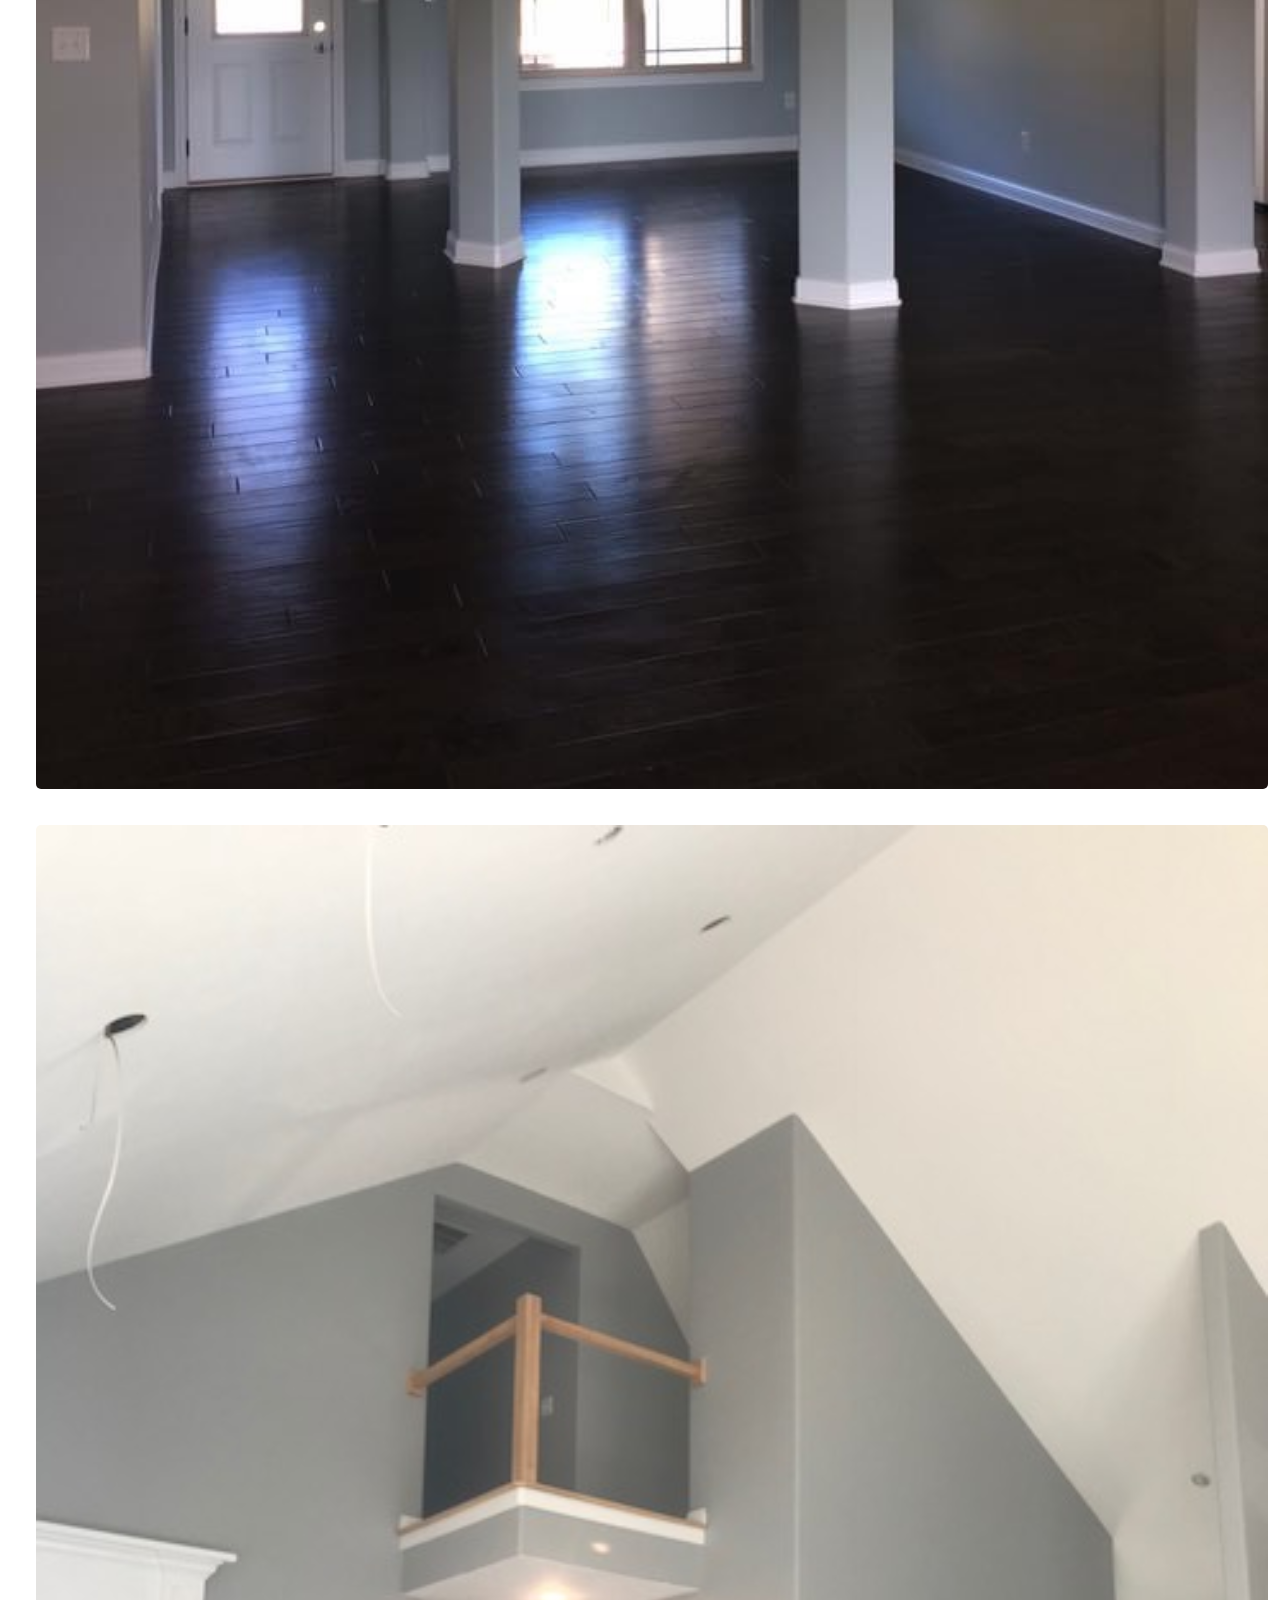
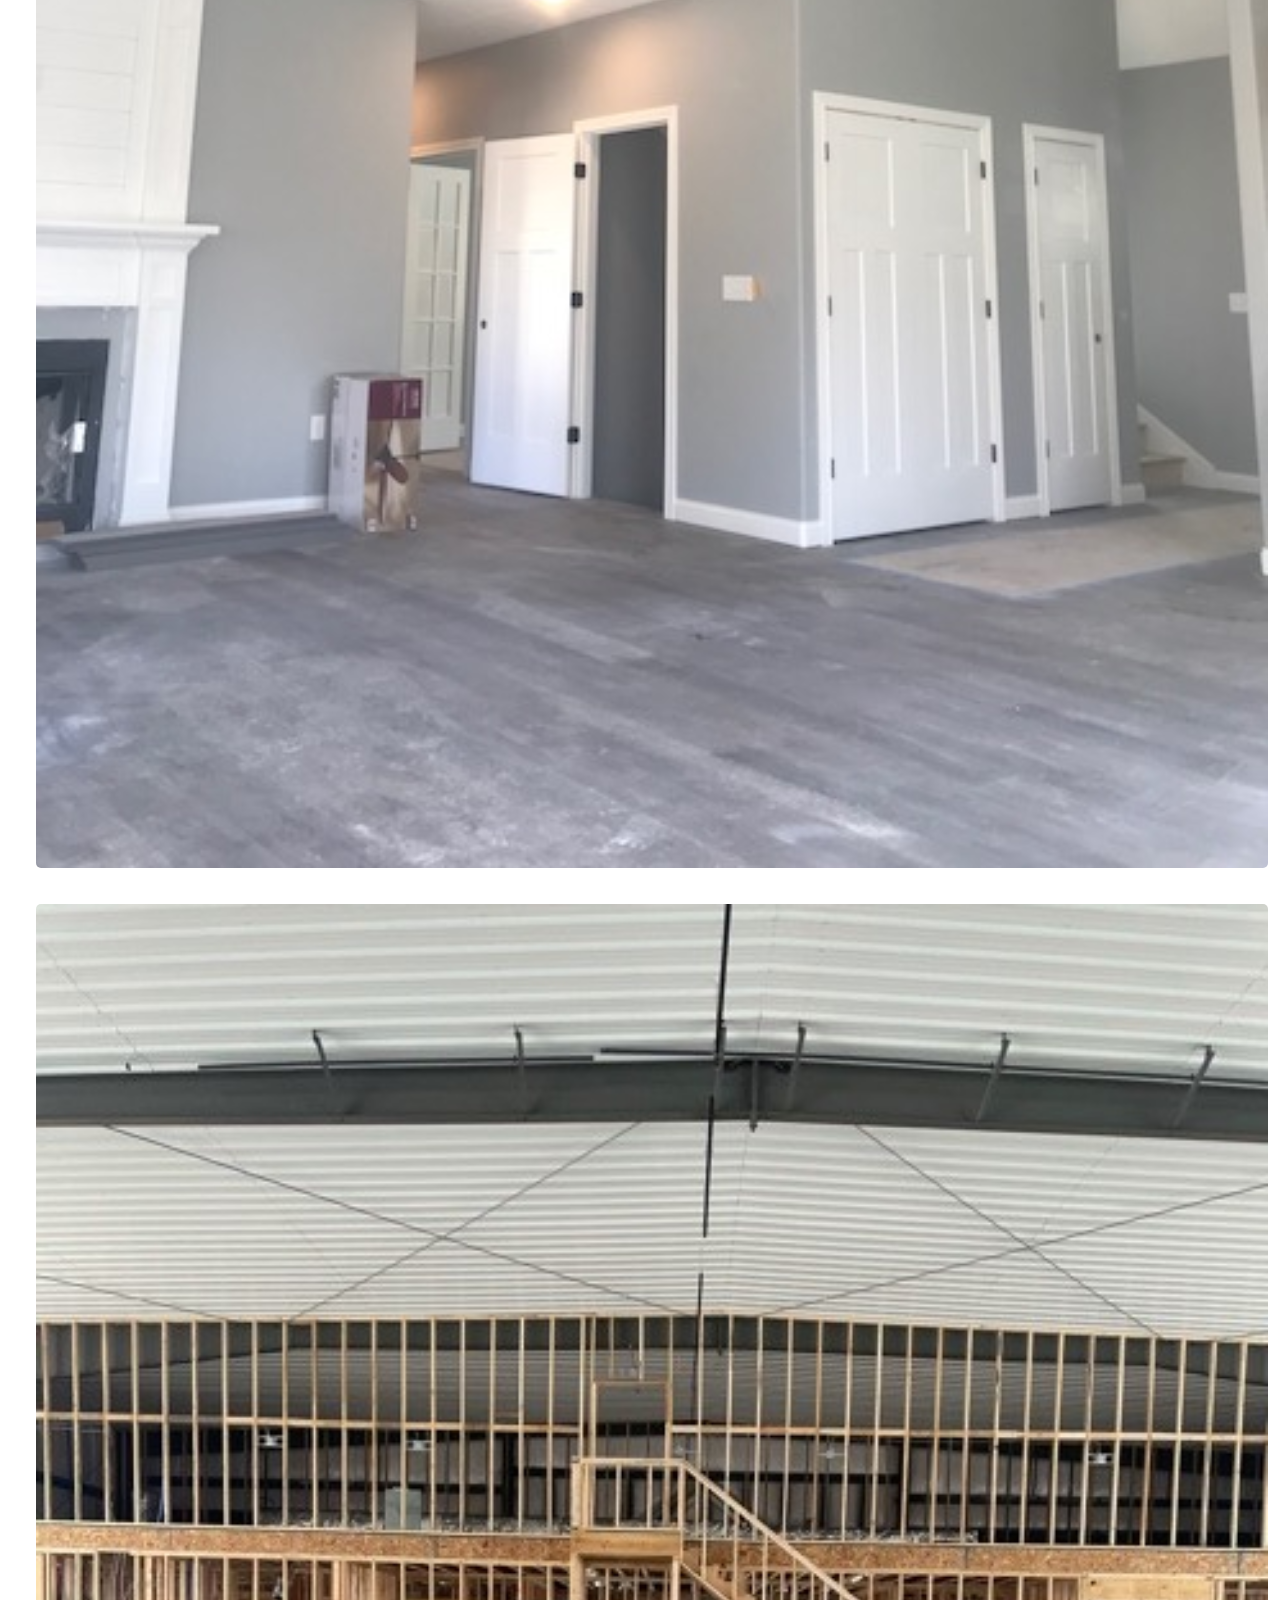
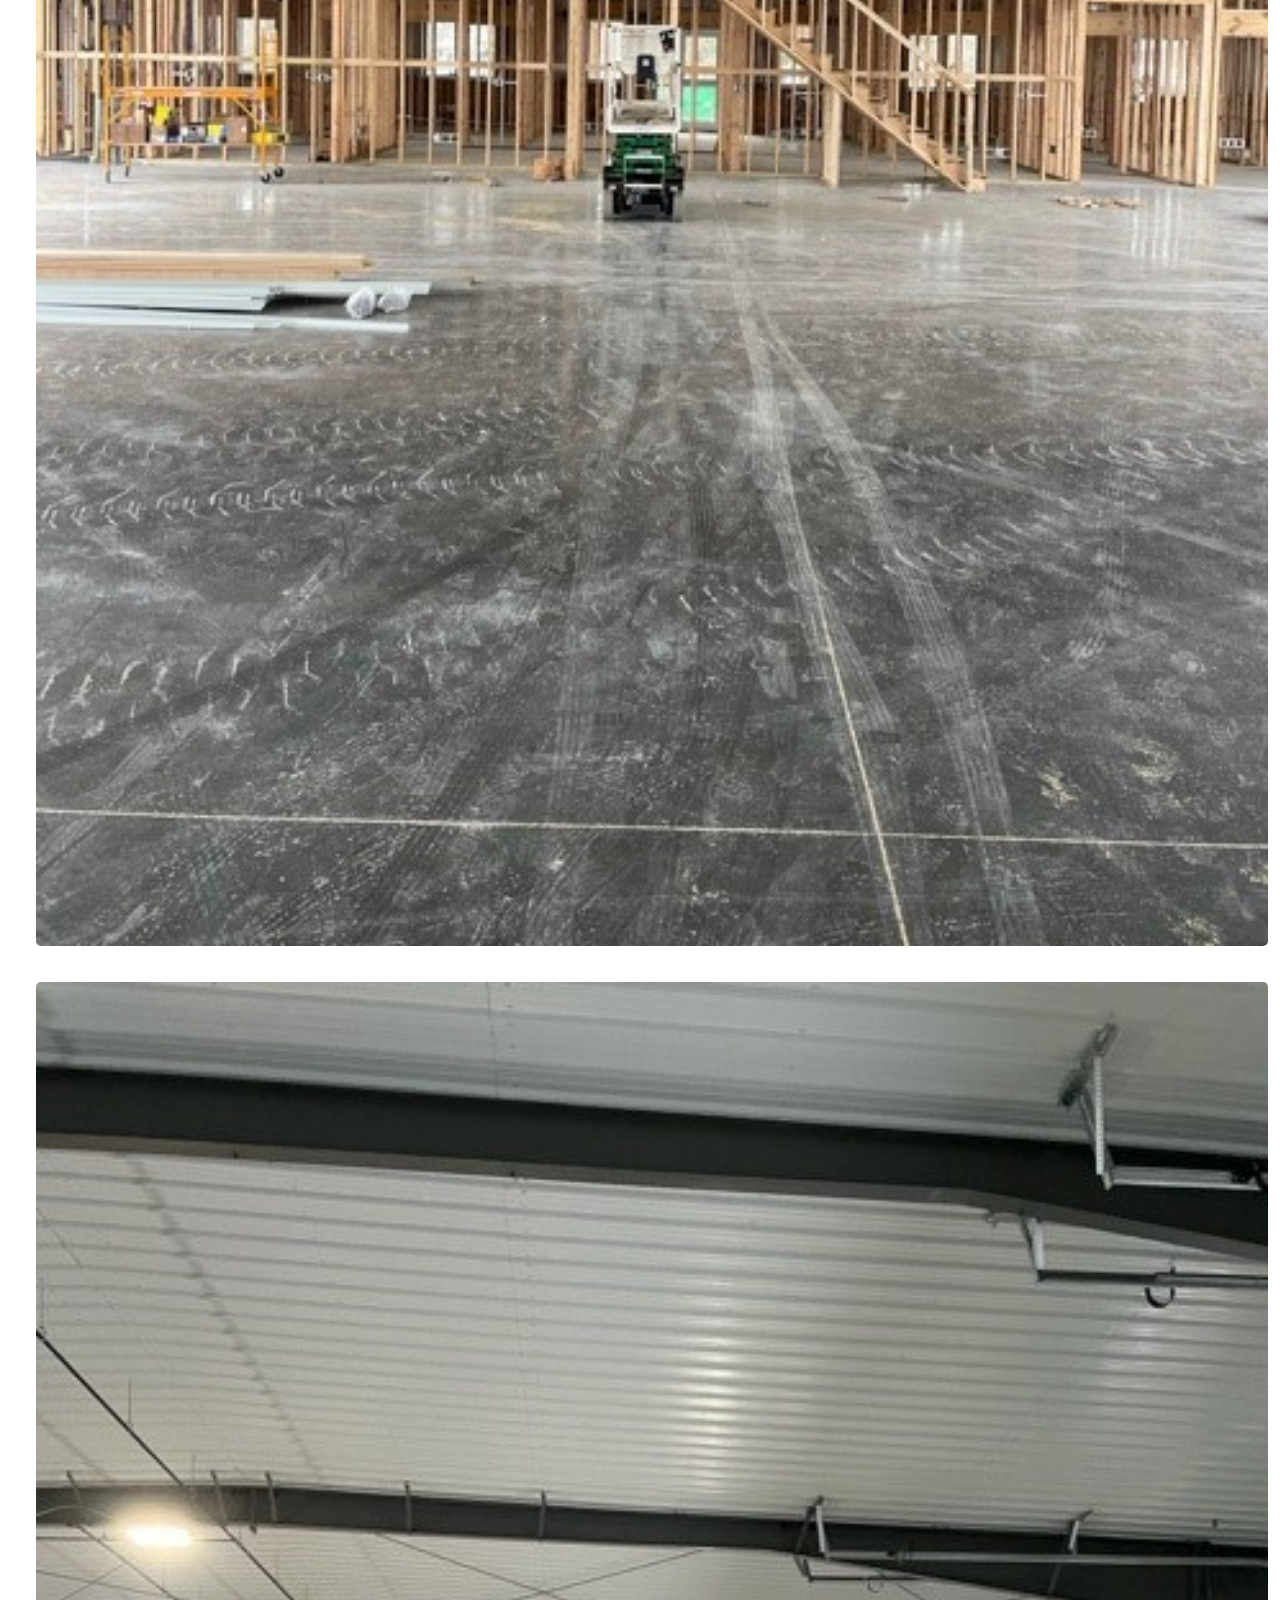
==== commit 64a7df8e: "Iframe removed" ====
--- a/index.html
+++ b/index.html
@@ -58,7 +58,7 @@
   <!-- Header -->
   <header class="header">
     <div class="container">
-      <h1 style="font-size:5vw">New</h1>
+      <h1 style="font-size:5vw">iFrame</h1>
     </div>
   </header>
 
--- a/styles.css
+++ b/styles.css
@@ -878,6 +878,6 @@
 	cursor: pointer;
 }
 
-iframe {
+/* iframe {
 	border: none !important;
-}
+} */
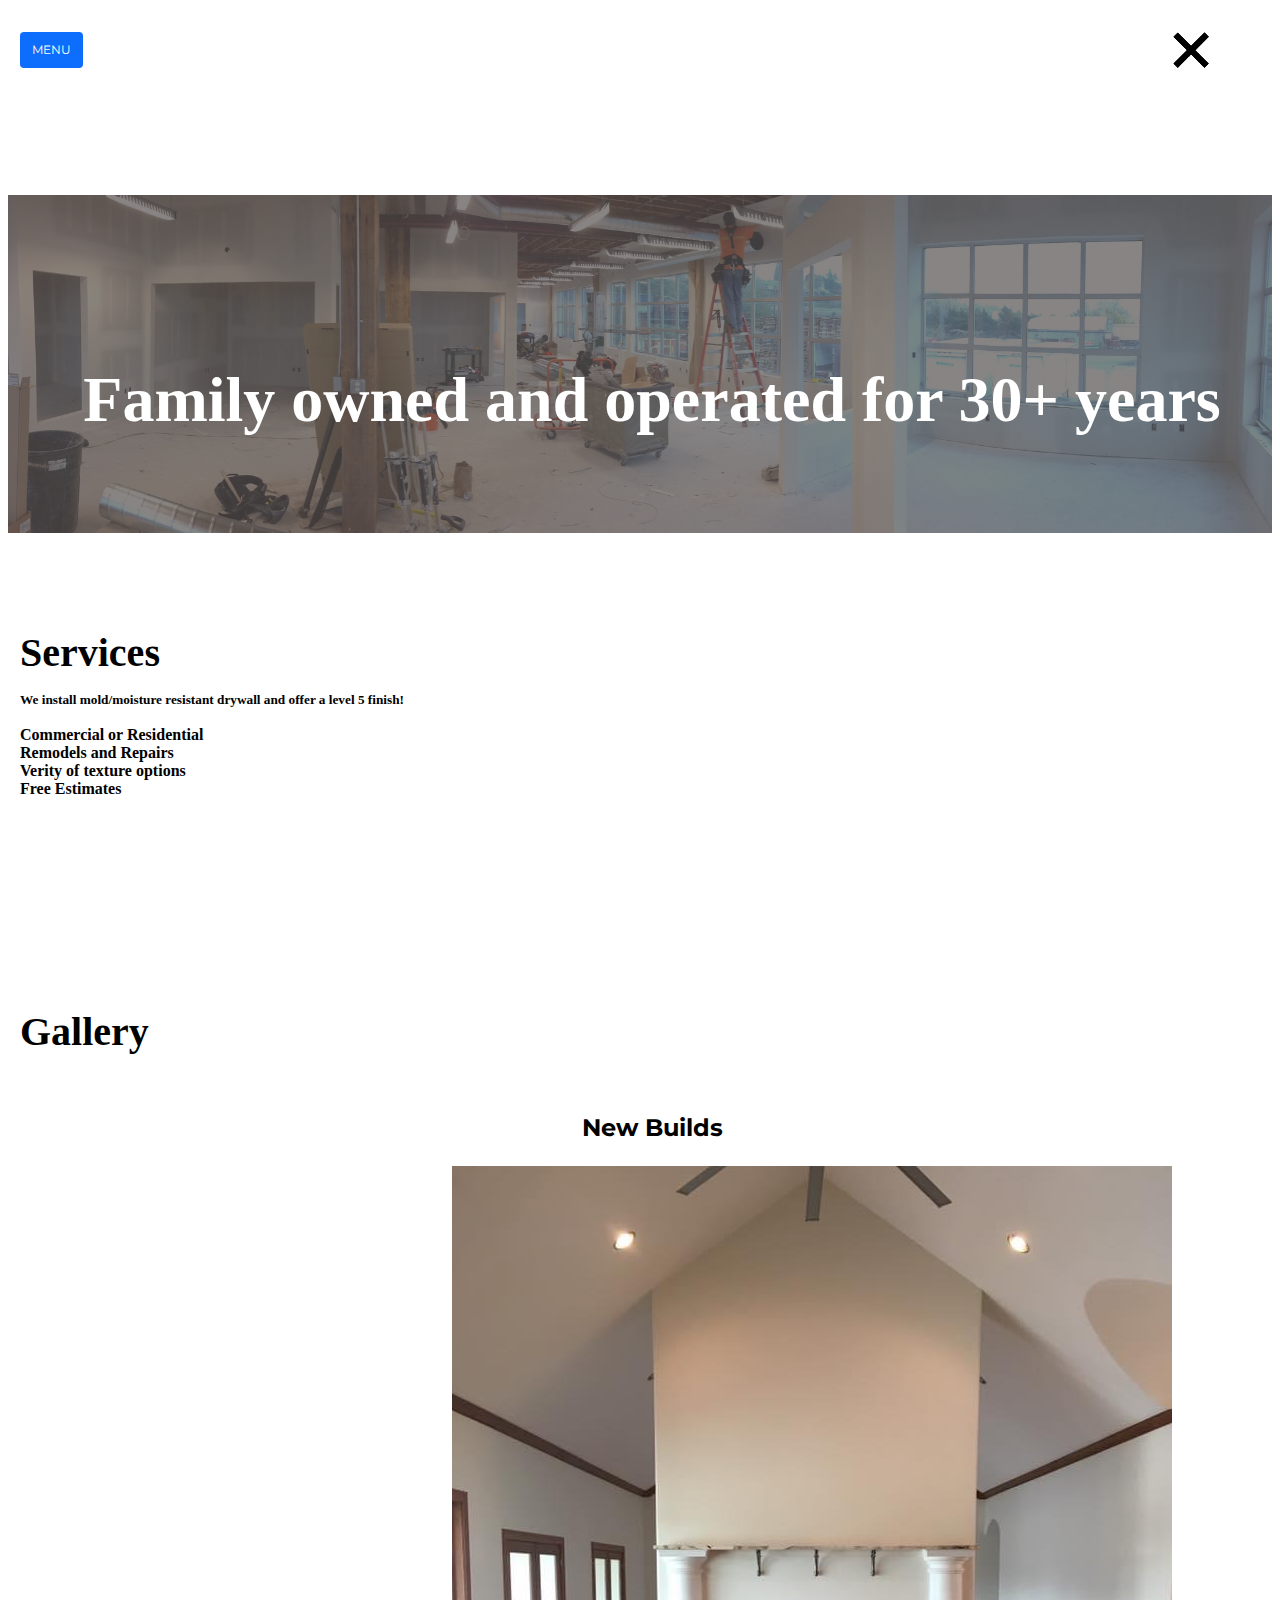
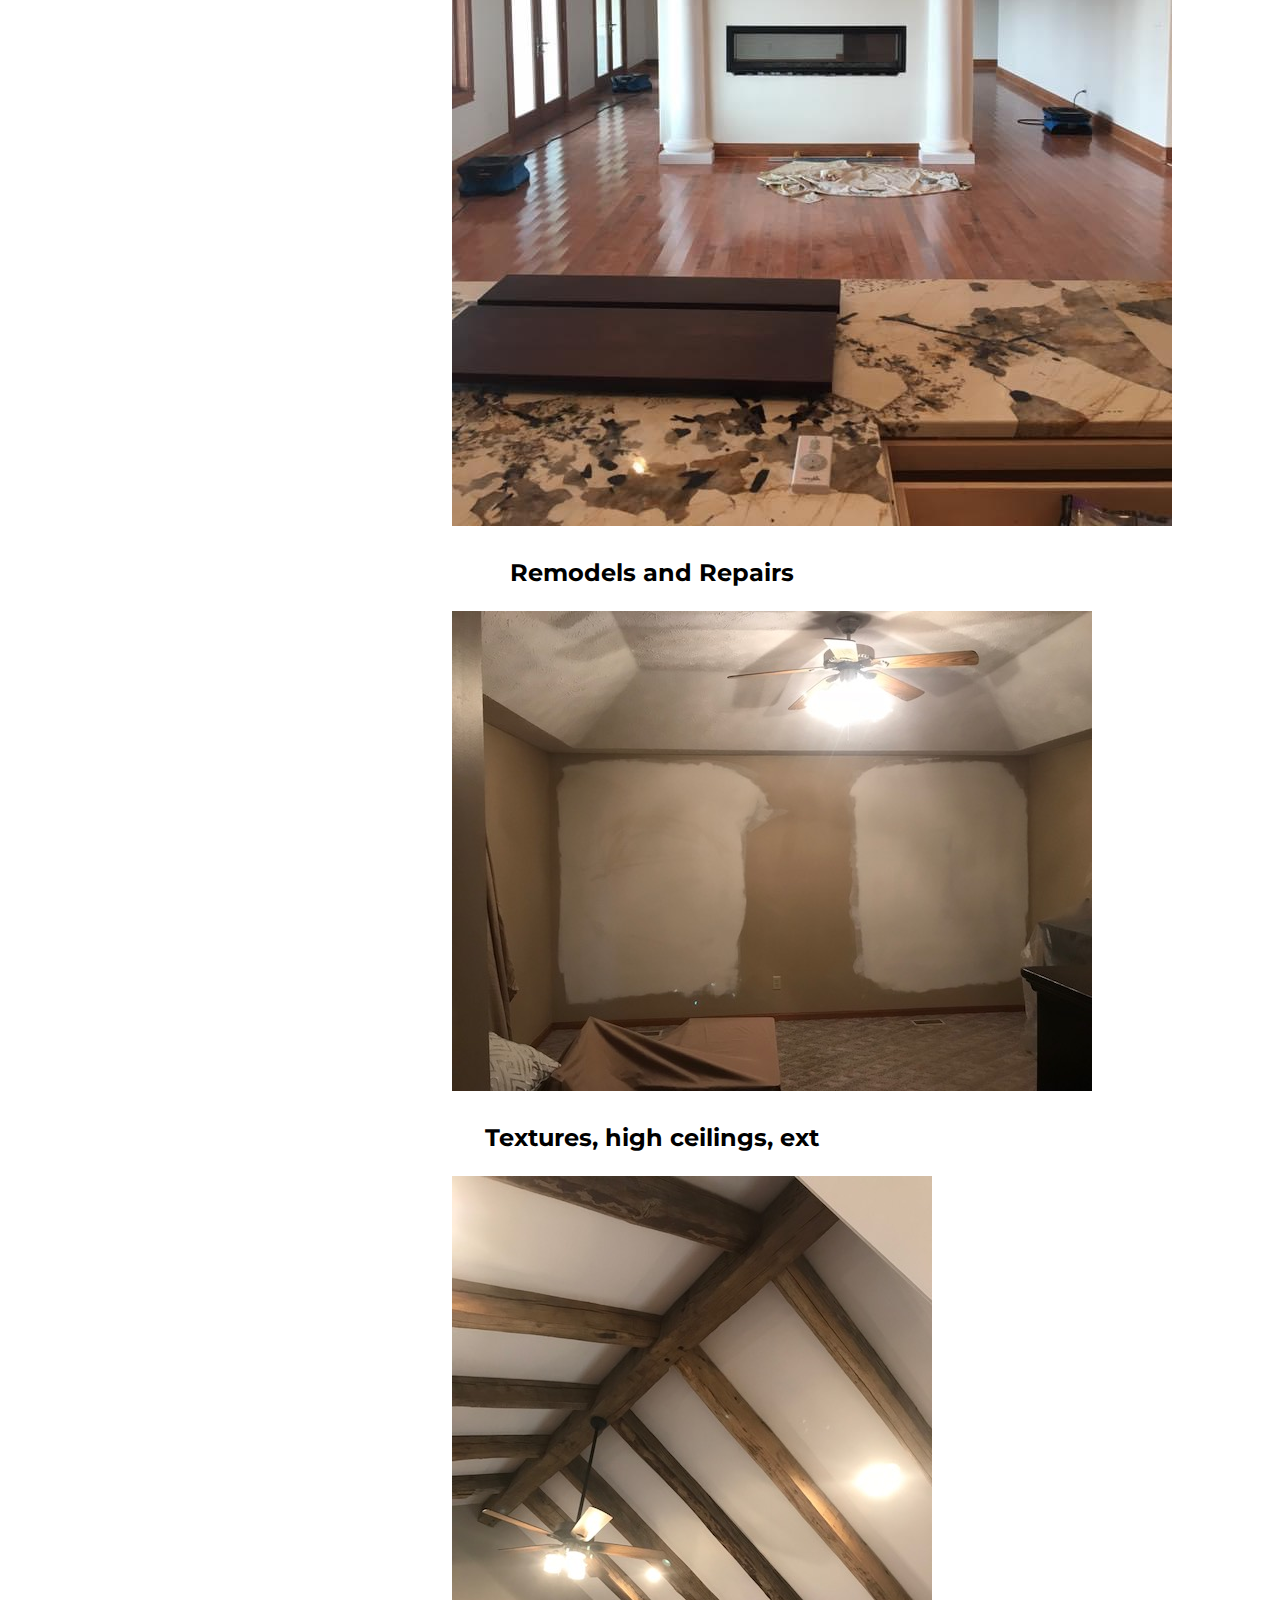
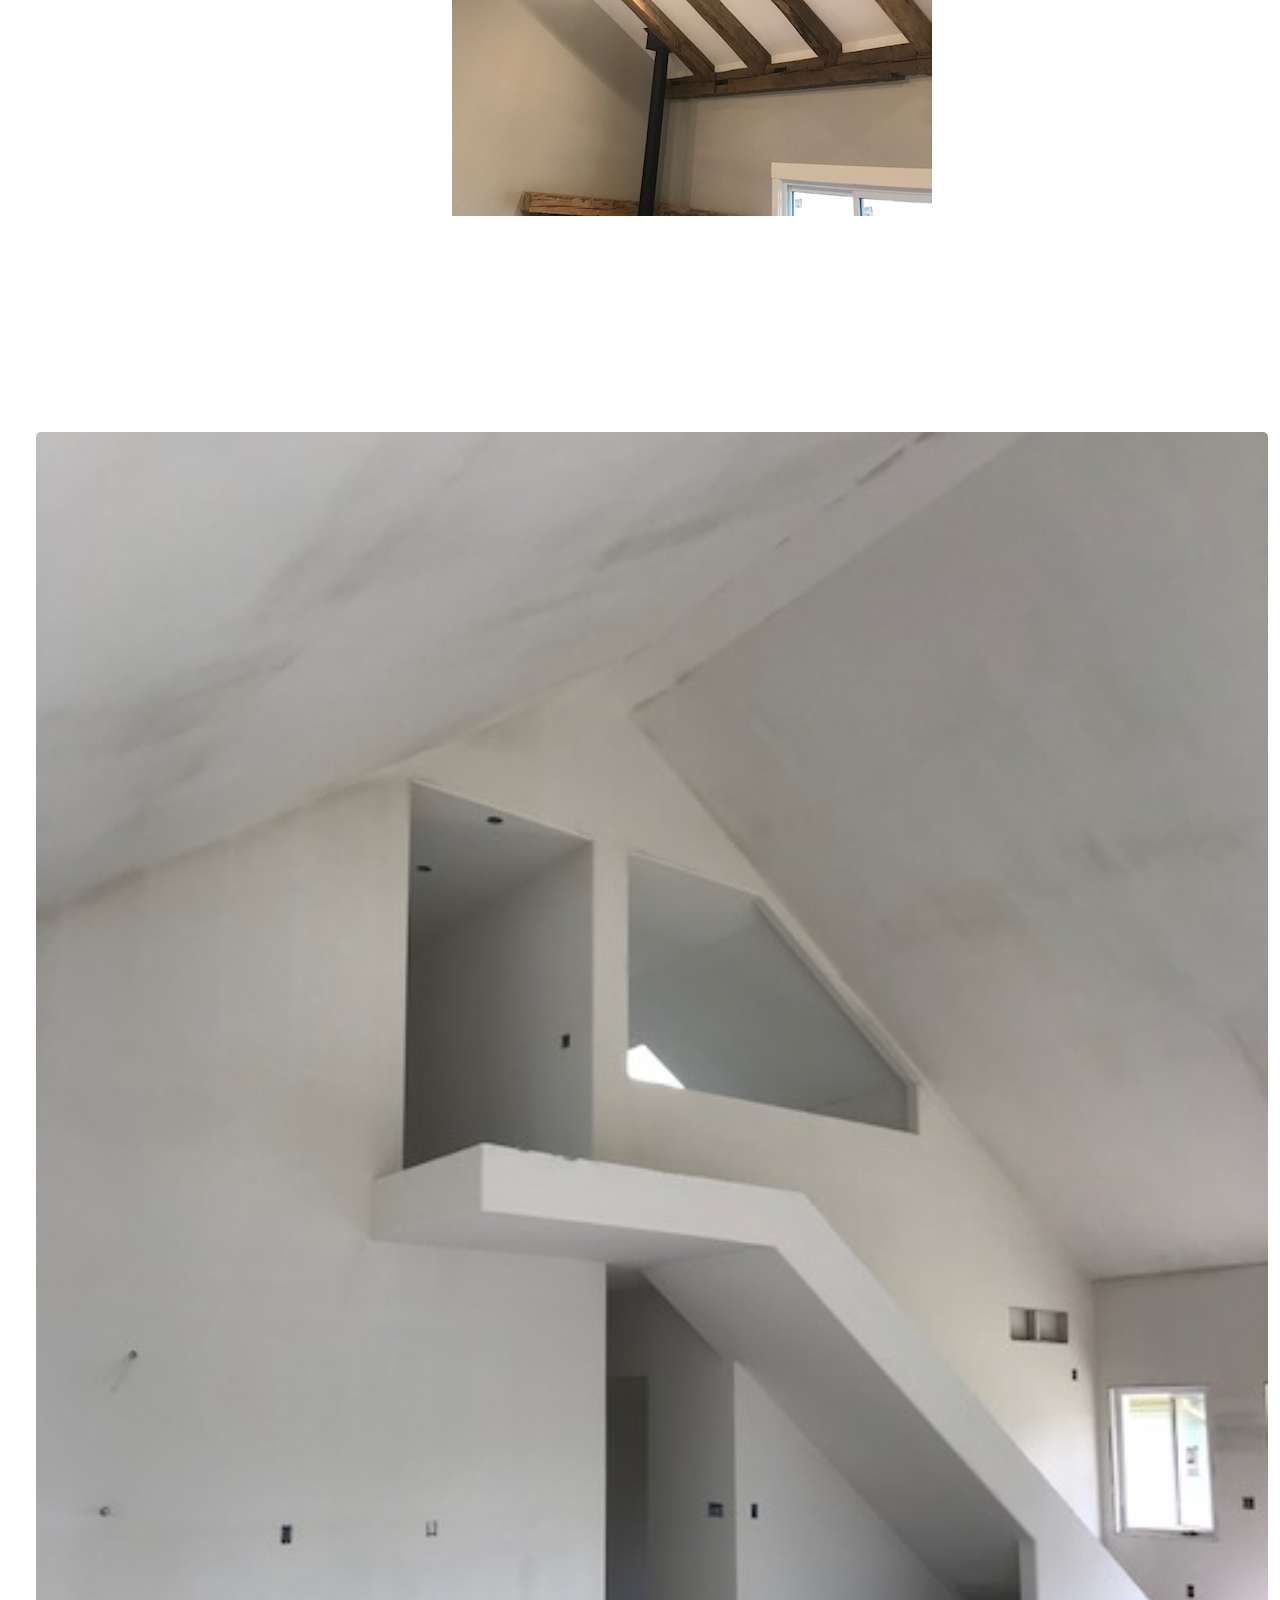
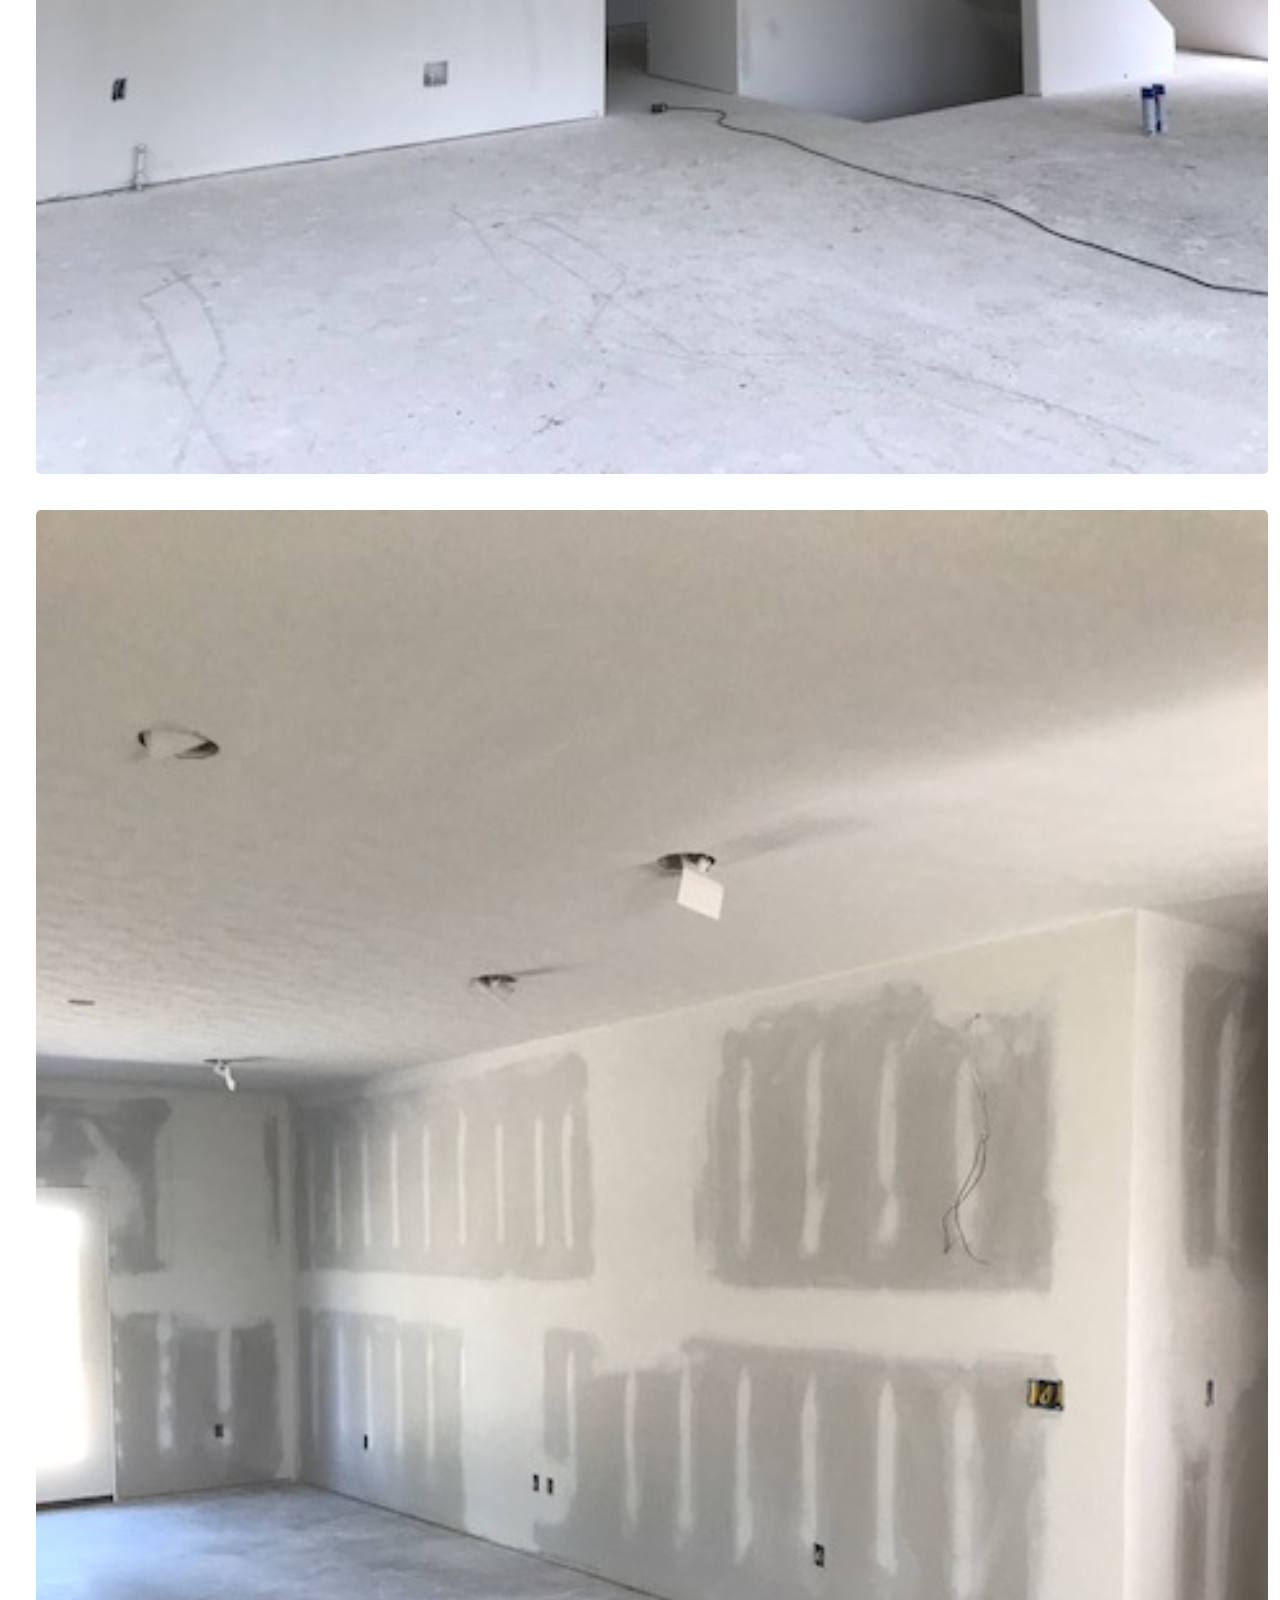
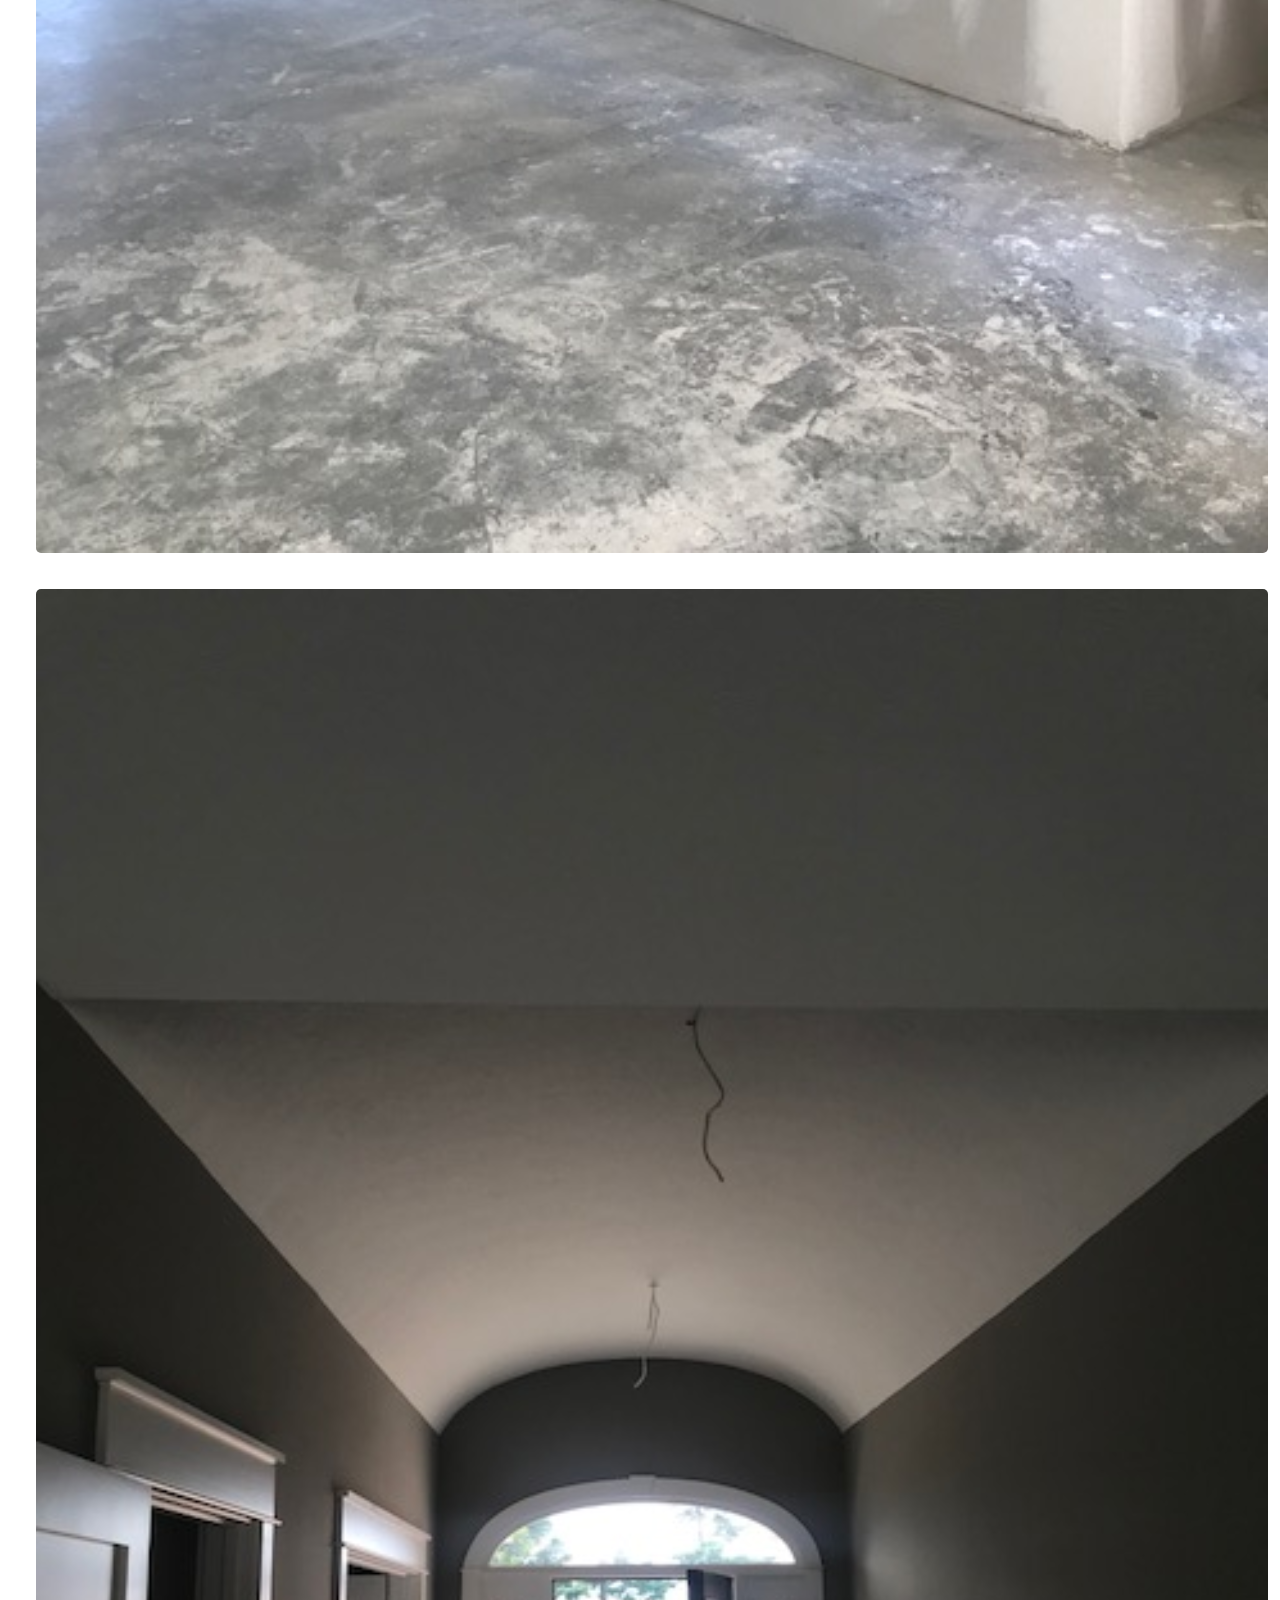
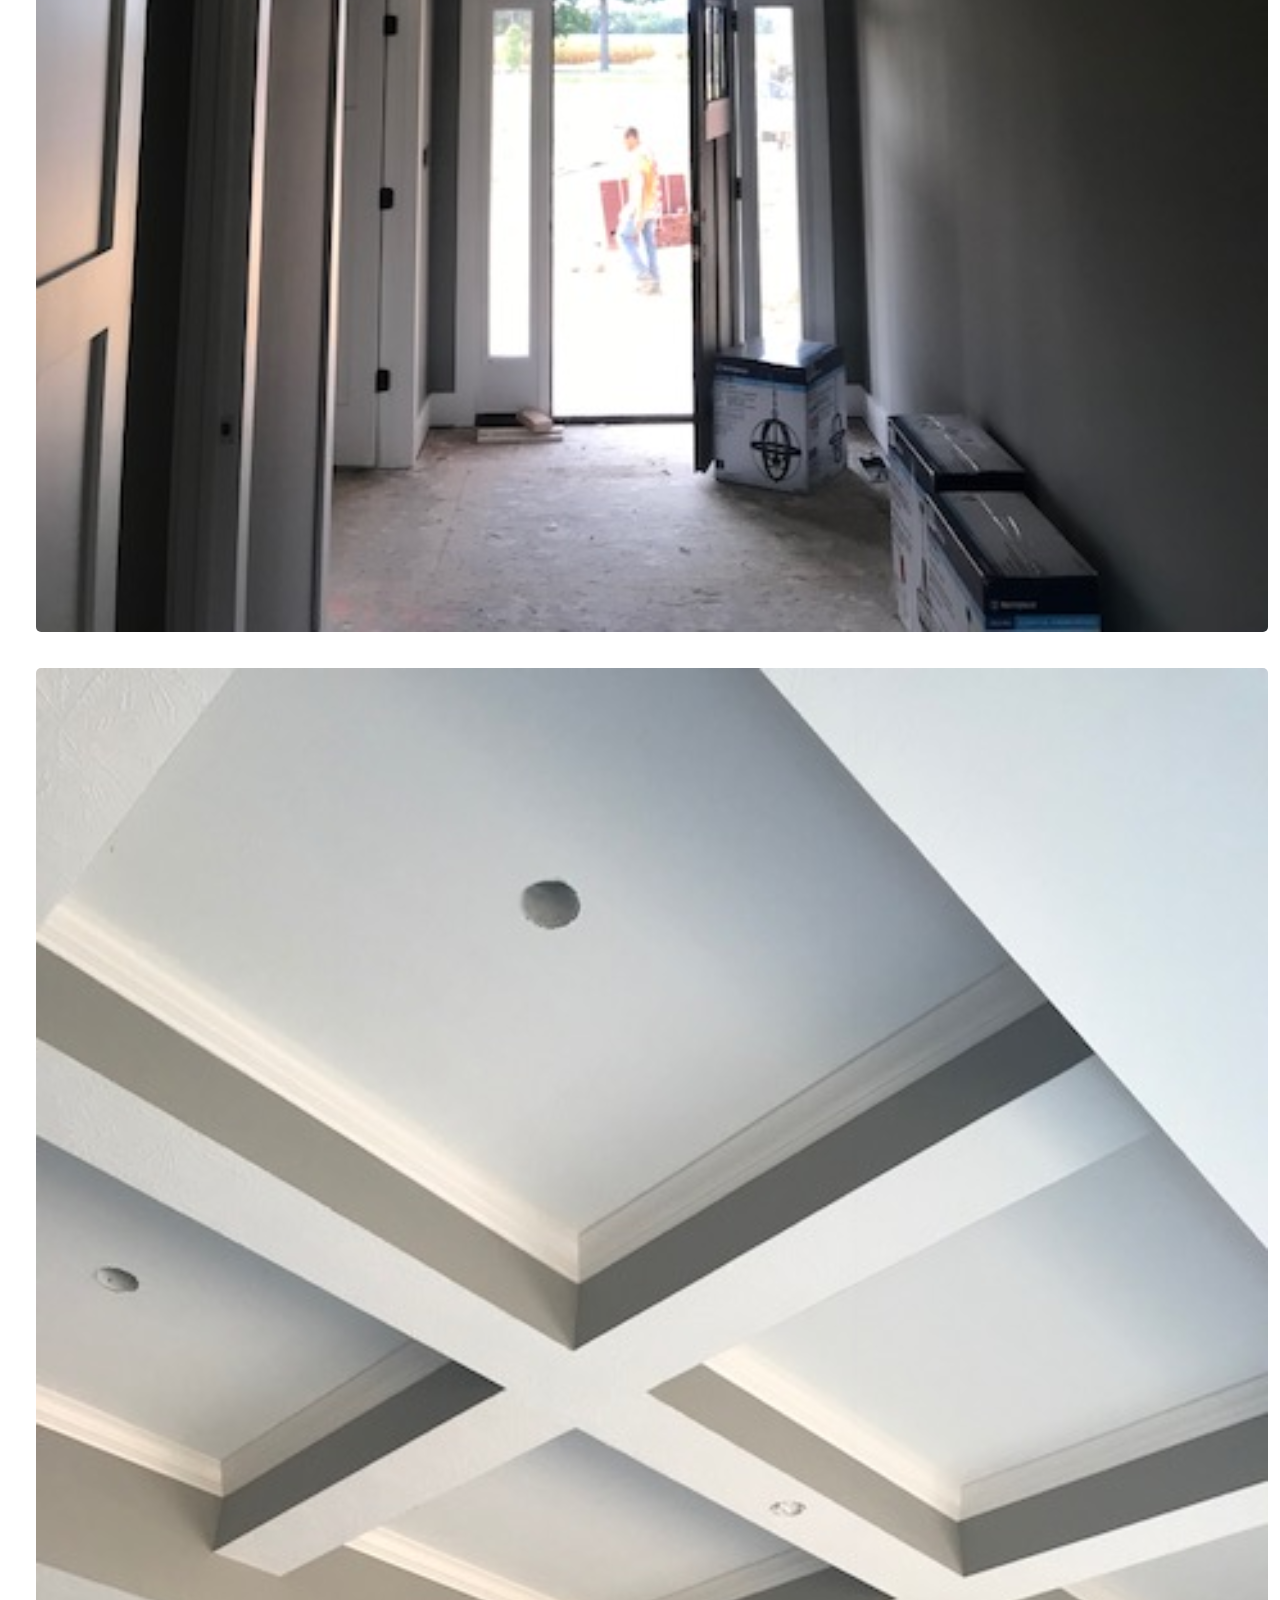
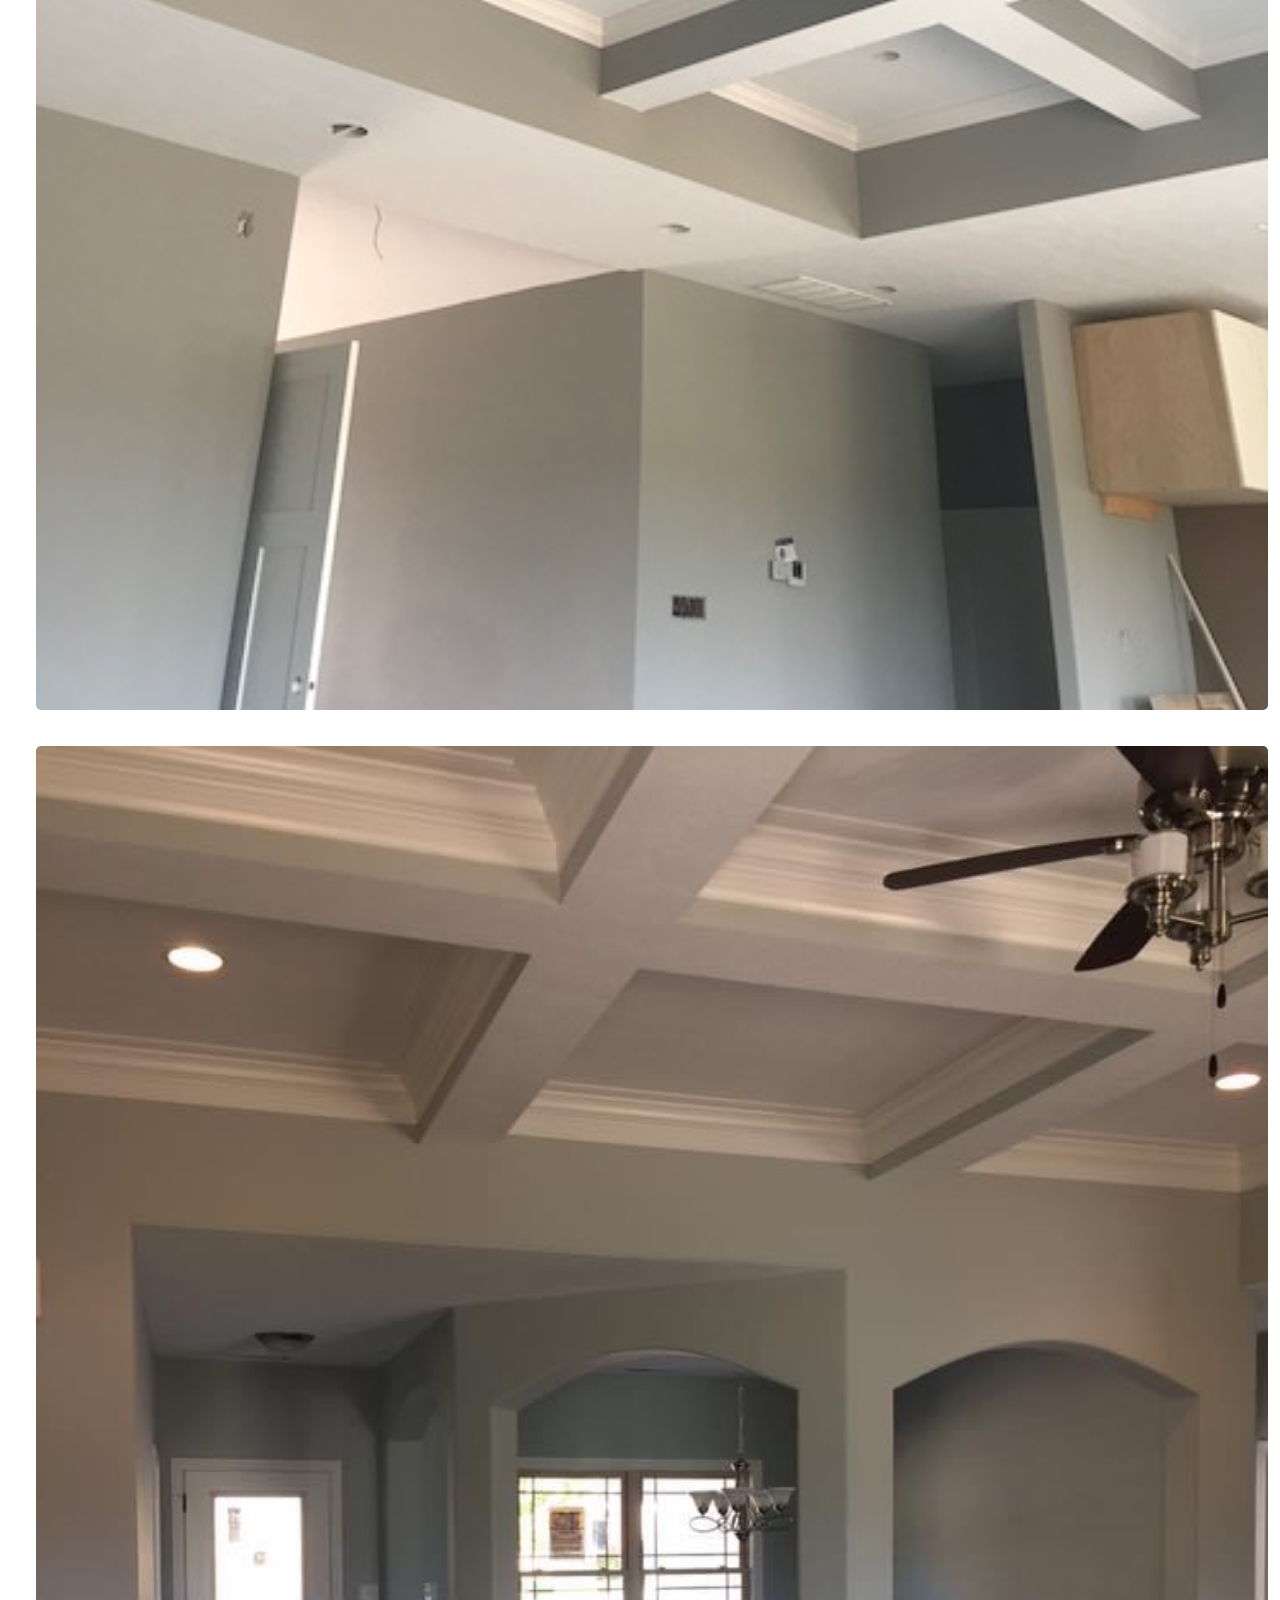
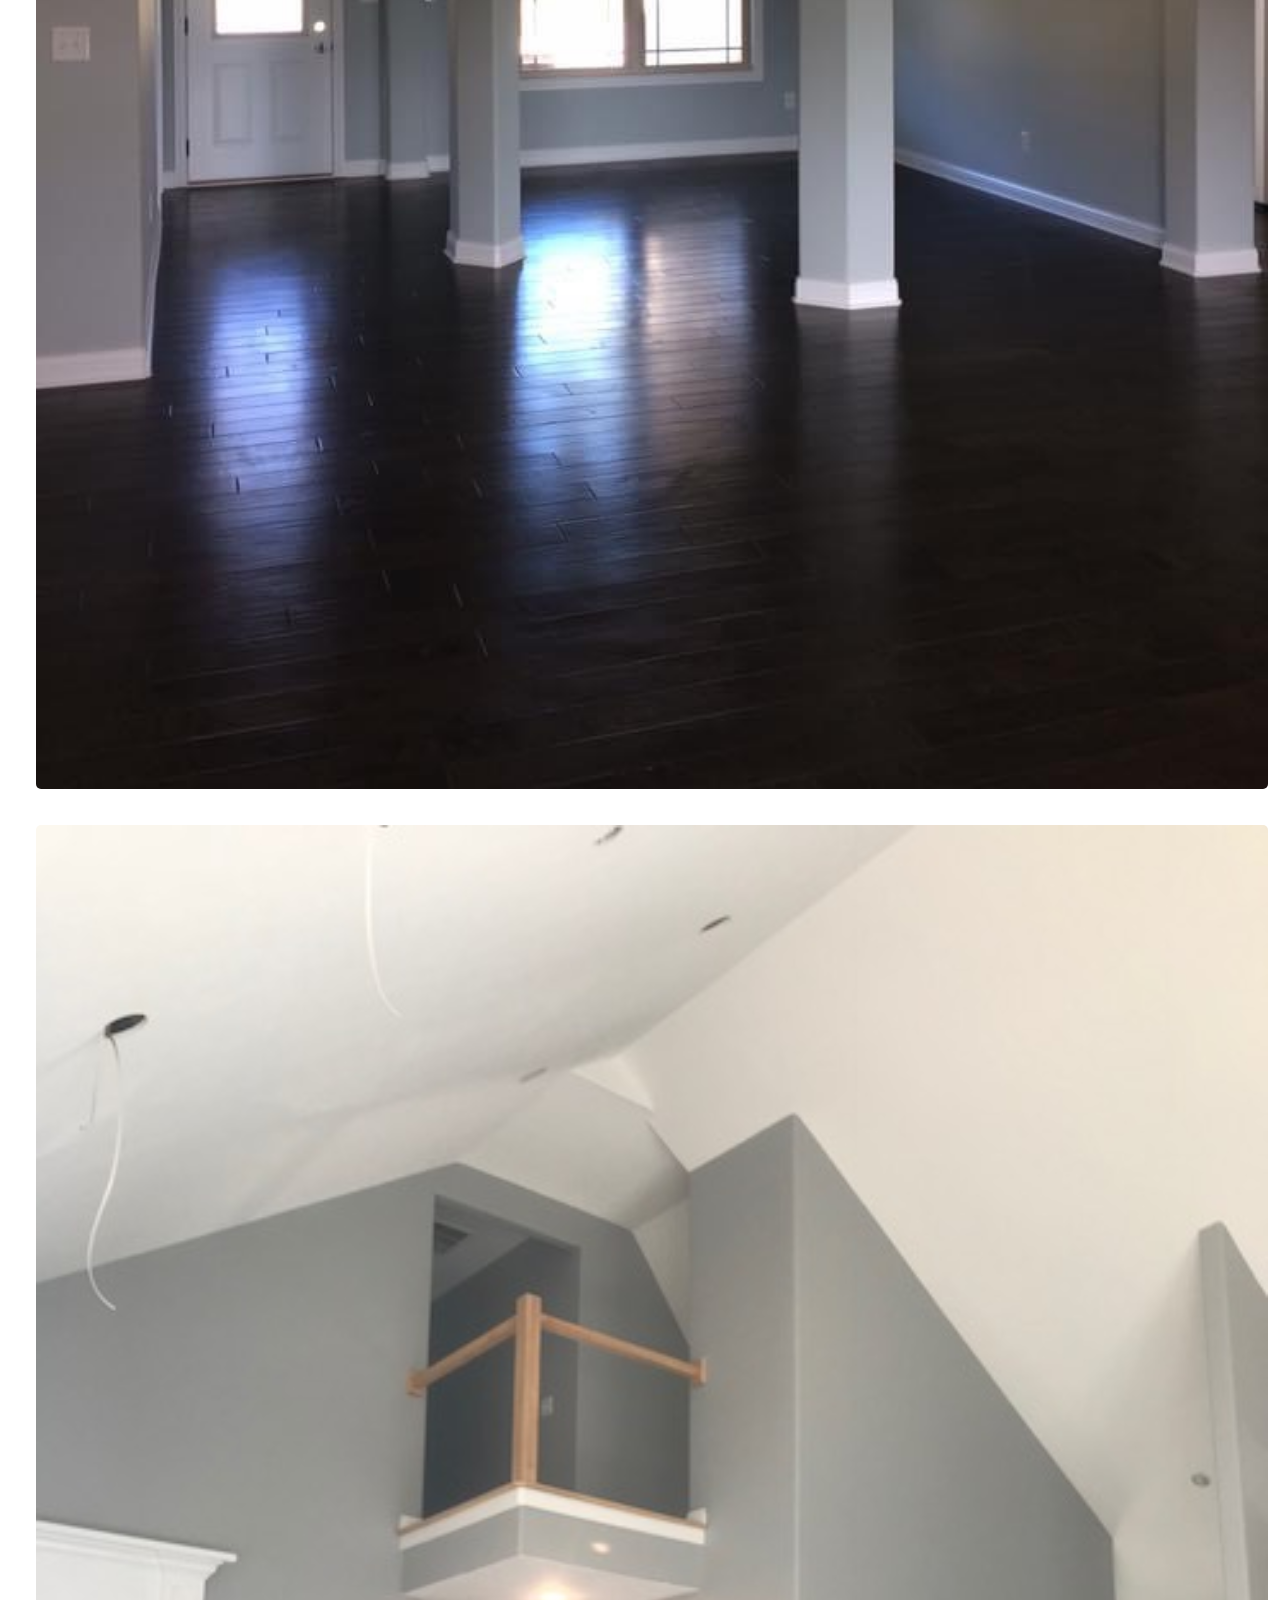
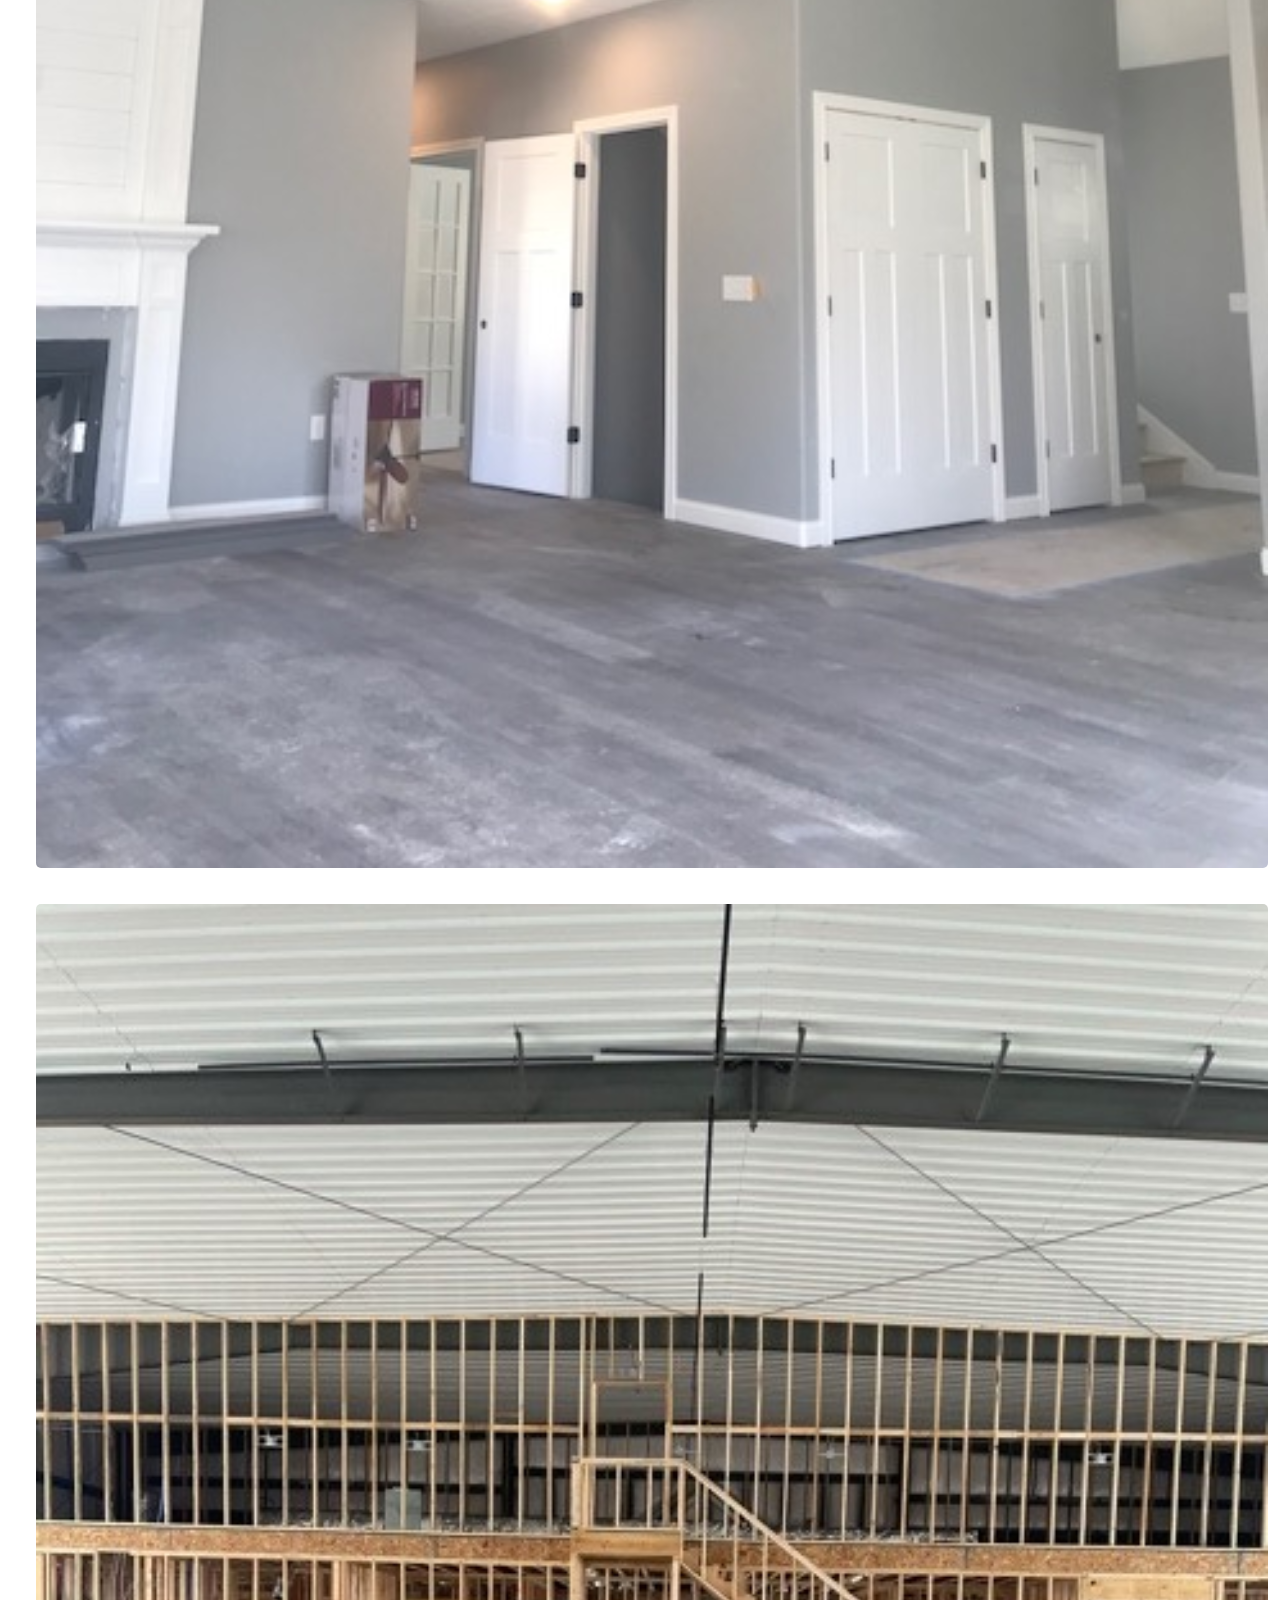
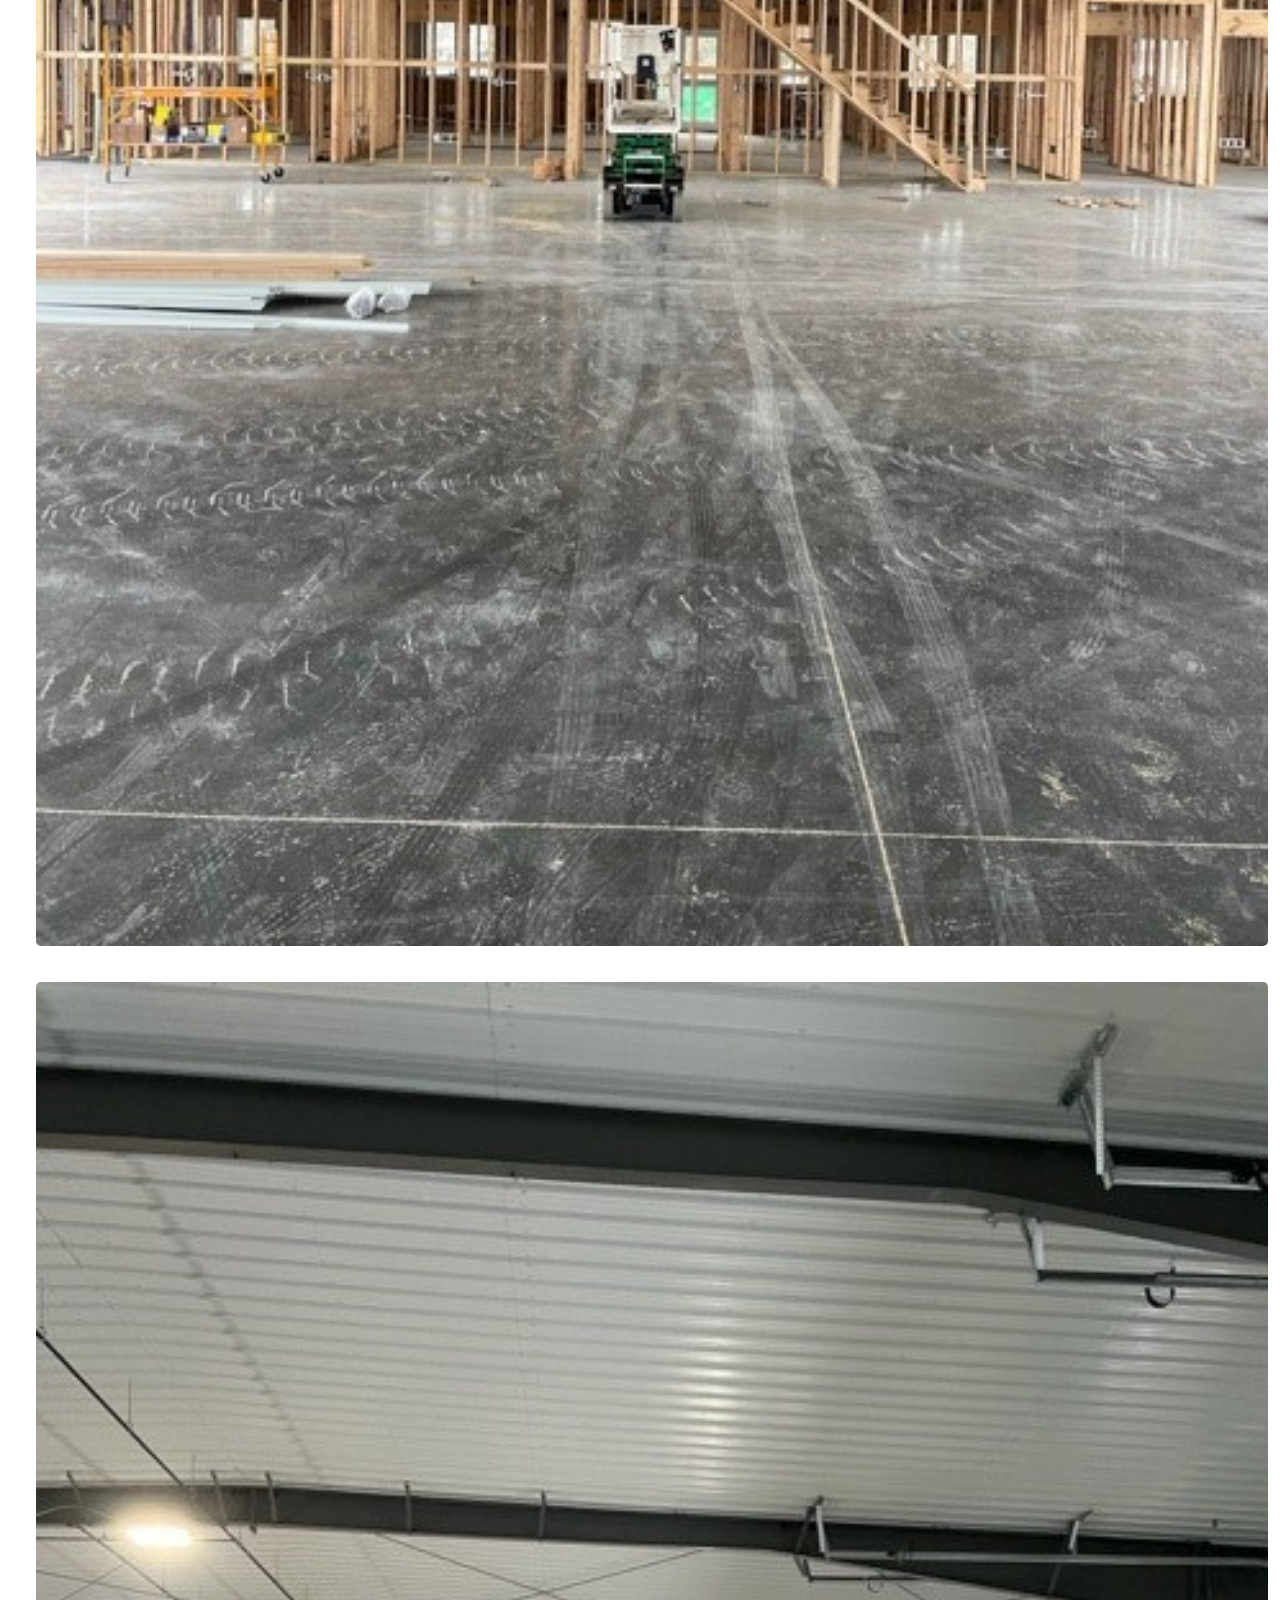
==== commit 831cd5c4: "Heading updated" ====
--- a/index.html
+++ b/index.html
@@ -58,7 +58,7 @@
   <!-- Header -->
   <header class="header">
     <div class="container">
-      <h1 style="font-size:5vw">iFrame</h1>
+      <h1 style="font-size:5vw">Family owned and operated for 30+ years</h1>
     </div>
   </header>
 
